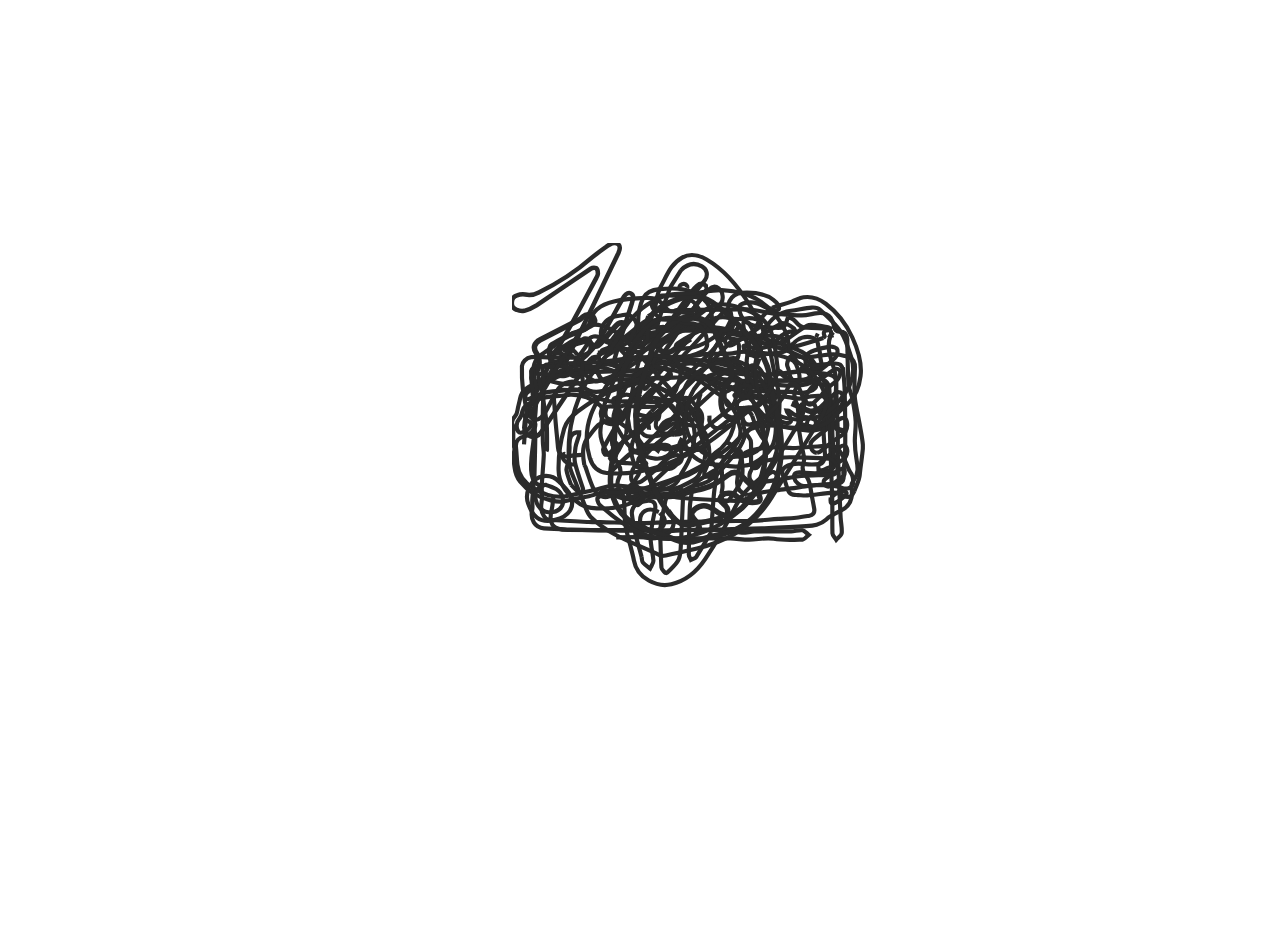
==== index.html @ 622ec126 "apostrophe errors fixed" ====
<html>

<head>
	<link rel="stylesheet" type="text/css" href="main_new.css">
	<link rel="stylesheet" type="text/css" href="pages.css">
	<link rel="stylesheet" type="text/css" href="animate.css">
	<script src="jquery-3.3.1.min.js"></script>
	<script src="jquery.drawsvg.js"></script>
	<script src="main.js"></script>
</head>


<body>

<div class='text-box' >


	<div class='text-wrapper'>

		<div id='paint-box' class=''>
			
		

			<div class='image-gallery'>
				<div class="nav-icon4">
				  <span></span>
				  <span></span>
				  <span></span>
				</div>


				<div class='text-header'>
					<h1>Fine Arts</h1>
					<h2>Don't forget where you came from</h2>
					<h3><span class='tag'>ART</span></h3>
				</div>
				<div class='text-body'>

					<p>Juicy colors, sculptural paint, lively strokes.</p>

					<p>My relationship with this strange, gooey medium is mashed out of Sunday mornings in Houston's Chinatown, lone nights in my kitchen "painting" corner, and crazy afternoons photographing my friends at school. 
					<br>
					I seek to provide visceral, yet visual representations of the female's position--particularly, its relation to a woman's outward expression of herself. My paintings explore both the intimacies of womanhood (embedded in dreams, body consciousness) as well as the strengths (cast in a fierce gaze outwards or modest glance elsewhere).
					<br>

				</div>

				<div class='image-wrapper'>
					<img class='img-large' src='./img/Slipping.jpg'>
					<img class='img-large' src='./img/dollhouse.jpg'>
					<img class='img-large' src='./img/inrest.jpeg'>
					<img class='img-large' src='./img/blanketed.jpeg'>
				</div>
			</div>
		</div>


		<div id='vinci-box' class=''>
			

			<div class='image-gallery'>
				<div class="nav-icon4">
				  <span></span>
				  <span></span>
				  <span></span>
				</div>

				<div class='text-header'>
					<h1>VINCI VR</h1>
					<h3><span class='tag'>ENTREPRENEURIAL</span><span class='tag'>CODE</span><span class='tag'>BRANDING</span></h3>
				</div>
				
				<div class='text-body'>

				<h4>THE MISSION</h4>
				<p>600 years ago, Leonardo da Vinci revolutionized communication with his brilliant notebooks. They were filled with fascinating machines, like the world's first helicopter. But it took us hundreds of years to realize his vision because understanding these complex ideas through a flat, 2-dimensional medium is difficult, even for our best scientists. Fast forward 600 years – our world is getting more complicated, but we’re still communicating like da Vinci did.</p>
				<p>
				Inspired by his mastery of observation and representation, the VINCI team - Eagle Wu, Tiffany Yue, and Brendan Luu - came together to explore the previously impossible and build the next great communication tool in a new dimension -- through Virtual Reality. </p>

				<h4>CURRENT WORK</h4>
				<p>
				VINCI is tackling a critical application of communication that affects millions of people, yet falls short due to the constraints of our 2D mediums: training. By crafting immersive and realistic training experiences in VR, we hope to save lives and better prepare people for a complex world. We are currently working with the US Natick Army Research Center, MassChallenge, and Select International.
				</p>

				<p>Read more at www.vinci-vr.com.</p>

				</div>

				<div class='image-wrapper'>
					<img class='img-large' src='./img/vinci-3.jpg'>
					<img class='img-large' src='./img/vinci-1.png'>
					<img class='img-large' src='./img/vinci-2.png'>
					<img class='img-large' src='./img/vinci-6.png'>
					<img class='img-large' src='./img/vinci-5.jpg'>
					<img class='img-large' src='./img/vinci-4.jpg'>
				</div>
			</div>
		</div>

		<div id='tle-box' class=''>
			
			<div class='image-gallery'>
				<div class="nav-icon4">
				  <span></span>
				  <span></span>
				  <span></span>
				</div>

				<div class='text-header'>
				<h1>The Locust Experiment</h1>
				<h3><span class='tag'>ENTREPRENEURIAL</span><span class='tag'>CODE</span><span class='tag'>DESIGN</span><span class='tag'>BRANDING</span></h3>
				</div>
				<div class='text-body'><p>Born out of chance encounters on Locust Walk, hours of Facebook and Instagram stalking, awkward coffee chats, and aggressive iMessaging, The Locust Experiment aims to investigate the hidden art scene on University of Pennsylvania's campus. We discovered 23 creatives who put forth past and new work to Issue I, which came to life in the form of an art book. Our Inaugural Launch Party was held Wednesday, April 26. Artists, writers, and musicians came together to meet, sip the sangria, and browse the book. We printed and sold 80 copies.
				</p>
				<p>
					Fall 2017 marks the beginning of a new chapter. This semester, we'll be investigating interdisciplinary works: particularly in zines and techno-artistic projects via a series of 'Design Sprints'. 
				</p>
				<p>
					The Locust Experiment was founded by Bianca Jimenez, Tiffany Yue, and Carlie Ostrom. An odd trio of visual studies, engineering, and business, we were united by a hankering for creating <b>something</b> unlikely and fresh. 
				</p>
				<br>
				<br>

				<p>Special thanks to The University of Pennsylvania for Year of Media grant, The Collctve, and the residents of 4033 Pine Street.</p>




				</div>

				<div class='image-wrapper'>
					<img class='img-large' src='./img/gif.gif' style="background-color: #ffe1e5;">
					<img class='img-large' src='./img/tle-1.jpeg'>
					<img class='img-large' src='./img/tle-2.jpg'>
					<img class='img-large' src='./img/tle-3.jpg'>
					<img class='img-large' src='./img/tle-4.jpg'>
					<img class='img-large' src='./img/tle-5.jpg'>
					<img class='img-large' src='./img/tle-6.jpg'>
					<img class='img-large' src='./img/tle-7.jpg'>
				</div>
			</div>

		</div>

		<div id='funk-box' class=''>
			


			<div class='image-gallery'>
				<div class="nav-icon4">
				  <span></span>
				  <span></span>
				  <span></span>
				</div>
				<div class='text-header'>
					<h1>Strictly Funk</h1>
					<h2>A Funk show isn't just a dance; it's an experience.</h2>
					<h3><span class='tag'>ART</span> <span class='tag'>DESIGN</span> <span class='tag'>BRANDING</span></h3>
				</div>

				
				<div class='text-body'>
					<h4>MY ROLE</h4>
					<p>As the Fall 2016 Creative Director of Strictly Funk Dance Company, I photographed the Meet the Company photoshoot and produced, alongside Araba Ankuma and Chaz Smith, photo and video content and social media collateral for our biannual show.</p>
					<p>In line with Strictly Funk tradition, each of our biannual shows includes two short films, one before and after our full-company Opener piece. While the first is more conceptual and the second a company introduction, both films are large projects that are meant to
					engage the audience and convey the show theme.</p>
				</div>

				<div class='image-wrapper'>
					<img class='img-large' src='./img/sf-0.png'>
					<img class='img-large' src='./img/sf-1.jpg'>
					<img class='img-large' src='./img/sf-2.jpg'>
					<img class='img-large' src='./img/sf-3.jpg'>
					<img class='img-large' src='./img/sf-4.jpg'>
					<img class='img-large' src='./img/sf-5.png'>

				</div>
			</div>
			
		</div>

		<div id='code-box' class=''>
			
		
			<div class='image-gallery'>
				<div class="nav-icon4">
				  <span></span>
				  <span></span>
				  <span></span>
				</div>

				<div class='text-header'>
					<h1>CodeBud</h1>
					<h3><span class='tag'>CODE</span> <span class='tag'>DESIGN</span> <span class='tag'>BRANDING</span></h3>
					<h4>Best Design Award - Major League Hackathon</h4>
				</div>

				
				<div class='text-body'>
					<h4>INSPIRATION</h4>
					<p>
					Shotgunning too many redbulls while you hack? Not leaving your desk and getting awful cramps? We know that feel -- we are the same way! But it's not healthy, and we can't sacrifice our health for our hacks. Taking smart breaks actually increases productivity and we really should hop on that train. We wanted to make it easy for you super-focused power hackers (and us) to be able to practice smart health during hackathons too, so we made Code Bud.
					</p>

					<h4>WHAT IT DOES</h4>
					<p>Our hardware hack is a small desktop buddy who will inspire you to take breaks, eat, and stay hydrated through your hackathon projects. It catches a your attention when it is time to walk, or drink, or eat, and punishes those who try to avoid these tasks. During time between breaks, a hacker can use the Code Bud as a quick way to relieve stress through quick interactions designed not to break a hacker's focus.</p>
					<p>We also developed a demo for the online component. Your Code Bud will one day be able to relax and interact with other Code Buds at a hackathon.  When you enter the vicinity of other Code Bud owners, you will be able to access an online "chat room" ( much like Club Penguin! ) where your Code Bud can happily watch you code away. Perhaps you'll even get to play games with other users (another great way to take a coding break!). This online demo was coded with Javascript, HTML and CSS and uses custom designed SVGs to display the variously colored Code Buds!</p>

					<h4>INSIDE THE BRAINS OF AN ARDUINO</h4>
					<p>Our Arduino is working overtime! The steadfast Uno keeps an animation going on our OLED screen, breathing life to Code Bud using smart bitmap animations, while it displays relevant text on the RGB text LCD. It monitors three buttons for user input and a photoresistor for when people give it pats! It also feeds a buzzer so our little Buddy can have a voice of its own, not to mention its sweet arm, which waves to grab your attention and to give sweet finger high-fives!</p>

					<h4>THE TEAM</h4>
					<p>Myself and great friend and colleague Antonio Menarde (you can check out his fantastic work at https://amenarde.github.io/)</p>

					
				</div>



				<div class='image-wrapper'>
					<img class='img-large' src='./img/code-1.jpg'>
					<img class='img-large' src='./img/code-2.jpg'>
					<img class='img-large' src='./img/code-3.jpg'>
					<img class='img-large' src='./img/code-4.png'>
					<img class='img-large' src='./img/code-5.jpeg'>

				</div>
			</div>
	
		</div>

		<div id='co-box' class=''>
			
		
			<div class='image-gallery'>

				<div class="nav-icon4">
				  <span></span>
				  <span></span>
				  <span></span>
				</div>

				<div class='text-header'>
					<h1>The Collctve</h1>
					<h2>A diverse network of creatives, risk-takers, innovators, and collaborators coast to coast.</h2>
					<h3><span class='tag'>CODE</span> <span class='tag'>DESIGN</span> <span class='tag'>BRANDING</span></h3>
				</div>

				
				<div class='text-body'>
					<h4>REBRAND</h4>
					<p>Once primarily a DJ and Producer group, The Collctve underwent a major change to encompass all visual and performing arts - the mission being to provide a space for driven creatives to produce dope work. As experienced designers, the members of The Locust Experiment were brought onboard to advise strategy and rebranding. Early on, I worked in collaboration with Matthew Mizbani (co-president), Aayush Sanghrajka (co-president), Carlie Ostrom, and Bianca Jimenez to form the new visual identity. Shortly afterwards, I worked with Matthew Mizbani to design and program the new website. We are currently building a user backend to support the newest class of Fall 2017, predicted to include over 60 new members.</p>

					<h4>NIGHT</h4>
					<p>
					NIGHT was a project undertaken by The Collctve in 2017 during Penn's 6-day New Student Orientation. Equal parts guidebook, time capsule, and NSO newsletter, NIGHT is a cultural exploration of the formative social experiences every Penn Freshman undergoes during NSO. My role on the project included designing the newsletter layout, as well as contributing to content and implementing the changes daily. The project yielded over 1.6 unique viewers and 2.6 page visits.
					</p>

					<p>Read more at www.thecollctve.com</p>
				</div>


				<div class='image-wrapper'>
					<img class='img-large' src='./img/landing.png'>
					<img class='img-large' src='./img/mobilenav-1.gif'>
					<img class='img-large' src='./img/co-2.png'>
					<img class='img-large' src='./img/co-3.png'>
				</div>
			</div>
			
		</div>

		<div id='bredcrumb-box' class=''>
			
		

			<div class='image-gallery'>
				<div class="nav-icon4">
				  <span></span>
				  <span></span>
				  <span></span>
				</div>

				<div class='text-header'>
					<h1>brEdcrumb</h1>
					<h2>An EdTech app to level the college app playing field.</h2>
					<h3><span class='tag'>ENTREPRENEURSHIP</span> <span class='tag'>DESIGN</span> <span class='tag'>BRANDING</span></h3>
				</div>

				
				<div class='text-body'>

					<h4>THE STARTUP</h4>
					<p>In the summer of 2016, I had the opportunity to work at brEDcrumb, a brainchild of Wharton MBA candidate Scott Elfenbein, alongside a motivated, diverse team of Penn graduates and graduate students. brEDcrumb's mission was to provide facilitate college access to underrepresented students.</p>

					<p>

					By undermatching, we mean that students with the credentials to attend prestiguous universities don't -- because they don't realize that they are capable, and that they can receive financial support. These students then miss out on the plethora of opportunity that college offers a network of fellow students, professors and alumni, as well as new perspectives and career choices. As a Brand Management and Product Design intern at a relatively small company, I was responsible for a number of tasks, from white papers, pamphlets, business cards and copy to potential UX/UI design for the product. </p>

					<h4>UX/PRODUCT MANAGEMENT</h4>
					<p>
					The largest challenge lay in discovering how, exactly, we would manage two groups of people who led busy, involved lives. After all, our company did not provide a profitable service to our game-changers, or the Mentors. They were participate in brEdcrumb on a volunteer basis. Our job was to simplify and make explicit exactly what these mentor's responsibilities were, while keeping the students engaged during our pilot program. </p>

					<p>
					Our approach: to drive home the concept of a "pathway." Our brEdcrumb pathway would guide the mentors and students through the program, illustrated by our new graphics. This theme would be further demonstrated through the web app, and be held up by the new Brand Guide (soon available online).</p>

					<h4>UI DESIGN</h4>
					<p>
					My independent project was to create wireframes for the web app. For this task, I used Sketch, which enabled quick prototyping and allowed me to draft and layout several iterations of the web app navigation. We hope to eventually integrate the Google Drive Live API as well as Twilio for efficient interactions between mentor and guide.</p>

					<h4>CUSTOM ICONS</h4>
					<p>
					To further distinguish our company from existing college app aid groups like Strive for College, I developed assets that would be iconic and playful to the high school students, yet mature enough for the older mentors. 
					</p>
					
				</div>


				<div class='image-wrapper'>
					<img class='img-large' src='./img/bc-pathway.png'>
					<img class='img-large' src='./img/bc-writingcenter.png'>
					<img class='img-large' src='./img/bc-doc.png'>
				</div>
			</div>
			
		</div>

		<div id='windows-box' class=''>
			
		

			<div class='image-gallery'>
				<div class="nav-icon4">
				  <span></span>
				  <span></span>
				  <span></span>
				</div>
				<div class='text-header'>
					<h1>Golden Windows</h1>
					<h2>A Java Swing Game Project.</h2>
					<h3><span class='tag'>CODE</span> <span class='tag'>DESIGN</span></h3>
				</div>

				
				<div class='text-body'>

					<p>Coming soon. Coming soon. Coming soon. Coming soon. Coming soon. Coming soon. Coming soon. Coming soon. Coming soon. Coming soon. Coming soon. Coming soon. Coming soon. Coming soon. Coming soon. Coming soon. Coming soon. Coming soon. Coming soon. Coming soon. Coming soon. Coming soon. Coming soon. Coming soon. Coming soon. Coming soon. Coming soon. Coming soon. Coming soon. Coming soon. Coming soon. Coming soon. Coming soon. Coming soon. Coming soon. Coming soon. Coming soon. Coming soon. Coming soon. Coming soon. Coming soon. Coming soon. Coming soon. Coming soon. Coming soon. Coming soon. Coming soon. Coming soon. Coming soon. Coming soon. Coming soon. Coming soon. Coming soon. Coming soon. Coming soon. Coming soon. Coming soon. Coming soon. Coming soon. Coming soon. Coming soon. Coming soon. Coming soon. Coming soon. Coming soon. Coming soon. Coming soon. Coming soon. Coming soon. Coming soon. Coming soon. Coming soon. Coming soon. Coming soon. </p>

					<!--
					<p>This game is inspired by the children's story "House with the Golden Windows" and the game design for iPhone game Alto's Adventure. Designed in Adobe Illustrator, written in Java, and implementing the Swing library, it served as the final project for my Intro to Data Structures Class. 
					<br><br>
					In this game, you are a young child navigating a dangerous, 3-valleyed land to reach the other side, where you spy a house with golden windows. To beat the game, you must use the arrow keys to run and jump your way around platforms and enemies through the three valleys (levels). At the third level, you have the option to enter your username and check to see if you've scored in the top 10!
					<br><br>
					I had great fun designing an ambient, pastel-palleted world for the player to explore. Created from scratch in Adobe Illustrator and Inspired by iPhone game Alto's Adventure. To be done: sprites for the characters and enemies, so that we can evolve from rudimentary geometry!</p>

					-->
				</div>


				<div class='image-wrapper'>
				</div>
			</div>
			
		</div>

		<div id='egg-box' class=''>
			
		
			<div class='image-gallery'>

				<div class="nav-icon4">
				  <span></span>
				  <span></span>
				  <span></span>
				</div>
				<div class='text-header'>
					<h1>Egg</h1>
					<h2>Poor puns ahead.</h2>
					<h3><span class='tag'>ART</span> <span class='tag'>DESIGN</span> <span class='tag'>*SELF* BRANDING</span></h3>
				</div>

				
				<div class='text-body'>
					<p>Some eggselent works around a recurring theme. Some eggselent works around a recurring theme. Some eggselent works around a recurring theme. Some eggselent works around a recurring theme. Some eggselent works around a recurring theme. Some eggselent works around a recurring theme. Some eggselent works around a recurring theme. Some eggselent works around a recurring theme. Some eggselent works around a recurring theme. Some eggselent works around a recurring theme. Some eggselent works around a recurring theme. Some eggselent works around a recurring theme. Some eggselent works around a recurring theme. Some eggselent works around a recurring theme. Some eggselent works around a recurring theme. Some eggselent works around a recurring theme. Some eggselent works around a recurring theme. Some eggselent works around a recurring theme.</p>
				</div>


				<div class='image-wrapper'>
					<img class='img-large' src='./img/egg-1.png'>
					<img class='img-large' src='./img/egg-2.png'> 
				</div>
			</div>
			
		</div>

		<div id='cliq-box' class=''>
			


			<div class='image-gallery'>

				<div class="nav-icon4">
				  <span></span>
				  <span></span>
				  <span></span>
				</div>

				<div class='text-header'>
					<h1>Cliq</h1>

					<h2>"I've lost and replaced three pairs of Apple headphones in the last month."</h2>
					<h3><span class='tag'>DESIGN</span> <span class='tag'>BRANDING</span></h3>
				</div>

				
				<div class='text-body'>
					<p>This offhanded, fairly relatable comment led our team to investigate behavior and usage around the ubiquitous Apple headphones.</p>

					<p>We began by observing an apartment of Penn students interact with their headphones throughout the day. This led us to identify two issues. First, any single pair of headphones is all too easily confused as somebody else's. The same visual simplicity that makes them so beautiful drives many headaches' worth of lost headphones. Secondly, the wires, when not stored away properly, generates frustration by tangling and delaying the next great listening experience.</p>

					<p>We wanted to tackle these two problems together. From the problem identification, we knew that we had to incorporate an accessory that both differentiated headphones and offered a detangling or wire keeper solution. Additional survey-based research led us to discover that students did not want to carry around an extra accessory when the function was purely utilitarian. Furthermore, the Apple headphones' strong branding posed an interesting aesthetic issue - how could we augment but not distract from the character of the design?</p>
				</div>
				<!--
				<div class='scroll-hide scroll-inactive'>

				
					
					<img class='img-large-new' src='./img/product-2.jpg'>
					<img class='img-large-new' src='./img/product-3.jpg'>
					<img class='img-large-new' src='./img/product-1.jpg'>
					<div class='img-large-new image-title-box'>
						<div class='image-title-text'>Process Images</div>
					</div>
					<img class='img-large-new' src='./img/cliq-sketch-0.JPG'>
					<img class='img-large-new' src='./img/cliq-sketch-1.png'>
					<img class='img-large-new' src='./img/cliq-sketch-2.png'>
					<img class='img-large-new' src='./img/cliq-sketch-3.png'>
					


				</div>
				-->

				<div class='image-wrapper'>
					
				</div>
			</div>
			
		</div>

		<div id='about-box' class=''>
			
		
			<div class='image-gallery'>
				<div class="nav-icon4">
				  <span></span>
				  <span></span>
				  <span></span>
				</div>

				<div class='text-header'>
					<h1>About</h1>
					<h2>TIFFANY YUE, 岳宗瑤</h2>
				</div>
				<div class='text-body'>
					
					<p>Hi, I'm a student at the University of Pennsylvania, currently pursuing an MSE in Integrated Product Design and BSE in Computer Science. I'm interested in how craft will emerge from/collide with/fold into tech, kinda learning by observation and work. In the past, I've worked on branding, Virtual Reality applications, and product design. In my free time I like to dance to music by musical artists with missing vowels and scribble rough representations of the students in front of me in lecture. Talk to me about digitizing our world or an all-black clothing company.</p>
					<br><br>
					<p>
					<a href='https://www.medium.com/@tiffanyyue' target='_blank'>LinkedIn</a>
					<a href='resume.pdf' target='_blank'>Resume</a>
					<a href='mailto:tyue@seas.upenn.edu' target='_blank'>Email</a>
					</p>
				</div>


				<div class='image-wrapper'>
					<img class='img-large' src='./img/about-3.jpg'> 
					<img class='img-large' src='./img/about-1.jpg'>
					<img class='img-large' src='./img/about-2.jpg'> 
				</div>
			</div>

		</div>

	</div>

</div>

<div id='content'>
	<div id='icon-wrapper'>

		<svg class="logo start" id="about" xmlns="http://www.w3.org/2000/svg" viewBox="0 0 43.43 59.84"><title>logo</title>
		<g stroke="#2b2b2b" stroke-width="1"  fill="#2b2b2b">
		<path class="cls-1" d="M36.71,37.15a3.08,3.08,0,0,1-3.1-4.52,1.18,1.18,0,0,0-.13-1.12,1.4,1.4,0,0,0-1.25-.06A4.22,4.22,0,0,0,31,32.73q-4.76,7.1-9.49,14.21a11.77,11.77,0,0,1-1,1.33,1.83,1.83,0,0,1-2.07.69A2,2,0,0,1,17,47a8.09,8.09,0,0,1,.51-2.72,135,135,0,0,1,8.92-18.38c2.26-4,4.39-8.1,6.58-12.16a1.81,1.81,0,0,0,.31-.87c0-.43-.1-1-.38-1.22a1.38,1.38,0,0,0-1.22.14c-4,2.69-8,5.44-12,8.12A9.86,9.86,0,0,1,17,21.11a2.9,2.9,0,0,1-1.7-.23,1.55,1.55,0,0,1-1.05-1.6A1.63,1.63,0,0,1,15.4,17.7a3.66,3.66,0,0,1,1.81-.2,4.54,4.54,0,0,0,3-.46,53.51,53.51,0,0,0,11.9-7.83c1-.82,2-1.54,3.06-2.3a4.73,4.73,0,0,1,.7-.46c.66-.33,1.39-.61,2-.05s.25,1.28,0,1.89q-4.51,9.34-9,18.66c-.9,1.85-1.81,3.69-2.67,5.56a4,4,0,0,0-.14,1.21,3.55,3.55,0,0,0,1.3-.18,18.27,18.27,0,0,0,6.18-5.87c1.85-2.91,3.44-6,5.1-9,.62-1.14,1.32-1.71,2-1.4s.6,1,.18,2.27c-1.25,3.84-2.47,7.7-3.62,11.57a2.57,2.57,0,0,0,.18,2.07c.6.68,1.44,0,2.12-.32,4.26-2.23,7.3-5.75,10-9.59Q51.67,20.1,54,17a8.76,8.76,0,0,1,1.39-1.5,1.24,1.24,0,0,1,1.78,0c.61.58.16,1.06-.17,1.55-5.6,8.24-11.24,16.45-16.76,24.75-1.93,2.9-3.55,6-5.3,9a2.4,2.4,0,0,0-.42,1,1.54,1.54,0,0,0,.36,1.11c.17.15.78,0,1-.23,1.69-1.38,3.34-2.79,5-4.22,2.61-2.27,5.19-4.56,7.8-6.83a7,7,0,0,1,.82-.62c1.62-1,2.52-.84,3.54.8,1.33,2.14,2.65,4.29,4,6.42.51.81,1,1.63.43,2.59a2.68,2.68,0,0,1-2.64,1.05c-1.61-.08-3.22-.35-4.84-.38-2,0-4.1.09-6.15.18a7.05,7.05,0,0,0-4.55,2.15q-5.68,5.34-11.33,10.71a5.09,5.09,0,0,1-1.35,1.12,2.38,2.38,0,0,1-1.8.16,2.18,2.18,0,0,1-.88-1.67,5.48,5.48,0,0,1,.81-2.43c4.32-7.21,8.68-14.4,13-21.59.13-.21.26-.43.37-.65C39,37.84,38.53,37.15,36.71,37.15ZM50.38,48.53c1.29,0,2-.44,2-1.42a2,2,0,0,0-1.89-1.93,3.29,3.29,0,0,0-3,1.26c-.7.87-.37,1.73.72,1.89C49,48.43,49.67,48.46,50.38,48.53Z" transform="translate(-14.28 -6.08)"/>
		</svg>

		<svg class="icon start" id="paint" xmlns="http://www.w3.org/2000/svg" viewBox="0 0 1296 1296"><title>paint_low</title>
		<g stroke="#2b2b2b" stroke-width="20"  fill="#2b2b2b">
		<path class="cls-1" d="M843.46,435.74c3,6.89,5,12.79,7,18.7-4.71,1.35-11.09,5.32-13.84,3.58-8.69-5.52-19.77-11.71-23.15-20.3-9.59-24.36-8.11-24.07-35.31-19.1-16.3,3-33.13,3.75-49.74,4-15.72.26-17.25,7.94-12.64,19.94,5.89,15.33,24.51,27.28,47.9,24.87,11.94-1.23,27.56,5.45,37.07,13.68,32.61,28.23,70.83,39.94,112.31,44.71,7.42.85,16,.64,21.78,4.4,6.77,4.41,16.48,14.07,15.21,18.87-2.08,7.83-11.08,15.4-19,19.54-5,2.61-13.78-.1-20.16-2.39-37.87-13.6-75.53-27.78-113.26-41.76-13.15-4.87-26.43-9.41-39.44-14.62-19.79-7.94-40.09-15-58.95-24.78-63.23-32.85-130.65-51.67-199.94-67-51.39-11.35-98.59.73-147,12.48-38.16,9.26-73.56,23.35-105.42,47-5.73,4.26-18.53,1.39-27.11-1.28-8-2.48-15.45-13.93-21.74-12.89-14.08,2.32-30.06,6.9-40.21,16.12A102.18,102.18,0,0,1,105,505c-9.27,1.56-22.72-4.58-29.85-11.68-9.13-9.1,1.58-17,8.3-23.85,16-16.32,19.45-52.44,4.73-72.19-13.54-18.16-8.6-37.83,13.71-49.17q70.28-35.72,140.37-71.84c5-2.57,9.09-6.91,13.38-10.68,15.19-13.3,37.91-7,41.89,12.67,1,4.71-3.33,13.44-7.64,15.73-18.26,9.72-34.47,21.63-56,27.62-31.74,8.82-60.56,28.49-90,44.62-4.28,2.34-6.57,10.44-7.52,16.25a70.23,70.23,0,0,0,0,23.63c1.55,8.44,3.91,22.4,8.53,23.56,15,3.78,28.88-3.37,37.84-16.31,4.93-7.13-5.68-18.36-16-18.37-3.62,0-7.24-1.75-10.86-2.7,2-3,3.87-8.58,6-8.68,32.72-1.43,51.38-40.82,87.86-32.4,3.76.87,8.91-5.57,13.17-5.26,5.36.39,13.4,2.89,15.19,6.81,10.05,21.95,26.94,24.93,42,7,17.77-21.17,36.12-41.87,54.59-62.43,3.67-4.08,8.64-8.21,13.72-9.5,5.84-1.48,12.47.16,18.76.45-1.92,4.58-2.94,9.89-5.92,13.62-13.16,16.45-27.42,32-40.09,48.84-3.94,5.22-4.14,13.27-6.06,20,6.73.22,15.06,3,19.84.09,8.64-5.32,14.69-14.64,22.66-21.28,20-16.66,40.37-32.86,60.78-49,8.85-7,17.46-15,27.5-19.59,5.84-2.7,14.32.33,21.62.77-2.38,6.75-2.89,15.43-7.49,19.88-11.31,11-24.5,20-36.92,29.76-6.47,5.11-14.24,9.27-18.93,15.69-3.83,5.25-4,13.2-5.73,20,7.69,1.84,17.35,7.52,22.68,4.78,14.76-7.59,27.7-18.72,41.39-28.39,8.66-6.12,17.13-12.56,26.15-18.11,20.45-12.58,40.81-25.42,62.08-36.47,5-2.59,13.44,1.48,20.3,2.49-2.82,6.91-3.68,16.6-8.82,20.24C580,327.29,556.23,340.81,533.65,356c-14.34,9.63-13,23,2.11,31.29,22.8,12.57,32.6,7.92,53.91-7.31,37.12-26.54,76.87-49.43,116-73,5-3,13.12-.83,19.8-1-3.12,5.9-4.88,13.4-9.6,17.42C698.09,338.49,679.25,352.44,661,367a91.24,91.24,0,0,0-11.2,11.16c-6.47,7.35-17.34,15.22-7.41,25,3,3,17.07-1.44,23.39-6.11,26-19.17,50.73-40,76.41-59.57a37.8,37.8,0,0,1,19-7.34c3.79-.3,11.87,6.51,11.44,7.69-2.8,7.59-6.15,15.77-11.72,21.38-9.82,9.89-21.48,17.95-32.09,27.1-2.43,2.09-3.73,5.49-5.55,8.29,3.34,1.49,6.74,4.38,10,4.24C755.13,398,777,397,798.85,395c18.66-1.69,30.71,3.76,34.09,24,.94,5.63,6.24,10.54,10.52,16.77M217.13,399.13l-9.89,2.45,1.49,5C212.19,404.74,215.65,402.93,217.13,399.13Z"/><path class="cls-1" d="M317.07,886.94c28.53,10.88,55.83,21.54,83.74,30.23,9,2.81,20.88,3.41,29.29-.11,26.76-11.19,53.18-5.14,80.36-4.37,36.17,1,72.79,5.06,108.79-10.09,28.6-12,61.46-13.84,90.31-25.45,24.25-9.76,46.44-25.77,67.67-41.52,16-11.85,33.1-13.42,47.58,1,16.81,16.75,33.93,33.2,50.15,50.5a84.2,84.2,0,0,1,15.31,23.23c6.84,15.52,1.36,21.89-15.61,23.27-25.47,2.08-47.26-2.79-66.46-21.77-13.68-13.52-38.47-13.87-50.51-4.34-9.4,7.45-13.28,15.92-2.49,25.82,6.79,6.23,15.51,11.93,19,19.81,3.79,8.6,2.52,19.42,3.45,29.28-9-2.09-18.88-2.5-26.82-6.64-14.75-7.69-27.5-19.56-42.64-26.05-21.26-9.12-48.53.7-59.2,19.41-2.3,4-2,11.31.09,15.68,3.17,6.68,9.29,11.9,13.49,18.19,4.74,7.1,14.19,18.28,12.11,21.44-8.38,12.7-22.74,16.89-36.53,8.77-10.14-6-22.41-13.76-26.38-23.68-10.9-27.27-31-32.49-55.75-28.36-27.83,4.65-54.11-1.15-80.49-8.19-24.79-6.61-48.47-12.58-74.4.51-11.17,5.64-28.85,2.79-42.14-1.1-24-7-44.92-18.09-63.63-37.88-23.83-25.22-55.74-42.67-83.19-64.69C200,860.12,189.49,848,180.09,835.62c-2.59-3.42.1-16.36,2.82-17.22,7.68-2.45,18.38-4,24.79-.39,23.15,13,45,28.44,67.42,42.74C288.63,869.35,302.42,877.56,317.07,886.94Z"/><path class="cls-1" d="M1006.72,577.24c21.88,9.24,41.34,19.67,61.9,27.08,7.57,2.73,19.28.86,26.31-3.47,10.09-6.21,16.73-5.22,23.37,3,15.55,19.19,30.76,38.65,46.22,57.91,2.46,3.06,5.09,6.51,8.44,8.22,5.37,2.76,11.41,4.22,17.17,6.23-1.77-5-4.37-9.9-5.11-15.06-1.16-8.08-1.06-16.34-1.5-24.52,7.15,3.42,17,5,20.9,10.64,8.29,11.86,15.81,25.28,19.4,39.16,4.58,17.7-18.81,29.25-39.62,18.33-26.65-14-52-30.45-78-45.75-22.23-13.11-44.56-26.07-66.81-39.14-19.61-11.52-39.33-22.88-58.65-34.89-3.66-2.27-5.64-7.25-8.4-11,4.5-1.24,9.23-4,13.45-3.36C992.33,571.59,998.46,574.91,1006.72,577.24Z"/><path class="cls-1" d="M960.22,461.47c7.43,6.11,14.19,10.86,20.22,16.42,8.61,8,16.75,16.43,24.87,24.89,1.09,1.14.93,3.48,1.35,5.26a32.77,32.77,0,0,1-5.56-1.8c-43.69-23.12-94.48-32.76-131.42-68.48-6.43-6.22-10-15.44-14.86-23.27,8.3,1.48,17.45,1.2,24.74,4.74C906.45,432.3,932.72,446.63,960.22,461.47Z"/><path class="cls-1" d="M206.25,512.92c-3.27-1.29-7-3.28-7.51-5.91-.93-4.65-1-10.12.8-14.33.67-1.59,10.14-2,10.83-.58,2.05,4.16,2.29,9.52,2,14.35C212.33,508.36,209.06,510.11,206.25,512.92Z"/><path class="cls-1" d="M1057.19,560.42a68.31,68.31,0,0,1-14.84-1.58l1.66-5C1048.73,555.68,1053.45,557.55,1057.19,560.42Z"/></svg>

		<svg class="icon start" id="vinci" data-name="Layer 1" xmlns="http://www.w3.org/2000/svg" viewBox="0 -300 1296 1296"><defs></defs><title>vinci_low</title>
		<g stroke="#2b2b2b" stroke-width="15"  fill="#2b2b2b">
		<path class="cls-1" d="M400.69,927.75c-18.07,5.94-35.34,12-53,16.38-17.25,4.26-34.94,6.65-52.4,10.08-15.88,3.12-31.58,8.09-47.59,9.29-12.24.92-25-1.8-37.21-4.58-44-10.06-81.43-31.34-109.81-67-11.72-14.74-18-31.88-20.22-50.6-1.49-12.86-4.27-25.66-4.55-38.53-.21-9.58,3.53-19.21,3.83-28.87.19-6.17-3.7-12.4-4-18.68-.64-14.86.08-29.78-.31-44.65-.23-8.69.29-18.07-2.77-25.86C67.9,672.65,73.86,665,80.8,657.93c6.58-6.74,8.86-13.83,9.94-23.16,1.71-14.75,7.1-29,9.7-43.74,5.12-28.88,26.56-40.13,50.37-50.69,19.08-8.46,36.76-20,55.16-30,37.17-20.21,77.61-30.91,118.45-40.34,3.89-.9,8.23.35,12.25-.21,11.54-1.61,21.45-4.34,29.44-15.38,7.64-10.55,19.19-18.95,30.44-26.06,20.94-13.24,45.31-22,63.89-37.79,30.37-25.78,67.85-34.62,102.65-49.59,13.51-5.81,30.09-4.63,45.32-6.21,6.08-.63,12.28.05,18.42-.13,25.47-.76,51-2.65,76.4-2.19,37.44.69,75.08,1,112.19,5.33,28,3.24,55.33,12.23,82.86,19.07,31.9,7.94,63.89,15.63,95.47,24.72,31,8.93,62,18.18,92.16,29.67,30.62,11.68,59.94,26.67,76.37,57.64,4.05,7.64,5.9,16.44,9.83,24.16a325.43,325.43,0,0,0,17.3,29.7c17.75,27.29,25.26,58.64,33.61,89.23,4.34,15.92,1.65,33.79-7.39,49.32a28.49,28.49,0,0,0-4,11.77c-1.16,16.57-7.24,24.35-24.63,27.79-15.65,3.1-31.78,8.13-47.25,6.86-31.4-2.58-62.72-7.69-93.65-13.86-39-7.78-77-7.9-114.18,7.61-15,6.23-20.56,19.39-25.34,33.34-7.73,22.57-20.44,42.13-36,60.08-18.75,21.63-36.65,44-55.79,65.3-22.57,25.1-50,41.36-84.51,45.38-11.21,1.3-22.24,7.56-32.48,13.15-18.4,10-37.5,15.93-58.59,16-14,.05-28,2.05-42,2.13-11.13.06-22.27-1.37-33.39-2.3-18.58-1.56-37.14-3.45-55.73-4.85-24.45-1.84-48.16-11-73.14-7.41-11.21,1.59-22.4,3.27-34.22,5.52M764,812.81c.82-5.4,2-10.77,2.4-16.2,1.53-19.12-3.16-37.16-9.54-55-4.61-12.86-10.68-25.83-11.81-39.11-.93-11-4.46-11.1-13.29-11.82-12.95-1.05-27.07-2.29-38.17-8.2C674,672.1,664.14,652.13,656,632.36c-6.86-16.68-18.84-23.7-36.21-17.35-25.63,9.35-52.17,7.06-78.5,7.11-13.58,0-27.17-2-40.76-2.13-9.85-.07-17.42,4.43-19.31,15.24-1.07,6.12-1.33,12.49-3.22,18.34-5.69,17.6-19.9,29.66-48.17,30.73-29.26,1.11-45.39-29.72-36.69-50.69,3.66-8.83-.51-13.08-5.14-17-30.78-25.93-66.42-39.34-106.79-38.42-12.87.29-25.65,4.2-38.52,4.49-33,.74-65,5.26-95.06,19.89-16.64,8.1-35.76,14.75-39.4,35.58-2.07,11.84-4.63,21.5-13.3,30.41-9,9.2-9.23,30.7-2,41.41,1.93,2.83,6.77,5.7,9.86,5.31,6.66-.85,14.15-2.37,19.29-6.26,6.79-5.13,14.31-12,16.61-19.61,2.46-8.13-4.9-14.83-13.14-18.47-2.09-.92-4.52-2.58-5.36-4.52A41,41,0,0,1,117.52,655c-.11-.93,2.15-3,3.44-3.09,14.3-1.14,30.89,15.85,33.61,30.39,3.79,20.3-21.31,42.58-37.68,45.5-19.32,3.46-34,17.11-31.64,39.65,2.17,21,2.85,42.1,5.15,63.06,4.12,37.53,26.47,65.12,56.34,83.59,38.08,23.55,79.66,39.75,126.84,28,32.08-8,64.8-13.43,96.92-21.29,27.08-6.63,53.43-17.41,81.88-15.56,19.94,1.3,39.74,4.77,59.61,7.18,14.06,1.71,28.17,3.07,42.21,5,9.61,1.29,19.18,4.8,28.68,4.53,21.88-.63,43.78-2.29,65.52-4.88a116.8,116.8,0,0,0,31.95-8.69A470.49,470.49,0,0,0,726,885.12,49.13,49.13,0,0,0,741.55,871c4.26-6.08,6.58-13.58,9.33-20.63,4.54-11.64,8.74-23.41,13.08-37.59M622.58,484.58c-17.6-.95-33.25,4.67-49.27,11.7-14.51,6.38-30.69,9.2-46.34,12.6-4.59,1-10.44-3.15-14.81-1.86-15.94,4.71-31.33,2.61-46.37-2.42-16.15-5.4-31.57-13.12-47.9-17.78C402,482.27,385.17,477.23,369,478c-20.56,1-41,6.93-61.24,11.78a450.42,450.42,0,0,0-103.13,38.87c-17.13,8.91-35.09,16.23-52.35,24.91-12.78,6.42-26.81,12.1-32.8,26.49-1.7,4.09.72,9.89,1.25,14.91,4-.49,8.23-.18,11.81-1.61,12-4.77,23.69-10.07,35.44-15.33,39.78-17.79,83.61-9.38,124.8-18.92,8.62-2,19.47,5.24,29.2,8.5,15.1,5.07,30.93,8.79,45,15.95,27.65,14.06,55.77,22.51,87.24,19.35,16.23-1.63,32.75-.22,49.14-.31,10.05-.06,20.12-.73,30.15-.46,21.65.6,43.82,4.9,64.8,1.57,21.67-3.44,42.79-9.49,65.11-8.65a56.61,56.61,0,0,0,20.88-2.85c13.1-4.72,24.42-1.93,33.32,7.49,9.7,10.27,17,22.84,26.88,32.9,13.39,13.63,13.07,28.7,10,45.8-1.56,8.8-1.12,19.44,2.5,27.39,9.16,20.12,20.42,39.46,22.84,61.78,1.62,15,3.24,30.7.51,45.27-2.88,15.36-11.41,29.58-16.47,44.64-1.67,5-.25,11-.24,16.55,5.84-.74,13.36.57,17.19-2.6a232.1,232.1,0,0,0,31.43-31.06c21.73-26.41,42.53-53.59,63.62-80.53,11.52-14.71,17.81-32.08,17.72-50.17-.07-12.59-6.42-25-9.12-37.75-8.08-38-30.52-66.18-60.55-89-15.08-11.45-32.06-20.5-46.63-32.51-29.77-24.54-63.17-41.93-99.68-53.33-17.17-5.36-35.06-8.41-55.08-12.51m464.68,44.26c21.39,2,40.7-3.42,59.18-14.47,10-6,12.33-11.81,9.38-23.08-7.06-27-27-42.32-49.61-52.9-29.46-13.78-59.3-26.95-92-33.14C991.72,401,970.61,390,948.61,383c-23.91-7.66-47.81-16-72.35-20.89a734.47,734.47,0,0,0-91.9-12.34c-37.09-2.54-74.4-1.65-111.59-3-30.06-1.08-59.57,2.34-89.12,7.36-33.52,5.7-64.85,17-93.78,34.64-26.22,16-52.13,32.5-77.85,49.27-4.76,3.1-8.74,8.08-11.79,13-6.47,10.42-3.76,14.15,8.29,16.53,12.68,2.51,26.85,3.9,37.18,10.66,27,17.66,55.68,12.77,84.78,11.65,17.15-.66,30.42-9.85,45.49-15.08,23.88-8.28,47.78-14.48,73.69-15.64,24.85-1.12,49.21-10,74.82-6.66,23.07,3,46.72,3,69.32,7.93,43.1,9.45,85.1,23.29,129.09,29.56,26.34,3.76,51.7,13,73.84,29.15,4.76,3.48,10.93,6.57,16.63,6.93,23.78,1.52,47.63,1.93,73.91,2.75m-49.17,145.06c7.23,2.32,14.34,5.69,21.75,6.57,4.78.57,12.61-1.11,14.34-4.33,2.19-4.07.8-11.24-1.25-16.16-2.91-7-7.89-13.11-11.82-19.69-.88-1.47-1.08-3.34-1.59-5,2.22.12,4.92-.54,6.57.49a155.69,155.69,0,0,1,17.1,12.11c6.1,5.07,11.1,5.81,19,2,8.24-4,8.68-9.29,8.49-16.33-.14-5.32-1.1-11,.37-15.86.9-3,5.42-6.36,8.76-6.91,7-1.16,14.32-.44,21.5-.76,8.29-.37,18.19-1.44,20.48,8.49,4.26,18.48,19,27.34,31.64,38.24,2.21,1.91,6.92,2.58,9.67,1.6,1.87-.67,3.36-5.26,3.28-8-.46-15-.49-30.06-2.64-44.82-1.42-9.73-5.29-21-17.07-22.15-12.9-1.29-26.22-.46-39.15,1.13-14.51,1.79-28.79,7.79-43.18,7.81-26.63,0-52.37-12.14-79.72-7-5.28,1-10.9.19-16.37.13-13.17-.15-26.46.68-39.48-.81-14.77-1.69-29-7-43.51,2.46-6,3.94-14.6,4.34-22.13,5.65C887.48,595.4,876.5,610.79,882,623c7.63,16.91,15.45,33.74,23,50.67,5.06,11.28,13.73,14.46,26.11,11.54,21.74-5.14,43.64-9.7,65.65-13.52,9.68-1.68,12.06-8,12.86-15.56s1.3-16.16-10.14-16.58c-7.53-.27-5.13-2.94-1.89-6.33,6.16-6.46,19.07-4.48,24.25,5.16,5.89,11,10.07,22.84,16.22,35.54M777.48,474.74c-2.12-.82-4.18-2.14-6.36-2.38-16.08-1.79-32.55-1.79-48.19-5.42-16.65-3.86-31.17,1.77-46.31,5.54-2.36.59-4.08,3.76-6.1,5.74,2.28,1.3,4.46,3.48,6.86,3.77,27.28,3.34,50.93,15.8,73.38,30.29,26.94,17.4,52.64,36.74,79.69,54,4.38,2.79,14.35,1,19.38-2.22,18.14-11.8,34.95-25.16,58.32-25.72,9.27-.22,18.82-3.62,27.54-7.25,10.36-4.31,10.73-14.26.69-19.16-7.75-3.78-16.69-7.35-25-7.23-24.7.36-46.88-9.23-70-15.11-20.4-5.18-40.92-9.89-63.85-14.81M898,553.42c-8.87,8.87-17.8,17.67-26.42,26.77-.45.47,1.7,4.92,2.63,4.91,3,0,5.95-1.14,8.87-2,28.14-8.54,55.43-20.22,86.09-17.6,23.29,2,46.75,1.88,70.14,2.68,2.86.1,5.73,0,8.59,0,9.14,0,18.33-.61,27.4.15,12.87,1.07,25.84,5.31,38.43,4.24,17-1.45,34.83-3.46,47.94-17.21,6.53-6.85,6.23-16.34-2-20.08-4.09-1.85-10.43-1.69-14.62.14-22.63,9.91-46.35,11.45-70.46,10.58-14.4-.52-28.78-1.5-43.16-2.43-10.31-.67-20.58-2-30.89-2.32-9-.28-18.79-1.73-26.95,1.08-23.85,8.21-48.08,11.72-75.57,11.1m-220,62.7c-.82,2.93-2.94,6.21-2.25,8.73,4.91,18,10.22,36.43,29.82,43.7,6.27,2.33,16,1.9,21.35-1.55,6.45-4.14,8-13.33,3-21-5.74-8.73-11.51-17.54-18.22-25.51-12.82-15.23-15.33-15.44-33.67-4.38m-226.2,9.83c-12.3-5.37-24.61-7.62-38.17-4-8.07,2.17-8.29.8-4.61,8.12.62,1.22-.45,3.31-.77,5-2.86,15.11,1.65,29,14.09,32.19,7.46,1.92,16.31.88,24-1,10.6-2.65,16.77-11.88,17.07-21.81.17-5.64-6.68-11.48-11.6-18.46m713,51.63c-.28-1.92,0-4.24-1-5.7-3.73-5.52-36.87-15.7-42.18-12.32-6.38,4.07-11.61,8.86-11.32,18.38.3,10,7.31,7.58,12.31,9,8.41,2.44,16.88,4.78,25.46,6.5C1158.87,695.65,1166.54,689.12,1164.71,677.58Z" transform="translate(-70.94 -332.31)"/><path class="cls-1" d="M535.91,785.15a91,91,0,0,1,11.45-2.07c-1.87,3.66-3.17,7.81-5.76,10.85-2.72,3.2-7.2,4.89-10,8.06s-6.47,9.8-5.77,10.43c4.18,3.73,9.41,6.36,14.53,8.88,1.65.81,4.23-.42,6,.25,3,1.12,7.93,2.85,8.06,4.62.24,3.22-1.5,8-4.05,9.78-14.36,9.83-32.58,6.77-39.21-8.92-7.19-17-10.87-35.66-14.84-53.87-.83-3.82,2.66-10,6-13.07,10.86-10.17,37.83-9.45,47.2.86,2.1,2.31,2.53,6.14,3.73,9.27-2.84-.68-5.75-1.15-8.51-2.07-5.38-1.79-11.07-6-15.91-5.16-5.47,1-10.14,6.43-15.16,9.93,3.68,4.69,6.8,10.07,11.32,13.74C526.95,788.22,531.79,786.17,535.91,785.15Z" transform="translate(-70.94 -332.31)"/><path class="cls-1" d="M296.2,828.17c-16.21,6.43-44.79-12.29-43-27.84.43-3.63,3.17-12,11.41-7.36,2.35,1.31,5.07,2.43,6.73,4.39,15.37,18.07,15.27,18.1,25.48-3.76,1.93-4.13,3.82-8.51,6.78-11.84,2.09-2.35,6-3.12,9-4.6,1.27,3.54,4.28,7.53,3.52,10.56C312.52,802.24,309.33,817.25,296.2,828.17Z" transform="translate(-70.94 -332.31)"/><path class="cls-1" d="M444.33,821.41c-6.58-2.89-13.33-4.61-17-8.94-6.07-7.23-10.35-16-14.94-24.4-1.28-2.33-1-5.52-1.43-8.32,3.33.77,7.41.58,9.84,2.49,7.85,6.18,14.9,13.38,22.68,19.66,2.7,2.18,6.64,2.82,10,4.16-.15-3,.1-6.15-.52-9.09-2.76-13.18,9.13-30.62,20.6-29.43,1.87.19,5.23,4.46,4.89,5-9.63,16.13-19.62,32-29.69,47.91C448.35,821.2,446.67,821.12,444.33,821.41Z" transform="translate(-70.94 -332.31)"/><path class="cls-1" d="M355.82,809.12c0-5.32-.21-9.42.08-13.48.15-2.09,1.18-4.13,1.81-6.19,2.65,1.34,7,2.15,7.63,4.12a104,104,0,0,1,4.84,23.64c.2,2.89-4,6.07-6.13,9.12-2.75-2.88-6-5.45-8.05-8.75C354.91,815.82,355.82,812.8,355.82,809.12Z" transform="translate(-70.94 -332.31)"/><path class="cls-1" d="M945.28,613c9.52,8.16,18.41,14.77,31,7.57,1.84-1.05,6.54,1.24,8.81,3.24,1.18,1,1,5.91-.38,7.18-6.82,6.43-13.34,14.47-21.62,17.76-12.69,5-32.56-12.65-31.89-26.75C931.6,613.49,937.45,611.83,945.28,613Z" transform="translate(-70.94 -332.31)"/></svg>

		<svg class="icon start" id="tle" data-name="Layer 1" xmlns="http://www.w3.org/2000/svg" viewBox="0 0 1296 1296"><defs></defs>
		<title>tle_low</title>
		<g stroke="#2b2b2b" stroke-width="15"  fill="#2b2b2b">
		<path class="cls-1" d="M411.34,687.14c1.31-15.44,2.18-29,4-42.37,3.61-26,7.16-52,11.87-77.82,7.34-40.17,14.41-80.46,23.88-120.15,7.91-33.17,19.61-65.43,28.65-98.35,5.7-20.76,8.53-42.33,14.68-62.93,4.83-16.18,14.26-31,19-47.19,7.8-26.46,8.07-56.65,21.26-79.68,21.67-37.87,35.1-83,77.82-106.28,31.34-17.06,59.17-9.6,87.92,7.11C768.71,99.1,815.92,158.69,856,224.11c23.45,38.28,45.1,78.55,60.71,120.47,13.84,37.17,18.38,77.83,26.72,117,6.82,32,16.14,63.9,18.91,96.3,2.64,30.86-1.61,62.33-3.15,93.52-1,20.48-4.08,41-3.6,61.4,1.48,63.62-30.3,110.43-77.42,146.86-31,24-55.34,52.06-72.27,86.1-33,66.44-69.2,130.93-110.52,192.55-29.87,44.54-67.39,77.8-121.55,90.32-49.42,11.42-122.88-18.59-135.06-86.42-3.14-17.49-8.29-34.61-12.53-51.9-6.28-25.63-14.82-51-18.25-77-3.9-29.54-2.07-59.81-5.1-89.52-1.25-12.22-6-26.08-13.89-35.16-12.18-14.1-11.18-28.39-4.6-41.8,9.6-19.58,9.3-35.87-4.3-53.44-10.79-14-10.39-27.75,1.26-44,12.9-18,20.22-40,30-62.24m325.2-161.61q-45.62,41.68-91.27,83.34c-11.8,10.73-24,21-35.69,31.87-23.29,21.68-46.24,43.7-69.5,65.41-14.54,13.57-30.93,25.49-43.74,40.49-23.94,28-61.39,45.36-66.91,88.71-1.47,11.53-1.63,20.3,7.11,23.75,8.45,3.33,21.83,4.19,28.68-.38,18.43-12.3,35-27.61,51.43-42.62,14.47-13.18,26.69-29,41.89-41.18,74.32-59.52,149.6-117.85,223.71-177.62,10.15-8.18,19.38-21.23,22.4-33.64,4.63-19,4-39.41,4.52-59.25.16-5.8-2.17-16.05-5.07-16.71-7.39-1.66-17.66-1.73-23.32,2.35-14.44,10.43-27,23.47-44.25,35.47M539.45,667.44c6.88-5.57,14.38-10.54,20.51-16.84,9.8-10.08,17.77-22.09,28.14-31.47q70-63.26,141-125.36C744.74,480,760.24,465.42,778,455c35.41-20.65,42.86-52.31,38.57-88.72-.77-6.59-10.37-13.1-17.29-17.39-2-1.24-9.64,4.65-13.4,8.52-39.94,41.11-79.08,83-119.52,123.6-37.63,37.77-76.47,74.33-115,111.26-23.8,22.84-47.66,45.63-72,67.92-17.88,16.39-36.8,31.34-44.83,56-4.19,12.85-8.54,25.43,3.55,34.66,12.9,9.84,20.46-2.87,28.21-10.52,23.82-23.51,47.39-47.28,73-72.92M502,606.34c16.72-18,32.8-36.72,50.28-54,55.26-54.59,111.19-108.5,166.47-163.07a154,154,0,0,0,23.47-29.65c15.16-25.11,30.67-50.25,42.81-76.85,4.9-10.74,6.38-28.75.49-37.3-7.73-11.23-20.17-2-28.51,7.22q-57.68,63.87-115.67,127.47c-7.52,8.24-16.42,15.27-23.52,23.83-36,43.44-71.55,87.28-107.45,130.82-20.24,24.55-40.82,48.8-61.28,73.16-8.48,10.1-7.64,18.24,2.64,27.43,10.73,9.59,17.66,1.71,24.41-3.66,8.69-6.9,16-15.55,25.85-25.42M610.4,289c-22.09,23.41-44.77,46.3-66.06,70.42-12.78,14.48-21.34,33.15-35.45,45.87-22.21,20-29.71,45.43-34.21,72.65-2,11.93-1.63,24.35-1.29,36.52s4.74,15.23,13.54,4.51c13.3-16.19,26.56-32.42,40.34-48.2Q624.47,359.49,722,248.52c9.08-10.32,20-19.06,29-29.41,12.34-14.15,9.1-43.86-6.73-55.94-12.37-9.44-25.6-5.62-35.75,4.5-9.34,9.31-16.91,20.4-25.21,30.75C659.67,227.94,636,257.5,610.4,289m106.43,752.88c3.28-45.82,6-91.7,10.1-137.44,2.18-24.21,7-48.17,10.26-72.3.52-3.86,0-8.83-2.11-11.69-1.15-1.53-7.56-.83-10.36.88-18.36,11.23-36.69,22.55-54.41,34.76-13.42,9.24-23.5,20.4-23.88,39-.39,18.75-5.53,37.38-6.2,56.15-2,56.67-3.15,113.37-3.83,170.07-.08,6.35,4.9,12.77,7.53,19.15,6.52-3.24,15.75-4.75,19.11-10,18.08-28.34,34.7-57.61,53.8-88.53M640,748.24c-14.14,10.2-29.2,19.36-42.25,30.81-31.48,27.65-62.3,56.08-92.66,85-4.93,4.69-6.14,13.3-9.08,20.1,8.88.39,17.77,1.13,26.64,1,2.73-.05,5.39-2.61,8.12-4,24.5-12.11,47.86-28.92,73.78-35.24,42.38-10.33,74.71-33.41,103.7-63.56,8.38-8.72,14.28-20.73,24-27.08,33.27-21.72,54-52,64.36-89.37,2.16-7.78.93-19.81-3.9-25.46-7.84-9.18-15.91-.25-23.07,5.6-10.67,8.71-22,16.63-32.82,25.17-31.68,25-63.25,50.05-96.83,77.07M616.32,898C611,883.79,600.9,881.15,588.08,887c-18.92,8.58-32.8,19.41-36.48,43.38-6.25,40.7-20.37,80.1-18.21,122.23,2,38.78,2.23,77.66,4.64,116.42.39,6.21,7.82,12.21,12.62,17.77,1.21,1.4,6.09,1.92,7.15.81,14.47-15.16,32.79-28.63,41.53-46.7,8.3-17.16,7.76-39.15,8.86-59.14,3.3-59.89,5.5-119.84,8.12-183.7M608.43,97.85Q590.7,125.93,573,154a43.56,43.56,0,0,0-3.94,8.2c-10.57,29.08-21.39,58.09-31.45,87.35-5.94,17.27-11.8,34.75-15.18,52.61-1,5.29,5.56,13.4,10.75,17.67,1.68,1.38,11.26-4.28,15.09-8.61,7.38-8.33,11.87-19.54,20-26.85,26.84-24.14,54.15-46.74,72.44-79.59,14.51-26.06,37.67-47.15,54.37-72.19,11.65-17.46,6.61-38.61-11.4-48.68-24.74-13.83-51.31-9.86-75.24,13.91M466.53,1130.6c1.39,6.65.74,15,4.61,19.56,7.21,8.46,17,14.67,25.79,21.82,4.32-9.42,12.78-19.12,12.19-28.22-1.83-28.05-11-56-10-83.75,1.2-33.34,9.09-66.58,15.75-99.53,4.3-21.29-2.8-33-24.14-32.7-6.69.09-13.31,2.78-20,3.69-23.45,3.15-41.73,21.84-39.15,44.37,3,26.43,8.37,52.7,14.44,78.64,5.69,24.33,13.64,48.14,20.6,76.12m461.19-575.5c-3.94-20.63-5.82-42-12.49-61.67-5.18-15.29-14.78-29.92-25.49-42.15-6-6.81-19.37-12.56-27.24-10.49-6.26,1.65-10.8,15.47-13.21,24.64-3,11.46-1.85,24-4.59,35.53-5.93,25-1.33,45.91,17.7,64.44,8,7.81,12.92,19.27,17.85,29.73,8.51,18,15.28,36.94,24.21,54.76,2.86,5.7,10.23,9.14,15.54,13.62,3.89-6.55,10.65-12.89,11.13-19.68,1.47-20.85.87-41.88.35-62.83-.18-7.34-2.45-14.63-3.76-25.89M754.28,902c0,4.58-.87,9.38.2,13.7,1.67,6.77,4.65,13.22,7.07,19.81,6.58-3.09,15.83-4.39,19.28-9.57,17-25.46,39.4-50.2,46.41-78.54,7.33-29.62-.13-63.08-2.75-94.73-.32-3.86-10.71-9.84-16.39-9.78-21.12.22-55.14,39.6-53.87,60.24,1.49,24.32,3.05,48.65,3.75,73,.21,7.27-2.39,14.62-3.71,25.87M864.65,622.11c-2.31-3.63-3.93-8.08-7.07-10.71-8-6.72-17.88-18.87-24.94-17.58-15.94,2.91-2.24,16.35-2.81,24.86-2.1,31.21,5.54,60.28,25.71,85.37,3.19,4,4.84,10.22,4.94,15.46.49,25.75-.8,51.57.65,77.24.75,13.28,16.93,18.75,24.76,8.31,12.8-17.06,25.27-35.29,32.89-55,3.81-9.84.76-27.85-6.37-35.41-24.2-25.66-37.51-56.07-47.77-92.59M841,346.18c5.26,16.13,8.92,33.05,16.44,48.05,3.75,7.48,14.85,16.3,22.07,15.83,10.44-.67,19-10.47,16.56-23.64-2-10.79-3.48-22.16-8.09-31.91-10.88-23-22.9-45.56-36-67.39-2.29-3.83-11.92-3.27-18.16-4.74-.35,5.39-1.65,10.93-.86,16.15,2.21,14.64,5.28,29.14,8,47.65M880.42,425l4.89,5.91,3-7.8C885.67,422.44,883,421.76,880.42,425Z"/><path class="cls-1" d="M600.55,166.83c1.82-6.41,2.46-12.36,5.75-14.92,4-3.09,10.59-5.23,15.29-4.21,4.06.88,10.23,7.23,9.76,10.29-.71,4.66-5.71,11.06-10.06,12.18C614.92,171.82,607.51,169.46,600.55,166.83Z"/></svg>

		<svg class="icon start" id="funk" data-name="Layer 1" xmlns="http://www.w3.org/2000/svg" viewBox="0 0 1296 1296"><defs></defs><title>funk_low</title>
		<g stroke="#2b2b2b" stroke-width="15"  fill="#2b2b2b">
		<path class="cls-1" d="M167.48,359.82c19.76-27.67,48-36.12,78.14-41.34,18.78-3.25,30.58-12.46,34.51-33.73,7.8-42.24,39.14-63.33,86.46-74.45,39.38-9.25,79.11-11.21,118.48-12.79,21.86-.88,47.22,8,62.74,29.13,10.42,14.21,21.48,25.82,41.16,15.47,2-1.05,5-.11,7.59-.15C679.28,240.7,762,238,844.7,238.88c29.3.3,58.51,9.11,87.77,14,1.2.2,2.39.46,3.6.55,35.34,2.57,70.66,6.29,106,7.17,16.75.42,33.67-4.4,50.45-7.21,21.06-3.52,41.73-3.26,55,16.06,6.82,9.91,10.84,22.62,13,34.62,2.08,11.66,6.83,15,18,14.75,17.47-.4,27.08,9.36,28.44,27,.29,3.81,0,7.66.06,11.49,1.26,50.56,1.35,101.19,4.46,151.64,1.11,17.93,10.91,35.14,14.37,53.14,5.06,26.28,9.81,52.86,11.27,79.5,1.31,23.82-3.14,47.89-2.94,71.84a393.94,393.94,0,0,0,5.46,60.9c4.69,28.33,10.61,55.46-10.66,81.12-6.37,7.68-7.52,22.43-6.1,33.3,4.52,34.73-6.33,57.58-36.47,73.43-19,10-39.64,18.77-55,33-21.43,19.9-47.06,22.22-72.53,24.21-53.1,4.15-106.39,6-159.64,8-50.12,1.87-100.27,3-150.42,3.89q-129.48,2.3-259,3.8-77,.82-153.92,0c-46.1-.58-92.19-2.23-138.27-3.75-27.58-.91-55.18-2-82.7-3.89-32.64-2.25-50.45-32.58-42.1-67.72,2.51-10.57-.57-22.34.1-33.49,1.1-18.44,3.09-36.84,4.9-55.24.35-3.54,2.21-7,2.31-10.48,1.41-53.11,3-106.22,3.7-159.35.2-16.06-4-32.22-3.25-48.21,1.34-30.29,6.69-60.48,6.75-90.72a451.44,451.44,0,0,0-7.67-84.85c-6.25-32.87-.73-55.12,27.1-75.87,19.31-14.39,39.75-27.26,60.65-41.77M959.85,993.14c21.18-1.28,42.42-2,63.53-4,15.88-1.53,31.64-4.55,47.38-7.32,13.63-2.4,19.29-11.75,17.29-24.57-3.72-23.82-9.38-47.35-12.75-71.22-2.49-17.61-5.49-34.46-17.83-48.24-12.08-13.48-14.25-28-8.11-45.6,3.18-9.1,2.49-20.68.24-30.38-11.41-49.14-20.56-98.37-19.2-149.21.33-12.49-.75-26.73-6.49-37.3-11.86-21.86-9.61-40.55,2.78-60.9,16-26.29,6.23-52.91-4.27-77.83-3.63-8.63-14-17.09-23.16-20.2-22-7.46-44.73-14.24-67.67-16.69-42.86-4.58-86-14.67-129.22-4.21C762,405.21,721,392.8,680.14,402c-31.74,7.16-65.32,6.75-98.14,8.43-60.43,3.1-121,4.45-181.34,8.15-31.73,1.95-63.16,8.68-94.88,10.82C266,432.12,226,432.11,186.06,433.7c-16.1.64-32.29,4.41-48.18,3.24-20.43-1.51-30.86,7.79-27,27.77,1.73,9,3.88,18.11,3.69,27.12-.76,37.37-2.83,74.72-3.48,112.09s-.51,74.5,0,111.75c.24,16.09,4,32.21,3.33,48.2-1.51,36-5.3,71.93-7.14,107.94-1.08,21.23,2.81,43.14-1.1,63.68-3.46,18.19-.12,33.12,8.57,47.37,3.75,6.15,11.86,13,18.46,13.53,47.39,3.62,94.88,5.85,142.36,8.13,14.23.68,28.53-.18,42.79.16,48.64,1.14,97.27,3.3,145.9,3.51,33.52.15,67-2.8,100.59-3.46,81.19-1.59,162.39-2.72,243.59-3.89,19.59-.28,39.24.88,58.76-.26,29.64-1.73,59.19-4.89,92.61-7.45M431,265c-12-12.81-25.79-5.62-39.26-3.91-28.3,3.6-53.45,9.89-66.93,40.37-13,29.34,1.28,57.85,32.91,59.44,3.38.17,6.7,1.62,10,2.47-2.61,3-4.65,7.26-7.93,8.69-10.79,4.73-22.22,8-33,12.77-3.44,1.53-5.54,6.06-8.25,9.22,4.28.38,8.57,1.11,12.83,1,1.44,0,2.62-3,4.23-3.44,33.86-8.27,67.48-20.4,102.12-1.61,6,3.23,15.53,3.35,22.16,1.12,31.31-10.49,62.89-20.73,92.89-34.32,14-6.34,23.19-23.16,37.15-29.81,28.66-13.65,59.11-23.53,88.69-35.27,4-1.6,7.36-5,11-7.59-3.69-2.54-7.06-6.2-11.14-7.36-7.52-2.14-15.71-2-23.18-4.22-35.76-10.86-78.84,2.75-102.58,31.07a84.1,84.1,0,0,1-28.88,22.23c-16.62,7.46-34.59,12.07-52.21,17.07-10.37,2.95-21.12,5.41-31.83,6.09-9.45.61-13.52-5.27-9.22-14.54a122.52,122.52,0,0,1,9.46-17.12c13.3-19.69,11.86-35.19-9.11-52.33m366,55.57c-6.17,3.61-14.54,5.8-18,11.17-5.47,8.48-19,15.13-9.07,29.62,9.26,13.53,20.17,7.53,28.91,2.68,14.21-7.88,26.59-19,40.27-27.9,15.49-10.12,32-18.78,47.14-29.31,4.87-3.38,8.67-10.36,9.82-16.31.8-4.14-2.89-12.63-6.06-13.45-13.79-3.56-28.86-8.92-42.09-6.4-23,4.38-44.92,5.37-67.38-1-27.78-7.86-71.44,2.1-81,23.13-9.76,21.56-28,25.29-45.41,33.87a451.91,451.91,0,0,0-58.25,34.88c-5.16,3.59-12.38,16.79,3.14,18,43.85,3.41,83.81-8.46,119.76-34.29,23.48-16.87,47.3-33.39,72-48.43,7.41-4.52,19.39-16.84,26.48-.57,1.86,4.28-8.32,14-13.31,20.92-.8,1.12-3.33,1-7,3.36m300.85,435c3.91-1.35,8.5-1.8,11.61-4.2,24.25-18.69,46.56-40.62,72.81-55.75,19.85-11.44,26.16-25.4,24.4-45.25-.64-7.22-4.18-17.58-9.43-20s-15.34,1.59-21.39,5.64c-12.22,8.18-23,18.43-34.6,27.6-19.67,15.59-40.38,30-58.92,46.81-14.52,13.18-6.43,40.82,15.51,45.19m1.92-289.35c21.4-17.57,43.86-34.06,63.62-53.32,6.61-6.44,9.64-20.59,7.85-30-.94-4.92-16.35-10.86-24.42-9.86a269.53,269.53,0,0,0-59.1,13.8c-30.07,11-34,19.22-30,49.92.76,5.91,1.77,12,3.93,17.47,2.93,7.44,5.9,19.14,11,20.42,7.4,1.85,16.72-4,27.14-8.45m21.08-124.56c1.81-1.81,5.5-4.52,5.14-5.28-7.81-16.2-1.39-22.32,14.93-22.8,1.68,0,3.23-4.72,4.84-7.24-2.57-1-5.05-2.4-7.71-2.93-13.6-2.7-27.15-6-40.9-7.46-11.29-1.17-25.17-4-33.82,1-26,15-50.3,32.9-74.39,50.84-5.69,4.23-8.54,12.82-11.4,19.92-.73,1.8,3.54,8.09,5.47,8.08,11.11-.09,22.64.14,33.25-2.68,34.41-9.14,68.48-19.56,104.59-31.41m-30.66,321.93c5.7-3.15,12.06-5.5,17-9.57,20.49-17,39.33-36.2,61.12-51.21,18.88-13,26.41-28.71,23.12-50.12-.83-5.43-4.89-13.08-9.22-14.57-5.41-1.86-14.71-.63-18.77,3.11-32,29.52-63.74,59.44-94.15,90.6-5.61,5.75-8.59,18.84-6.18,26.46,3.24,10.26,14.52,12.34,27.11,5.31m23-115c5-6.24,9.24-13.23,15-18.57a465.53,465.53,0,0,1,36.88-31.08c12.54-9.35,22-33.27,13.32-41.57-12.19-11.67-22,0-31.41,6.95-19.58,14.47-39.87,28.16-58.14,44.15-10.85,9.5-19.24,22.22-27.19,34.5s-8.06,26.62,3.73,35.85c12.57,9.84,20.24-3.27,28.22-10.75,6-5.67,11.77-11.7,19.55-19.48M990.51,291.8c-6.45-1.22-14.64-5.58-19.05-3.14-26.52,14.68-52.75,30.09-77.66,47.31-5.44,3.76-5.14,15.84-7.49,24.08,7.11.24,14.23.56,21.34.71,5.73.12,12,1.53,17.08-.28,12.15-4.33,27.06-7.29,34.86-16.11C974.23,327.83,989.9,318,1012,318.46c2.38.05,4.81-2.14,7.21-3.29-1.51-2.68-2.44-6.05-4.64-7.92a107.15,107.15,0,0,0-24.1-15.46M1140,809.18c13.41-7.66,26.27-16.63,40.38-22.67,17.7-7.57,29-23.21,26.36-40.9-2.56-16.9-12.21-21.38-26.28-11.17-17.3,12.55-34,25.9-50.79,39.17-8.74,6.91-18.77,13.18-24.88,22-3.7,5.37-1,15.15-1.2,22.95,5.6-.44,11.45,0,16.73-1.55,5.57-1.64,10.59-5.17,19.68-7.88M235.51,402.94c7.61,0,15.43,1.13,22.79-.24,14.39-2.67,25.13-11.7,24.59-26.65s-13.48-21.57-26.18-18.54c-21,5-41.24,13.51-61.62,21-1.76.65-2.17,5-3.21,7.59,2.34.49,5.45,2.2,6.89,1.28,18-11.43,26.2,1.49,36.73,15.52m916,429.24c-9.31,6.76-19.48,12.67-27.48,20.73-2.82,2.85-2.5,12.62.28,16.24,3.36,4.38,13.24,9.38,16.18,7.53a494,494,0,0,0,54.47-39.12c3.91-3.27,3-13.34,2.51-20.14-.12-1.72-8.1-5.18-10.86-4-11.4,4.82-22.18,11.11-35.1,18.77M490.37,263.05c-2.47,9-6.36,18-6.62,27.09-.09,3,9,8.2,14.34,8.91,11.7,1.54,24.21.16,27.35-14.09,1.6-7.24,1.7-17.8-2.44-22.67-8.28-9.73-20.12-8.56-32.64.76m657.27,653.44c-3.11,19.81.39,25.06,16.91,18.41,14-5.62,26.14-16.93,37.29-27.61,3.66-3.51,5.51-12.5-7.76-14.47-21.22-3.15-30.18,13.76-46.44,23.67M1157.22,332l-6.07-5.43-4.47,6.38A21.39,21.39,0,0,0,1157.22,332Z"/><path class="cls-1" d="M606.3,837c-11,37.19-40.61,47.59-72.44,52.31-35.51,5.27-64.64,23.13-94.12,41.24-6.48,4-13.76,6.84-20.92,9.53-43.29,16.23-88.66,18.31-133.58,13.73-19-1.93-39.48-11.93-54.52-24.15-34.94-28.37-62.05-61.62-63-111.63A492.66,492.66,0,0,1,187.88,668.3c7.78-26.43,27.15-46.08,48.34-61.76C267.51,583.38,300,561.11,334.29,543c25.29-13.36,54.31-19.76,81.83-28.76,10.18-3.33,21.76-3.39,31.09-8.12,32.84-16.67,58.42,1,85.18,15.59,52.87,28.87,91.46,70.09,116.77,125.31,10.5,22.9,10.18,44.45,5.78,67.1-4.09,21.06-7.93,42.59-15.77,62.38-8.24,20.8-21.08,39.78-32.87,60.51M260.42,799.6c1.28,2,3,3.89,3.77,6.09,9,25,16.26,50.76,27.34,74.78,12.61,27.34,36.46,41,58.41,31.5,31.58-13.65,66.07-21.9,89.32-52.54,26.06-34.36,36.65-72.09,35.09-113.57-.43-11.5-7.11-24.49-14.73-33.63-14.57-17.49-30.47-34.48-48.3-48.51-41.16-32.4-54.94-35.67-96.71-10.88-14.34,8.51-23,26.32-34.94,39.23-28.35,30.65-26.43,66.63-19.25,107.55M605.34,646.3c-5.44-25.59-21.18-44.54-39.2-62.34-37.32-36.85-83.79-35.79-116.58,4.52-4,4.94-3.85,19.45.33,23.73,13,13.31,47.18,13.47,63.3,3.95,5.29-3.13,12.05-3.77,18.14-5.55-1,6.91-1.12,14.13-3.35,20.63-1.31,3.8-8,6-8.72,9.68-1.47,7.15-3.27,16.48,0,21.92,8.78,14.55,22.65,9.16,34.53,4,8.14-3.56,14.77-10.47,22.8-14.38,6.64-3.23,12.89-8.33,20.24,3.33s8.35.86,8.51-9.45M212.52,870.5c8.95,8.94,17.43,18.44,27.14,26.47,2.78,2.3,11.07,2.22,13.26-.12,2.74-2.92,3.47-9.81,2.17-14.1-9.3-30.55-21.44-60.41-28.32-91.45-3.86-17.42-.93-36.91,1.75-55,2.22-15.06,8.7-29.47,12.93-44.28.94-3.3.34-7,.45-10.56-3.08.12-6.2,0-9.24.39C209.49,685,205.91,710.67,207,731.37c1,18.8-2,37.9-4.29,56.73-1.23,10-8.13,20.12-6.71,29.3,2.69,17.4,9.52,34.16,16.55,53.1m343-174.38c-5.77,4.49-12.13,8.42-17.14,13.64-4.8,5-3.79,16.43-16.33,12.69-1.32-.39-8,9.56-7.92,14.63.06,3.65,7.25,7.19,11.25,10.77,2.38-4.47,4.85-8.89,7.09-13.42a26.53,26.53,0,0,0,1.38-5.15c.9,1.78,1.33,4.2,2.77,5.22,4.84,3.44,10.57,9.63,15,8.9,12.69-2.08,24.72-7.92,37.36-10.67,17.86-3.9,29.66-15.14,33.26-31.52,2-9-4.07-19.88-7.7-29.46-.28-.75-10.4,1.33-15.37,3.44-14.07,6-27.84,12.63-43.65,20.93m-92-141.8c-8.57-7.25-16.19-13.17-29.26-6.48-6.39,3.28-17.16-3.27-25.17-1.59a200.73,200.73,0,0,0-42.78,14.4c-2.5,1.15-2.9,16.06,0,17.88,8.29,5.23,20.52,11.92,28.05,9.23,23.21-8.3,44.95-20.71,69.17-33.44m84.31,237.61c1.49,6.6,1.92,13.78,5,19.52,1.19,2.21,8.46,1.5,13,1.5,19.41,0,26.47-16.53,34.81-29.09,3.46-5.21,5.27-22.38-9.82-19.95C574.58,766.53,556.9,770.79,547.86,791.94Z"/></svg>

		<svg class="icon start" id="code" data-name="Layer 1" xmlns="http://www.w3.org/2000/svg" viewBox="0 0 1296 1296"><defs></defs><title>code_low</title>
		<g stroke="#2b2b2b" stroke-width="15"  fill="#2b2b2b">
		<path class="cls-1" d="M994.39,265.46c10.41,5.49,21.52,10.71,28.25,19.34,9.64,12.35,18.66,20.28,35.93,19.91,23.4-.5,46.87,3.27,70.34,4.29,15.64.68,23.85,9.55,18.55,22.74-18.85,46.87,2.94,87.61,14.58,130.8,6.7,24.87,4.7,52.2,5.81,78.45q3,71.36,5,142.76c.67,25.79-.71,51.64.28,77.4q4.34,114.07,10,228.1c.88,18.49,5.62,37.15,3.82,55.27-.84,8.54-12.94,16-19.93,23.89-4.66-7.62-13.09-15.12-13.35-22.89-1.35-40.74.35-81.58-.83-122.33-2.7-92.7-6.83-185.35-9.61-278-1.11-37.16-.12-74.39-.2-111.58-.06-26.87-12.76-44.53-38.49-43.95-65.25,1.47-130.41,7.31-195.66,8.9-39.22,1-78.61-1.95-117.82-4.65-29.49-2-58.74-8.07-88.23-9.46-36-1.7-72.16-1.34-108.21-.22-89.65,2.77-179.33,5.44-268.88,10.3-38,2.06-75.68,11.68-113.73,13.67-22.52,1.18-46-3.89-68.06-9.82-15.72-4.23-12.53-18.89-6.34-30,6.5-11.62,14-23.06,22.93-32.88,15.85-17.41,27.15-14.42,33.46,7.5,8.59,29.86,12.77,31.22,44.62,26.42,24-3.62,48.48-4.23,72.79-5.27,47.57-2,95.16-4,142.76-4.94,40.13-.81,46.36-5.12,60-43.53,1.41-3.95,11.14-8.35,15.71-7.22,55.78,13.71,108.8,5.56,159.24-19.93,6.84-3.46,13.72-15,13.64-22.66-.42-42.1-18.54-81.13-72-77.28-13.3,1-27-7.51-40.8-9-23.17-2.53-47-6.4-69.74-3.29s-29.81,23.91-31.44,45.1c-.64,8.27,2.1,17.51-.73,24.72s-10.69,12.12-16.34,18.06c-4.33-4.62-11.69-8.75-12.53-13.94-8.3-51.28-10.74-102.48,12.44-151.1,11.81-24.78,39.33-31.35,60.11-33.13,53.93-4.62,109.79-5.74,155,33.49,19.24,16.68,31.61,36.41,32.54,64.28.8,23.88,9,47.53,14.38,71.17.42,1.85,4.93,4.37,6.91,3.9,2.9-.69,7.6-4,7.44-5.83-1.41-16.1,7.08-18.2,20.93-19.26,27.62-2.11,31.52-12.89,22.56-39.54-6.93-20.61-20.18-40.83-8.52-65.12,9.72-20.26,25.1-28.6,46.06-29.71,39.64-2.1,78.5-.12,111.91,25.09a71.1,71.1,0,0,1,17,17.71c2.84,4.43,4.68,14.56,2.54,16.14-5.23,3.85-13.73,6.94-19.63,5.4A116.58,116.58,0,0,1,907.13,229c-19-12.34-39.38-17.86-61.33-14.27-9.53,1.56-24.78,6.45-26,12.26-2.41,11.34.25,26,6,36.44,21.35,38.53,61.3,36,97.58,40.73a57.74,57.74,0,0,0,7.49,0c15.82,0,33.84,4.59,46.69-1.58,8.89-4.27,10.64-23.4,16.83-37.13M775.85,339.14c-12.05,7.06-27.57,11.49-35.35,21.78-11.84,15.67-17.71,35.74-27.29,53.29-7.21,13.2-2.46,19.47,6.9,30.57,20.43,24.26,45.36,24.45,72.88,24.6,42.87.23,85.83,5.61,128.55,3.9,47.14-1.88,94.16-8.55,141-14.65,17.53-2.28,36.68-5.63,50.59-15.11,5-3.43-3.19-26.14-5.07-40.09-.55-4.09,1.42-9.14-.34-12.33-8.91-16.11.72-40.62-24.46-49.64-25.84-9.25-53.11-.09-70.76,21.56-10.37,12.72-25.2,26.94-40.09,29.84-36.17,7-73.52,8.28-110.46,11-12.51.91-30.18-21-28.36-33.66.1-.73,5.75-1.9,7.92-.9,43.62,20,84.24,3.42,124.79-10.62,5-1.74,7.92-9.69,11.8-14.76-4.72-1.59-9.4-3.33-14.18-4.73-6-1.74-12-4.38-18-4.54-23.53-.61-47.57-3.45-70.5.25-31.63,5.09-62,23.16-99.6,4.26M658.47,256.72c15-2.56,21-9.69,11.17-23.6-5.92-8.34-11.36-18.67-19.69-23.37-34.28-19.34-72.19-23.75-110.7-20.1-20.41,1.94-38.72,21.86-35.32,36.77,4.93,21.56,23.41,17.2,39,17.85,18.67.78,37.48.66,55.93,3.13C618.06,250,636.94,255.17,658.47,256.72Z"/><path class="cls-1" d="M149,913.57c-1.77,15.92-2.28,29.65-5.51,42.7-13.71,55.39,1.29,76.69,57,77,83.24.53,166.49-.34,249.73.36,34.28.29,68.54,4.07,102.82,4.41,21.77.22,43.55-4,65.36-4.42,43.56-.76,87.18-1.39,130.7.21,26.18,1,52.12,7.44,78.32,9.08,15,.94,30.21-4.07,45.35-4.3,44.11-.65,88.24.15,132.35-.46,13.48-.19,27.22-5.49,40.28-3.89,8.11,1,15.17,10.58,22.7,16.31-7.33,5.93-14.49,16.66-22,17-34.54,1.32-68.78,3.72-103.9-2.77-28.29-5.23-58.86,3-88.43,3.24-22.61.15-45.22-4.2-67.86-4.41-69.09-.63-138.19.36-207.27-.45-43.44-.51-86.87-4.7-130.29-4.44-82,.49-164,3.4-246,4.37a363.55,363.55,0,0,1-62.79-5.1c-19.54-3.21-32.93-14.16-30.45-36.92,3.38-31.08,8.19-62.11,9.5-93.28.94-22.51-5.9-45.5-3.87-67.78,4.71-51.53,14.59-102.6,18.74-154.16,3.13-38.87-.33-78.24,1.2-117.3.45-11.67,7.81-23.06,12-34.58,5.8,11.75,17.26,23.9,16.46,35.19-4.79,68.13-13.89,136-18.4,204.1-2.14,32.36,2.73,65.17,4.29,97.78C149.25,897.73,149,904.41,149,913.57Z"/><path class="cls-1" d="M499.88,897.33c37.56,7.91,73.62,17.45,110.23,20.6,64.93,5.58,130.16,8.17,195.32,10.32,45.68,1.51,93.46-34.11,108.48-77.81,1.75-5.09,2-12,5.6-14.88,6.42-5.23,16.08-12.49,22-10.75,6.89,2,15.13,12.38,15.91,19.84a326.39,326.39,0,0,1,.34,62.23c-1.63,18.77-15.35,26-32.54,21.26-14.9-4.11-25,2-37.9,7.59C863.38,946,837.24,957.27,812,957.34c-65.94.17-132-4.4-197.82-9.22-39.61-2.9-80-5.77-118-16.14-32.86-9-62.85-28.48-94.06-43.41-25.1-12-47.52-3.25-69.53,8.81-3.41,1.87-6.36,5.06-10,6-8.58,2.25-17.42,3.52-26.16,5.18.8-9.74-1.32-21.08,3-28.93,13.06-24,29.59-45.2,54.53-59.2,14.37-8.07,28.7-2.22,33.68,6,20.73,34.23,57.93,40.3,88.78,57.17C483.83,887.69,491.21,891.92,499.88,897.33Z"/><path class="cls-1" d="M473.66,633.84c20.16,14.52,24.08,31.77,15.21,53.17-8.24,19.88-13,41.33-22.53,60.48-4.48,9-16.53,14.26-25.16,21.21-5.82-8.26-13.63-15.78-17-24.94-6.18-16.64-13.32-34.24-13.38-51.46-.06-16.93,3.57-38.31,14.23-49.45C433.86,633.6,455.29,636.39,473.66,633.84Z"/><path class="cls-1" d="M313.82,394.08c-17.53,1.66-32.56,4.35-47.6,4.48-5.75,0-11.55-5.75-17.33-8.88,4.43-5.46,7.85-13.92,13.49-15.84,18.23-6.2,37.14-10.68,56.06-14.49a264.46,264.46,0,0,1,42.58-5c14-.5,28.42-.37,42.07,2.4,6,1.21,10.47,9.66,15.63,14.82-6.41,2.5-12.62,6-19.26,7.33C371.81,384.34,344,389.09,313.82,394.08Z"/><path class="cls-1" d="M827.05,690c-2.86,12-4.31,25.29-11.63,33-14.53,15.34-39.23,16.47-52.47-1.91-12.59-17.48-12.86-43.44.89-52.33,18.45-11.93,42.92-6.1,55,12.87C820.58,684.42,823.45,686.44,827.05,690Z"/></svg>

		<svg class="icon start" id="co" data-name="Layer 1" xmlns="http://www.w3.org/2000/svg" viewBox="0 0 1296 1296"><defs></defs><title>co_low</title>
		<g stroke="#2b2b2b" stroke-width="15"  fill="#2b2b2b">
		<path class="cls-1" d="M620,526.33c18-44,52.82-68.45,93.54-86.28a89.44,89.44,0,0,1,22.72-6.17c20.32-3,40.72-5.58,61.16-7.66,17.81-1.81,33.35,5.66,48.22,14.17,36.29,20.77,55.31,55.1,71.59,91.67,6,13.41,14.3,25.81,19.83,39.38,5.11,12.54,10.3,25.84,11.25,39.11,1.82,25.59,2.84,51.61.13,77-2.48,23.28-8.18,46.23-26.1,64.79-16.69,17.29-34.44,32.53-56,42.74-7.73,3.66-16.95,4.17-25.5,6.07-28.35,6.3-56.42,4-84.58-1.89-9.09-1.9-18.71-1.35-28.09-1.79-46.23-2.18-79.85-24.2-101.81-64.6-2.73-5-4.93-10.43-8.23-15-2.39-3.34-6.2-5.67-9.38-8.45-2,4.5-5.94,9.21-5.48,13.45a225.38,225.38,0,0,0,6.93,35.78c4.84,17.57.48,31.12-16.88,38.57-15.42,6.62-32,10.72-48.33,15-11.78,3.08-24,6.31-36,6.3-9.92,0-20.05-4-29.71-7.38-15.81-5.46-30.93-13.4-47.06-17.27-12.83-3.08-27.1.1-40.08-2.62-22.81-4.79-39.72-18.07-51.63-39.08C328,730,317.73,707,318.08,681.87c.33-23.69,5.55-47.32,8.82-71,1.25-9,1.75-18.48,4.81-26.93,7.22-20,17.49-38.92,23.3-59.22,6.22-21.74,16-40.9,32.41-55.7,11.51-10.4,25.83-17.71,39-26.26,10.36-6.73,20.49-13.93,31.37-19.72,20-10.67,41.63-17.76,64.29-18,15.91-.15,32.13,2.46,47.71,6,19.55,4.49,33.92,25.76,36.67,45,3.86,27-9,49.71-16.41,73.76-3,9.69-12.2,9.74-20.61,6.9-10.82-3.66-21.62-7.48-32.13-11.93-15.24-6.44-28.85-4-40.25,7.44-13,13-26.76,25.77-37,40.8-5.8,8.51-5.93,21.28-7.33,32.3-2.89,22.83-2.26,45.16,7.44,67,10.36,23.32,29,27.39,51,23.8,17.17-2.79,34.48-5.34,51.82-6.33,13.23-.76,25.11-2.51,31.77-15.34,1.56-3,1.44-7.28,1-10.86-3.48-31.11-8.2-62.06,6.48-92.15,7-14.25,11.48-29.68,17.75-45.26m168.18-60.07c-14.13.53-28.44-.14-42.33,2-13,2-26.26,5.21-38.07,10.74-61.64,28.87-86.68,111.48-82.83,164,1.94,26.48,9.27,55.09,28.67,76.58,16.92,18.74,31.31,41.67,59.67,45.31,21.3,2.74,42.67,6,64.07,6.51,18.25.43,36.59-4.11,54.87-3.93,19,.19,33.56-9.45,48.43-18.09,21.83-12.69,29.83-35.09,36.24-58,9.26-33.06,9.41-67.38-2-98.54-11.8-32.32-30-62.88-49-91.84-17.18-26.21-40.37-46.75-77.8-34.7M447.3,712.58c-5.13-7.07-10.29-14.12-15.39-21.22-10.94-15.25-9.62-33.45-13.39-50.61-5.55-25.28-.7-49.41,5.14-72.24,7-27.34,28.38-48.78,50.37-65.2,20.95-15.64,47.4-20.63,74.66-12.39,10.31,3.12,19.46-4.18,22.89-12.78,1.92-4.8-2.23-16.56-6.68-18.61-26-12-53.79-22-81.67-8.19-15.81,7.83-29.73,20.23-43.06,32.19C411,509.71,393.82,543.86,380,579.85c-5.12,13.33-12.35,26.57-13.88,40.38-3.16,28.48,15.55,49.75,28.65,72.7,17.77,31.14,38.09,58.78,74.45,71,29.77,10,58.61,21.21,89.1,2.88,9.24-5.55,16.37-12.08,13.31-23.6-2.87-10.78-8.9-17.53-22.25-16.25-19.3,1.86-38.82,1.41-58.2,2.59-16.67,1-30.81-3.79-43.87-17M361.76,730.4c5.29,6.43,10.52,12.91,16.08,19.09.19.22,4.42-2.15,5.6-4,6.92-11.1-.07-18.34-7.71-25-5.09-4.44-10.63-8.36-16-12.52A135,135,0,0,0,361.76,730.4Z"/><path class="cls-1" d="M1232.71,892.5c-3.82,7.22-6.42,15.16-11.86,18.54-8.81,5.48-18.13,3.65-28-2.29-9.52-5.75-21.71-10.86-32.37-10.22-32.68,1.94-65.15,7.19-97.78,10.24-10.85,1-22-.7-33-1.21-4-.19-7.93-.59-11.9-.78-21.25-1.05-24.71-16.68-30-33.79-3.78-12.13-7.25-24.5-12.5-36-6.11-13.4-4-22.62,8.64-30.65,22.6-14.43,46.79-13.53,72.14-10.28,17.13,2.2,34.88,1.5,52.15-.08,10-.91,19.46-18.84,18.73-31.52-2.09-36.24-5.64-72.44-6.23-108.7-.33-20.45,4.12-41,6.26-61.46,2.4-23.07,5.14-46.13,6.43-69.27.23-4.18-5-11.22-9.14-12.64-14.71-5-30-8.35-45.19-11.93a161.85,161.85,0,0,0-24.48-4.27,122.71,122.71,0,0,0-22.93.78c-15.37,1.71-29.94-5.87-32.58-25-1.18-8.59-2.58-17.7-6.47-25.24-6.33-12.27-.07-22.29,4.66-31.61,4.82-9.48,16.11-9.78,25.27-7.3,32.95,8.94,64.72,1.76,97.23-3.52,25.68-4.17,52.35-5.81,78.17,2.28,5.84,1.83,11.73,3.6,17.38,5.94,16.52,6.85,20,20.12,19.4,36.72-1.22,33.73-3.2,67.63-1.07,101.22,1.72,27.17,9,54,13.84,80.95,1.79,9.93,3.94,19.79,5.59,29.74,3.6,21.73,8.24,43.39,10,65.28,1.15,14.15-1.69,28.68-3.31,43-2.44,21.65-6.07,43.19-7.89,64.88-1.74,20.75-12,38.21-19.23,58.21m-40.2-432.22c-5.4-22.19-12.24-28-34.71-26.39-32.34,2.38-64.63,5.56-96.87,9-5.85.63-11.57,4-16.94,6.88-2.09,1.11-4.79,5.05-4.21,6.38,1.05,2.4,4.21,5.08,6.77,5.41,18.37,2.34,36.84,3.88,55.21,6.15,14.05,1.74,28.33,3,41.93,6.66,11.38,3.07,23.22,9.59,23.34,23.25.19,21.73-1.35,43.55-3.36,65.22-3.19,34.33-9.63,68.51-10.5,102.86-.84,33.06,3.51,66.26,5.86,99.38.51,7.15,2.24,14.21,3.36,21.31,1.74,11.1-6.75,30.78-19.34,35.34-34.48,12.49-69.65,6.48-104.44,4-17.3-1.26-25.76,4.19-22.51,20.79,2.77,14.1,21.31,29.58,35.72,28.78,14.2-.78,28.31-2.94,42.5-4.07,25.62-2,51.24-4.19,76.9-5.42,12.45-.6,20.55-6.08,22.35-17.87,1.33-8.72-1.24-18-.5-26.86,1.36-16.27,5.21-32.4,5.67-48.66,1.11-39,1.26-78.09,1-117.13q-.38-64.37-2.28-128.72C1196.83,505.34,1194.3,484.15,1192.51,460.27Z"/><path class="cls-1" d="M43.22,725.19c2.35-31.34,3.36-61.55,7.51-91.32,5.23-37.44-7.41-72.32-11.57-108.4a596.8,596.8,0,0,1-3.38-82.31c.3-12.72,15-30.12,33.75-32.33,38.95-4.57,77.49,5.68,116.4,1.53,14.48-1.54,29.32.57,44,.63s28.76,12.31,24.68,25.56c-6.41,20.8-.3,40.44.28,60.57.59,20.49-7.93,30.34-27.87,30.65-14.23.22-28.47-.78-42.71-.89-23.68-.18-35.53,12.13-33.28,35,2.6,26.46,3.66,53.07,5.9,79.57,2.62,31,6.08,62,8.66,93,2.05,24.7,18.69,35.84,42.37,30.78,17.66-3.78,36.15-4,54.31-5,8-.46,19.19,12.84,19.08,23.67-.14,14.37-2.94,28.71-3.09,43.09-.18,17.76,1.5,35.53,1.66,53.3,0,4.84-1,11.06-4.06,14.32-14.28,15.28-34.06,14.37-51.82,12.12-18.6-2.35-36.91-5.44-55.82-5.39-23.76.06-47.61-3-71.27-1.79-12.57.64-22.51-2.23-33.23-7.43-12.32-6-17.86-16.57-20.17-28.33-3.7-18.83-7.54-38.1-7.26-57.13.41-27.4,4.47-54.74,6.93-83.43M123.74,750c.81-1.87,2.33-3.75,2.33-5.62,0-27.17.76-54.39-.62-81.5-1.08-21.34-4.32-42.62-7.55-63.78-3.95-25.84-8.61-51.59-13.51-77.27-2.49-13-6.75-25.76-9.11-38.82-1.61-8.91,4.33-13.12,12.57-12.14,19.06,2.26,38,6.47,57.06,7.62,16.74,1,34.69,3.39,48-11.94,5.67-6.55,5.14-13.15-1.9-16a84.81,84.81,0,0,0-28.77-5.93c-17.37-.5-34.8,1.46-52.19,1.18-13-.21-26.41-4.77-38.91-2.78-8.47,1.35-22.37,10.72-22.33,16.43.22,31.61,3.49,63.25,6.72,94.78,1.58,15.46,7.1,30.63,7.67,46,.76,20.89-1.39,41.9-2.54,62.84-.93,17-1.62,34-3.46,50.94C72.81,754.26,63.12,794,71,835c3.91,20.42,12.37,33.45,30.85,37.45,6.06,1.31,12.91-1.69,19.37-1.52,22.73.59,45.44,1.66,68.16,2.66,2.88.13,5.71,1.24,8.59,1.39,10.41.51,21.57,3.37,31.08.61,16.37-4.75,23.63-30.56,14.25-47.56-3.18-5.76-9.53-13.24-14.93-13.69a464,464,0,0,0-62.47-.64c-16.1.86-26.86-6.05-34.94-18.52-2.68-4.14-6.27-12.06-4.6-13.92,7.15-8,5.23-14.34-.24-21.6C124.69,757.82,124.56,755,123.74,750Z"/><path class="cls-1" d="M685,667.13c-3.47-8.33-6.12-16.07-9.06-23.7-12.15-31.55-9.83-63.61.78-94.35,3.64-10.56,16.44-18.43,26-26.39C720,508.28,742,508,762.87,504.34c29.28-5.15,50.46,4.7,68.85,29.12,13,17.22,25,33.88,31.35,54.45,13.89,45.26-8.46,68.65-44.4,86.55a358.72,358.72,0,0,1-51.13,20.36c-9.39,3-20,2.34-30,3-2.84.19-5.77-1.14-8.65-1.11-25.59.25-33-4.65-43.84-29.58m25.48-45.4c.1,2.65.8,5.44.2,7.92-4,16.54,15.6,39.44,32.12,37.29,23.69-3.08,45.64-11.66,65.67-24,16.07-9.91,28-24,25.75-45.09-3.53-33.52-36.07-52.92-68.21-41.76-15.9,5.52-27.14,16.13-38.64,27.61C717.18,593.85,709.56,604.15,710.49,621.73Z"/></svg>


		<svg class="icon start" id="bredcrumb" data-name="Layer 1" xmlns="http://www.w3.org/2000/svg" viewBox="0 0 1296 1296"><defs></defs><title>bredcrumb_low</title>
		<g stroke="#2b2b2b" stroke-width="15"  fill="#2b2b2b">
		<path class="cls-1" d="M936.87,232.74c24.09-7.84,47.3-14.25,70.18-21.64,14.36-4.64,27.83-13.42,42.42-15.66,29.56-4.54,56.32,5.56,80,23.29,42.66,32,74,74.07,95.76,121.49,19.85,43.28,35.84,89.48,29.58,138.83-4.48,35.39-14,69.41-41.43,95.2-23,21.59-46.54,42.59-68.71,65-20.5,20.7-47.18,24.24-73.06,25.59-32,1.67-65.5,2.89-96-4.88-25.44-6.48-51-22.54-70.33-40.85-37.05-35.08-56.33-79.84-60.09-132.27-3.73-52,.15-103.18,18.19-150.94,14.74-39,34-78.3,73.52-103.13M874.46,442.49c2.73,26.15,3.64,52.65,8.63,78.35,6.93,35.69,26,65.81,55.32,87.07,50.26,36.46,106.49,29.06,162.42,17.33,32.33-6.78,52.92-31.07,73.8-53.59,41.23-44.46,66.88-94.89,47.36-157.35-9.94-31.82-19-65.5-36.79-92.85-19.51-29.92-47.9-54.4-74.26-79.31-7.41-7-21.56-10.57-32.15-9.74-25.07,2-49.73,8.57-74.78,11.37-54.93,6.15-85.39,42.95-103.95,88.61C886.53,365.69,882.64,402.92,874.46,442.49Z"/><path class="cls-1" d="M65.14,875.29c21.32-44.5,74.35-46.64,104.54-16,12.62,12.81,26.93,25.09,35.67,40.36,30.43,53.17-6.4,86.22-49.75,97.12-60,15.08-82.86-18.16-97.06-57.52a73.23,73.23,0,0,1,6.61-64m54.23-5.12c-7.44,3.34-16,5.34-22.11,10.28-20.38,16.32-15.15,39-7.49,57.59,5.08,12.34,19.27,26.63,31.65,29.22,43,9,69.35-15.72,60.38-52C175.15,888.49,148,878.89,119.36,870.17Z"/><path class="cls-1" d="M564.44,963.28c32.62,44,17.8,81.4-33.72,95.72-29.92,8.32-56.86,3.69-79.62-13.6-35.95-27.29-29.71-87.73,8.95-114,18.55-12.58,38.38-15.91,56.34-3,15.65,11.24,39.79,11.09,48.05,34.84m-35.81,5.12c-3.52-1.36-7.11-2.55-10.54-4.12-29.53-13.53-57.63,4.1-57,35.8.41,20.4,38.43,40.78,63.05,33.8,19.32-5.47,31.33-28.5,22.57-45.57C543.2,981.42,536.13,976.35,528.63,968.4Z"/><path class="cls-1" d="M768.05,714.65c33.28,11.74,65.36,61.92,61.19,94.59C825.49,838.67,793,855.78,752.48,849c-32.36-5.42-55.23-27.75-68.84-57.5-8.59-18.78,3.53-49.71,23-57.83,19.11-8,39.54-12.81,61.44-19m-16.37,34.79c-5.62,2.89-11.37,5.56-16.84,8.72a26.6,26.6,0,0,0-10.6,35.36c5.53,10.49,19.87,19,32,22.56,11.91,3.52,27,4.31,35.13-12C802.92,781.05,785.28,753.86,751.68,749.44Z"/><path class="cls-1" d="M1091.37,329.94c46.77,19.09,61.8,56.85,65.37,101.49,1.23,15.39,5,31.95,1,46.12-12.06,43-54.22,65.86-94.35,69.06-26.48,2.11-51.38.78-73.93-19.51-19.13-17.21-22.37-40.33-33.23-60.52-21.29-39.59-5.9-75,12.68-109.38,13.41-24.83,70.19-43.14,100.93-34.4,6.65,1.89,13,4.74,21.57,7.15m-79.81,32.74c-32.45,34.57-41.79,68.19-14.69,117.35,23.24,42.17,73.09,51.81,108.08,18.45,24.86-23.7,31.73-71.33,14.85-105.17-3.68-7.37-7-16.36-13.14-20.81C1078.54,352.29,1048.07,346.6,1011.56,362.68Z"/></svg>

		<svg class="icon start" id="windows" data-name="Layer 1" xmlns="http://www.w3.org/2000/svg" viewBox="0 0 1296 1296"><defs></defs><title>windows_low</title>
		<g stroke="#2b2b2b" stroke-width="15"  fill="#2b2b2b">
		<path class="cls-1" d="M352.22,308.43c36.92,17.34,62.44,46.59,88.73,74.39,29.72,31.43,57.19,65,86.46,96.85C555.55,510.31,586,539,605.47,576.55c3.15,6.06,7.72,12.37,7.92,18.69s-3.21,13.61-7.26,18.71c-1.34,1.69-11.46-.41-14.34-3.65-15.37-17.25-28.52-36.6-44.7-53-23.84-24.16-41.78-55.47-76.42-67.24-4.09-1.39-9.47-.62-13.82.64-23.09,6.66-46.17,13.43-69,20.89-21.14,6.9-41.56,16.5-63.08,21.64-23.7,5.66-46.87,3.9-66.45-15-32.21-31.12-77-22.52-99.33,18.38-12.88,23.6-24.87,47.69-37.95,71.18a79,79,0,0,1-15.66,19.33c-9.36,8.56-21.8,12.81-32.11,4.53-9.75-7.83-4.57-19.44.63-28.9,14.64-26.64,29.24-53.3,44.41-79.63,20.67-35.88,41.3-71.8,63.08-107,9.57-15.46,22.93-28.55,32.78-43.87,11.13-17.32,17.83-38,30.79-53.54,20.87-25.12,49.58-30.09,80.57-20.37,8.7,2.73,17.2,6.11,26.71,10.12M425.29,437c0-2.46.89-5.4-.13-7.31-21.61-40.3-53.28-70.17-95.88-86.7-28.55-11.08-49.28-8.62-53.63,8.4-6,23.56-23,37.41-35.36,55.35-3.65,5.28-7.72,10.29-11.21,15.67-8.53,13.11-3.93,27.24,9.25,35.18,13.45,8.1,25.77,18.06,38.63,27.15s24.75,18.19,43,10.11c25.95-11.5,53.74-18.88,79.49-30.76C409.23,459.55,415.54,447.47,425.29,437Z"/><path class="cls-1" d="M846.12,907.76c-25.09-8.14-38-24.27-35.54-50.06,2.72-28.33,7-57,15.37-84.13,7.19-23.3,30.67-28.41,52.59-31.23,23.55-3,47.2-6.4,70.88-7.13,21.21-.66,42.56,3.48,63.78,3,28.75-.7,57.41-4.68,86.16-5.67,25.78-.89,54.61-10.53,75.6,10.39,12.53,12.49,18.76,31.47,27.14,47.89,5.95,11.65,8.53,25.77,16.64,35.37,10.41,12.32,9.92,25.32,9.16,38.87-.74,13.25-20.61,24-37.47,17.31-31.2-12.29-63.35-12.06-95.39-10.17-30.55,1.8-60.89,7.32-91.32,11.23-17.55,2.25-35.12,4.37-52.63,6.86q-38.34,5.47-76.61,11.44a272.51,272.51,0,0,0-28.35,6.09m184.06-136c-16.84,0-33.82-1.41-50.47.36-20.79,2.21-41.26,7.39-62,10.66C890.12,787.18,867,796.49,857,826.23c-6.63,19.6,2.24,39.88,19.49,37.87,26.81-3.12,53.52-7.29,80.2-11.44,28.86-4.49,57.48-11.34,86.49-13.79,37.1-3.14,74.54-2.25,111.71-4.83,6.23-.43,16.14-9.14,16.78-14.86,1-8.92-2.54-19.94-7.84-27.48-5-7.13-14.46-14.88-22.5-15.52C1105.59,773.38,1069.7,773,1030.17,771.8Z"/><path class="cls-1" d="M906.24,557.22c-6.07,30.86-29.12,34.84-52.8,36.8-13.45,1.11-27.24-1.22-40.56.47-40.63,5.16-51.07-25.33-46.89-53.55,4.84-32.64,21.37-58.89,50.31-76.16,25-14.9,59.8-4.88,72.82,22,10.38,21.46,19.46,43.72,17.12,70.43M828.55,511c-2.16,2.16-5.39,3.95-6.28,6.54-3.07,9-8.42,18.88-6.66,27.1.94,4.38,14.49,7.4,22.7,8.57,11.33,1.61,17.15-5.57,20-16.31C863.33,517.43,855.24,509.13,828.55,511Z"/><path class="cls-1" d="M657.44,724.63c-12.37-17.77-4-32.15,6.36-44.66,9.37-11.36,19-23.09,38.32-16,16.39,6,13.15,15.68,7.21,24.82a203.33,203.33,0,0,1-30.07,36.91C675.62,729.18,665.51,725.81,657.44,724.63Z"/><path class="cls-1" d="M514.08,964.18c2.19-16.24,7.69-27.82,24.2-29.69,4.58-.52,11.73-2.36,13.29-.28,2.57,3.42,2.94,9.92,1.71,14.43-2.21,8.11-5.1,16.6-10,23.24-3.66,5-12,11.1-16.27,9.84C521.62,980.12,518.29,971.58,514.08,964.18Z"/><path class="cls-1" d="M588.07,838.39c-7.4-2.3-17.43-4.19-17.68-7-.84-9.31-.64-20.38,3.88-28,3.81-6.41,13.81-10,21.79-12.73,4.67-1.59,12.5-4.78,8,9.17C599.93,813,600.35,827.47,588.07,838.39Z"/></svg>

		<svg class="icon start" id="egg" xmlns="http://www.w3.org/2000/svg" viewBox="0 0 1296 1296">
		<title>egg_low</title>
		<g stroke="#2b2b2b" stroke-width="20"  fill="#2b2b2b">
		<path class="cls-1" d="M370.87,657.73c6.69-53.21,16-103.39,19.39-154,4-60.06,45.72-102.82,64.6-155.61,15.92-44.53,37-85.91,75.54-113.24C554.94,217.49,584.86,206,614,197c69-21.43,117.34,19.69,162.68,61.51,35,32.25,69.74,66.06,97.66,104.25,29.07,39.75,52.54,83.41,55.89,136.3,2.39,37.75,14.84,75,23.66,112.2,29.83,126.09,20.69,247.38-61.69,351.3-36.22,45.7-89,77.53-150.26,88.51a394.41,394.41,0,0,0-66.63,17.67c-28.9,10.66-55.13,13.46-85.3.19-42.46-18.68-89-28.13-131.16-47.4-61.32-28-94.83-82.13-103.35-146.21-5.31-39.91,6.25-82,9.59-123.14,2.47-30.48,3.91-61,5.81-94.41M761,988.09c22.79-11.4,50.25-18,67.54-35,65.27-64.15,89.84-145.22,82.7-235.27-2.21-28-11.42-55.62-19.76-82.71-4.35-14.14-11.24-35.17-21.42-38.21-20.32-6.06-42.05-1.68-55.66,22.31-9.84,17.35-39.77,12.9-50.56-4.93-18.29-30.21-13.92-79.42,10-105.92,20.49-22.7,25-45.55,9.41-74.07-18-33-36.64-66.92-46.91-102.75-19.6-68.4-109.29-81.8-154.89-44.92-34.92,28.24-69.76,58.89-80.48,108.47-9.06,41.89-27.54,81.67-38.41,123.28C454,551.27,445.91,585.58,446,619.25c.16,49.53,3.63,99.18,21.14,147.29,30.14,82.84,55.21,168.12,122.09,230.82,11.32,10.61,31.13,19.67,45.64,17.94,41.48-4.95,82.25-15.82,126.14-27.21m-330.35-57c7.79,3.6,19.63,12.23,22.61,9.84,8.61-6.92,20.66-20.24,18.62-27.47-4-14.38-14.88-28.46-26.66-38.08-3.67-3-27.23,7.84-28,14C415.82,901.77,423.76,915.26,430.67,931.13Z"/>
		</svg>

		<svg class="icon start" id="cliq" data-name="Layer 1" xmlns="http://www.w3.org/2000/svg" viewBox="0 0 1296 1296"><defs></defs><title>cliq_low</title>
		<g stroke="#2b2b2b" stroke-width="15"  fill="#2b2b2b">
		<path class="cls-1" d="M321.38,429c56.44-71,89-157.55,166.11-208,39-25.49,79.82-41.53,129.8-38.7,45.37,2.57,91.71-14,137.29-12.42,105.17,3.7,185.47,52,230.7,149.68,9.22,19.91,7.7,44.64,15.92,65.23,7.13,17.88,17.35,39.83,32.65,48.16,48.47,26.4,77.35,68.36,95,116.43,7.22,19.62.33,50.56-11.09,69.88-59.05,99.91-122.25,197.37-182.85,296.39-62.33,101.85-155.47,157.58-269,183.85-37.31,8.63-74.64,17.17-112.08,25.21-6.73,1.45-15.22,2.62-20.91-.16-86-42-180.64-69.23-250.37-139.38-13.78-13.86-18.43-37-26.63-56.16-8.7-20.34-17-40.86-24.76-61.58C222,843,208.26,818.78,206,793.62c-9.16-101.33,12.39-197.76,58.95-287.77,14-27.05,36-50,56.44-76.89m636.72,31.73c-7.91-47.4-8.64-97.57-25.54-141.51C910.78,262.56,855.79,243,799.68,227c-46.42-13.18-82.27-7-118.63,26.06-16.85,15.32-49.56,29.65-68.32,23.57-79.87-25.9-126.59,17-167.73,72-25.1,33.58-43.25,72.26-66.45,107.37-63.7,96.37-138.39,187.84-98.61,317.74,10.68,34.89,30.66,51.39,61.18,54.28,124.9,11.84,237.16-32.54,340.57-93.83C752.91,692,812.58,630.78,880.33,582.09c41.91-30.12,62.24-69.84,77.76-121.4M797.33,723c-67.25,56.69-142.52,101.62-225,129.73-72.79,24.81-146.86,51.4-227.09,44.81-12-1-26.45,11.11-37.13,20.24-2.83,2.42,1.38,19.36,7,24.47,88.65,80.16,181.56,145.11,312.86,115.83C752,1030.43,843.77,963.67,907.51,855c40.62-69.24,82.82-137.56,124.72-206,25.31-41.36,24.3-82.38,2.23-124.68-11.61-22.26-31.15-26.49-39.65-5.6C956.85,612,864,650.39,797.33,723Z"/></svg>

	</div>

<p class="" id="welcome-hello">TIFFANY YUE</p>
<!--<p class="" id="about">ABOUT</p>-->

<p class="" id="words">CMON'. SHOW ME SOME WORDS!</p>

</div>

</body>

</html>
---- main_new.css ----
@font-face {
	font-family: 'Helvetica';
	src: url(HelveticaNeue.ttf);
}

@font-face {
	font-family: 'Didot';
	src: url(GFSDidot-Regular.ttf);
}

body {
	font-family: Helvetica;
	width: 100%;
	height: 100%;
	color: #2b2b2b;
	margin: 0px;
	overflow: hidden;
	z-index: -1;
}

svg {
	opacity: 0;
}

#welcome-hello {
	position: absolute;
	text-align: center;
	vertical-align: center;
	left: 40%;
	top: 80%;
	font-size: 1em;
	letter-spacing: .4em;
	transition: all .2s ease-in-out; 
	height: 30px;
	width: 20%;
	opacity: 0;
}

#about-old {
	position: absolute;
	text-align: center;
	vertical-align: center;
	left: 40%;
	top: 80%;
	font-size: 1rem;
	letter-spacing: .4rem;
	transition: all .2s ease-in-out; 
	height: 40px;
	width: 20%;
	opacity: 0;
}

#about {
	position: absolute;
	transition: all .2s ease-in-out; 
}

#about:hover {
	cursor: pointer;
	transform: translate(0px, -15px);
}

#words {
	opacity: 0;
	position: relative;
	top: 90%;
	margin:auto;
	text-align:center;
	letter-spacing: .4rem;
	cursor:pointer;
}

.grid {
	opacity:1;
	transition: color 0.5s ease;
}

.negative-grid {
	opacity:0.5;
}


.x {
	position: fixed;
	left: 2.5%;
	top: 5%;
	width: 2.5%;
	height: auto;
	transition: all .2s ease-in-out; 
	z-index: 3;

}

.x:hover {
	cursor: pointer;
	transform: rotate(45deg);
	transform: scale(1.2);
}

.text-box {
	position: absolute;
	width: 100%;
	height: 100%;
	z-index: -1;
	opacity: 0;
	background-color: black;
	color: white;

}

/*
.text-box.shown {
	z-index: 3;

	-webkit-animation: 'fade' .5s ease forwards;
    animation: 'fade' .5s ease forwards;
    overflow: auto;
}
*/

.shown {
	z-index: 2;
	opacity: 1;

	-webkit-animation: 'fade' .5s ease forwards;
	animation: 'fade' .5s ease forwards;
	overflow: hidden;
}

.text-box.hidden {

	z-index: 0;
	opacity: 1;

	-webkit-animation: 'fadeout' .5s ease forwards;
	animation: 'fadeout' .5s ease forwards;
}

#welcome-hello.hidden {
	opacity: 1;

	-webkit-animation: 'fadeout' .5s ease forwards;
	animation: 'fadeout' .5s ease forwards;
}

#about.hidden {
	opacity: 1;

	-webkit-animation: 'fadeout' .5s ease forwards;
	animation: 'fadeout' .5s ease forwards;
}

@-webkit-keyframes fade {
	0% { opacity: 0; }
	100% { opacity: 1; }
}

@keyframes fade {
	0% { opacity: 0; }
	100% { opacity: 1; }
}

@-webkit-keyframes fadeout {
	0% { opacity: 1; }
	100% { opacity: 0; }
}

@keyframes fadeout {
	0% { opacity: 1; }
	100% { opacity: 0; }
}

#content {
	width: 100%;
	height: 100%;
	z-index: 0;
	background-color: white;
}

#icon-wrapper {
	z-index: 0;
	height: auto;
	width: auto;
	cursor: pointer;
}

.logo {
	position: absolute;
	height: 30%;
	top: 32%;
}

.icon {
	z-index: 0;
	position: absolute;
	height: 40%;
	top: 27%;
}

.icon:hover {

}

.start {
	position: absolute;
	left: 40%;
}

.grid {
	top: 27%;
	transition: all .2s ease-in-out; 
}

.col-logo {
	-webkit-animation: 'col-logo' 0.8s ease-out forwards;
	/*-webkit-animation-delay: 2s;*/
	animation: 'col-logo' 0.8s ease-out forwards;
	/*animation-delay: 2s;*/
}

.col-1 {
	-webkit-animation: 'col-1' 0.8s ease-out forwards;
	/*-webkit-animation-delay: 2s;*/
	animation: 'col-1' 0.8s ease-out forwards;
	/*animation-delay: 2s;*/
}

.col-2 {
	-webkit-animation: 'col-2' 0.8s ease-out forwards;
	/*-webkit-animation-delay: 2s;*/
	animation: 'col-2' 0.8s ease-out forwards;
	/*animation-delay: 2s;*/
}

.col-3 {
	-webkit-animation: 'col-3' 0.8s ease-out forwards;
	/*-webkit-animation-delay: 2s;*/
	animation: 'col-3' 0.8s ease-out forwards;
	/*animation-delay: 2s;*/
}

.col-4 {
	-webkit-animation: 'col-4' 0.8s ease-out forwards;
	/*-webkit-animation-delay: 2s;*/
	animation: 'col-4' 0.8s ease-out forwards;
	/*animation-delay: 2s;*/
}

.col-5 {
	-webkit-animation: 'col-5' 0.8s ease-out forwards;
	/*-webkit-animation-delay: 2s;*/
	animation: 'col-5' 0.8s ease-out forwards;
	/*animation-delay: 2s;*/
}

.col-6 {
	-webkit-animation: 'col-6' 0.8s ease-out forwards;
	/*-webkit-animation-delay: 2s;*/
	animation: 'col-6' 0.8s ease-out forwards;
	/*animation-delay: 2s;*/
}

.col-7 {
	-webkit-animation: 'col-7' 0.8s ease-out forwards;
	/*-webkit-animation-delay: 2s;*/
	animation: 'col-7' 0.8s ease-out forwards;
	/*animation-delay: 2s;*/
}

.col-8 {
	-webkit-animation: 'col-8' 0.8s ease-out forwards;
	/*-webkit-animation-delay: 2s;*/
	animation: 'col-8' 0.8s ease-out forwards;
	/*animation-delay: 2s;*/
}

.col-9 {
	-webkit-animation: 'col-9' 0.8s ease-out forwards;
	/*-webkit-animation-delay: 2s;*/
	animation: 'col-9' 0.8s ease-out forwards;
	/*animation-delay: 2s;*/
}

.col-10 {
	-webkit-animation: 'col-10' 0.8s ease-out forwards;
	/*-webkit-animation-delay: 2s;*/
	animation: 'col-10' 0.8s ease-out forwards;
	/*animation-delay: 2s;*/
}

@-webkit-keyframes col-logo {
	0% {}
	100% { height: 12%; left: 47%; top: 10%; }
}


@keyframes col-logo {
	0% {}
	100% { height: 12%; left: 47%; top: 10%; }
}


@-webkit-keyframes col-1 {
	0% {}
	100% { 	height: 16%; left: 15%; top: 31%; }
}

@-webkit-keyframes col-2 {
	0% {}
	100% { height: 16%; left: 31%; top: 31%; }
}


@-webkit-keyframes col-3 {
	0% {}
	100% { height: 16%; left: 45%; top: 31%; }
}


@-webkit-keyframes col-4 {
	0% {}
	100% { height: 16%; left: 59%; top: 31%; }
}

@-webkit-keyframes col-5 {
	0% {}
	100% { height: 16%; left: 7%; top: 31%; }
}


@keyframes col-1 {
	0% {}
	100% { height: 16%; left: 15%; top: 31%; }
}

@keyframes col-2 {
	0% {}
	100% { height: 16%; left: 31%; top: 31%; }
}


@keyframes col-3 {
	0% {}
	100% { height: 16%; left: 45%; top: 31%; }
}


@keyframes col-4 {
	0% {}
	100% { height: 16%; left: 59%; top: 31%; }
}

@keyframes col-5 {
	0% {}
	100% { height: 16%; left: 74%; top: 31%; }
}

@-webkit-keyframes col-6 {
	0% {}
	100% { 	height: 16%; left: 15%; top: 50%; }
}

@-webkit-keyframes col-7 {
	0% {}
	100% { height: 16%; left: 31%; top: 50%; }
}


@-webkit-keyframes col-8 {
	0% {}
	100% { height: 16%; left: 45%; top: 50%; }
}


@-webkit-keyframes col-9 {
	0% {}
	100% { height: 16%; left: 59%; top: 50%; }
}

@-webkit-keyframes col-10 {
	0% {}
	100% { height: 16%; left: 74%; top: 50%; }
}


@keyframes col-6 {
	0% {}
	100% {height: 16%; left: 15%; top: 50%; }
}

@keyframes col-7 {
	0% {}
	100% {height: 16%; left: 31%; top: 50%; }
}


@keyframes col-8 {
	0% {}
	100% {height: 16%; left: 45%; top: 50%; }
}

@keyframes col-9 {
	0% {}
	100% {height: 16%; left: 59%; top: 50%; }
}

@keyframes col-10 {
	0% {}
	100% {height: 16%; left: 74%; top: 50%; }
}

#paint {
	/*left: 10%;*/
}

#tle {

}

#funk {

}

#code {

}

#co {

}

#bredcrumb {

}

#windows {

}

#egg {

}

#cliq {

}
/*
.cls-1{fill:#2b2b2b;}
*/
.cls-1{fill:none;}

.cls-white{fill:black;}

/* X ICON */

/* Icon 4 */

.nav-icon4 {

	position: fixed;
	left: 2.5%;
	top: 12%;
	
	z-index: 3;
	width: 30px;
    height: 45px;

	margin: 50px auto;
	-webkit-transform: rotate(0deg);
	-moz-transform: rotate(0deg);
	-o-transform: rotate(0deg);
	transform: rotate(0deg);
	-webkit-transition: .5s ease-in-out;
	-moz-transition: .5s ease-in-out;
	-o-transition: .5s ease-in-out;
	transition: .5s ease-in-out;
	cursor: pointer;
}

.nav-icon4 span {
	display: block;
	position: absolute;
	height: 3px;
	width: 100%;
	background: white;
	border-radius: 0px;
	opacity: 1;
	left: 0;
	-webkit-transform: rotate(0deg);
	-moz-transform: rotate(0deg);
	-o-transform: rotate(0deg);
	transform: rotate(0deg);
	-webkit-transition: .25s ease-in-out;
	-moz-transition: .25s ease-in-out;
	-o-transition: .25s ease-in-out;
	transition: .25s ease-in-out;
}

.nav-icon4 span:nth-child(1) {
	-webkit-transform: rotate(45deg);
  -moz-transform: rotate(45deg);
  -o-transform: rotate(45deg);
  transform: rotate(45deg);
}

.nav-icon4 span:nth-child(2) {
	width: 0%;
	opacity: 0;
}

.nav-icon4 span:nth-child(3) {
	-webkit-transform: rotate(-45deg);
  -moz-transform: rotate(-45deg);
  -o-transform: rotate(-45deg);
  transform: rotate(-45deg);

}

.nav-icon4 span:nth-child(1):hover {
	-webkit-transform: rotate(35deg);
  -moz-transform: rotate(35deg);
  -o-transform: rotate(35deg);
  transform: rotate(35deg);
}

.nav-icon4 span:nth-child(2):hover {
	width: 0%;
	opacity: 0;
}

.nav-icon4 span:nth-child(3):hover {
	-webkit-transform: rotate(-35deg);
  -moz-transform: rotate(-35deg);
  -o-transform: rotate(-35deg);
  transform: rotate(-35deg);

}

.nav-icon4.open span:nth-child(1) {
	-webkit-transform: rotate(0deg);
  -moz-transform: rotate(0deg);
  -o-transform: rotate(0deg);
  transform: rotate(0deg);
}

.nav-icon4.open span:nth-child(2) {
	width: 0%;
	opacity: 0;
}

.nav-icon4.open span:nth-child(3) {
	-webkit-transform: rotate(0deg);
  -moz-transform: rotate(0deg);
  -o-transform: rotate(0deg);
  transform: rotate(0deg);
}
---- pages.css ----
/* Layout of the page */

.text-wrapper {
	color: white;
	width: 100%;
	position: absolute;
	font-family: 'Helvetica';
	height: 100%;
	top: 5%;
	overflow: hidden;

}

.text-header {
	position: relative;
	width: 65%;
	height: 100%;
	/* margin-left: 22%; */
	left: 22%;
	z-index: 1;
	top: 10%;
}

.tag {
	margin-right: 15px;
}

.text-body {
	position: absolute;
	top: 24%;
	left: 22%;
	width: 60%;
	margin-top: 0px;
	/* margin-left: 19%; */
	height: 61%;
	overflow-y: scroll;
	z-index: 1;
	/* top: 33%; */
	/* border: 1px solid; */
	/* padding-left: 40px; */
	/* padding-right: 20px; */
}

.image-gallery {
	position: relative;
	overflow-x: scroll;
	overflow-y: hidden;
	left: 0;
	top: 2%;
	height: 100%;
	width: 100%;
	z-index: 4;
}

.gallery-shown {
	position: absolute;
	background-color: rgba(255, 255, 255, 1) !important;
	-webkit-animation: 'show-gal' 0.8s ease-out forwards;
    /*-webkit-animation-delay: 2s;*/
    animation: 'show-gal' 0.8s ease-out forwards;
    /*animation-delay: 2s;*/
}

@-webkit-keyframes show-gal {
	0% {}
    100% { background-color: rgba(255, 255, 255, .6) !important; left: 0%;}
}


@keyframes show-gal {
	0% {}
    100% { background-color: rgba(255, 255, 255, .6) !important; left: 0%;}
}

.image-wrapper {
	letter-spacing: .02em;
	width: 1800%;
	overflow-x:scroll;
	margin-left: 95%;
	margin-top: 15%;
}

.image-gallery::-webkit-scrollbar {
    width: .9em;
    outline: 2px solid black;
}

.image-gallery::-webkit-scrollbar-thumb {
  background-color: rgb(0, 0, 0);
  border: 2px solid black;
}

.scroll-arrow {
	position: fixed;
	font-size: 0.85rem;
	top: 52%;
	left: 92%;
	letter-spacing: .2rem;
	font-family: 'HelveticaNeue';
	font-style: italic;
	z-index: 5;
}

.scroll-hide {
	position: fixed;
	height: 102%;
	width: 100%;
	left: 95%;
	top: -1%;
	border: 2px solid black;
	background-color: rgba(255, 255, 255, .6);
	/* background: -webkit-linear-gradient(left, rgba(255, 255, 255,0), rgba(255, 255, 255,1)); */ /* For Safari 5.1 to 6.0 */
	background: -o-linear-gradient(right, rgba(255, 255, 255,0), rgba(255, 255, 255,1)); /* For Opera 11.1 to 12.0 */
	background: -moz-linear-gradient(right, rgba(255, 255, 255,0), rgba(255, 255, 255,1)); /* For Firefox 3.6 to 15 */
	/* background: linear-gradient(to right, rgba(255, 255, 255,0), rgba(255, 255, 255,1)); */ /* Standard syntax (must be last) */
	transition: all .5s ease-in-out; 
	z-index: 1;
	overflow-y: scroll;
}

.scroll-inactive:hover {
	cursor: pointer;
	transform: translateX(-5%);
}

.scroll-hide:hover {
	
}


.image-title-box {
	height: 57vh;
	background-color: #ffd1bd;
	width: 45vh;
}

.image-title-text {
	font-family: 'HelveticaNeue';
	font-style: italic;
	position: relative;
	left: 31%;
	top: 7%;
	font-size: 5em;
}

.text-body::-webkit-scrollbar {
    width: .9em;
    outline: 2px solid black;
}

.text-body::-webkit-scrollbar-thumb {
  background-color: rgb(0, 0, 0);
  border: 2px solid black;
}

/* styles */

.img-large {
	display: block;
	float: left;
	margin-right: 83px;
	height: 57vh;
}

.img-large-new {
	position: relative;
    margin: auto;
    height: 60vh;
    display: block;
    margin-top: 10%;
}

.img-medium {
	display: block;
	float: left;
	margin-right: 30px;
	height: 57vh;
}

.img-small {
	width: 30%;
	height: auto;
}

.text-box h1 {
	margin-top: 0px;
	font-size: 1rem;
	text-transform: uppercase;
	letter-spacing: .4rem;
	font-family: 'HelveticaNeue';
}

.text-box h2 {
	margin-top: 0px;
	letter-spacing: 0rem;
    font-size: 1rem;
    font-style: italic;
    margin-left: 0%;
}

.text-box h3 {
	margin-top: 0px;
	font-family: 'HelveticaNeue';
    text-transform: uppercase;
    letter-spacing: .05rem;
    font-size: 0.6rem;
    color: gray;
}

.text-box h4 {
	margin-top: 0px;
	font-size: .95rem;
    font-family: 'HelveticaNeue';
    letter-spacing: .3em;
}

.text-box p {
	margin-top: 0px;
	font-size: 2rem;
	line-height: 3.3rem;
	font-family: HelveticaNeue;
	letter-spacing: 0.03rem;
}

a {
	letter-spacing: .4rem;
	color: gray;
	font-family: 'HelveticaNeue';
	font-size: 1rem;
	text-transform: uppercase;
	font-weight: bold;
}

a:visited {
	text-decoration: underline;
}


/*  Definitions for page panels  */

#paint-box {
	position: absolute;
	left: 0px;
	z-index: -1;
	opacity: 0;
	overflow: hidden;
	height: 100%;
	width: 100%;
}

#paint-box.shown {
	z-index: 3;
	-webkit-animation: 'fade' .5s ease forwards;
    animation: 'fade' .5s ease forwards;
}

#paint-box.hidden {
	opacity: 1;
	z-index:-1;
	-webkit-animation: 'fadeout' .5s ease forwards;
    animation: 'fadeout' .5s ease forwards;
}


#tle-box {
	position: absolute;
	left: 0px;
	z-index: -1;
	opacity: 0;
	width: 100%;
	height: 100%;
}

#tle-box.shown {
	z-index: 3;
	-webkit-animation: 'fade' .5s ease forwards;
    animation: 'fade' .5s ease forwards;
}

#tle-box.hidden {
	opacity: 1;
	z-index:-1;
	-webkit-animation: 'fadeout' .5s ease forwards;
    animation: 'fadeout' .5s ease forwards;
}


#vinci-box {
	position: absolute;
	left: 0px;
	z-index: -1;
	opacity: 0;
	height: 100%;
}

#vinci-box.shown {
	z-index: 3;
	-webkit-animation: 'fade' .5s ease forwards;
    animation: 'fade' .5s ease forwards;
}

#vinci-box.hidden {
	opacity: 1;
	z-index:-1;
	-webkit-animation: 'fadeout' .5s ease forwards;
    animation: 'fadeout' .5s ease forwards;
}


#funk-box {
	position: absolute;
	left: 0px;
	z-index: -1;
	opacity: 0;
	height: 100%;
	width: 100%;
}

#funk-box.shown {
	z-index: 3;
	-webkit-animation: 'fade' .5s ease forwards;
    animation: 'fade' .5s ease forwards;
}

#funk-box.hidden {
	opacity: 1;
	z-index:-1;
	-webkit-animation: 'fadeout' .5s ease forwards;
    animation: 'fadeout' .5s ease forwards;
}


#code-box {
	position: absolute;
	left: 0px;
	z-index: -1;
	opacity: 0;
	height: 100%;
}

#code-box.shown {
	z-index: 3;
	-webkit-animation: 'fade' .5s ease forwards;
    animation: 'fade' .5s ease forwards;
}

#code-box.hidden {
	opacity: 1;
	z-index:-1;
	-webkit-animation: 'fadeout' .5s ease forwards;
    animation: 'fadeout' .5s ease forwards;
}

#about-box {
	position: absolute;
	left: 0px;
	z-index: -1;
	opacity: 0;
}

#about-box.shown {
	z-index: 3;
	height: 100vh;
	width: 100vw;
	position: absolute;
	top: 0px;
	-webkit-animation: 'fade' .5s ease forwards;
	animation: 'fade' .5s ease forwards;
}

#about-box.hidden {
	opacity: 1;
	z-index:-1;
	-webkit-animation: 'fadeout' .5s ease forwards;
    animation: 'fadeout' .5s ease forwards;
}

/* row 2 */

#co-box {
	position: absolute;
	left: 0px;
	z-index: -1;
	opacity: 0;
	overflow: hidden;
	width: 100%;
	height: 100%;
}

#co-box.shown {
	z-index: 3;
	-webkit-animation: 'fade' .5s ease forwards;
    animation: 'fade' .5s ease forwards;
}

#co-box.hidden {
	opacity: 1;
	z-index:-1;
	-webkit-animation: 'fadeout' .5s ease forwards;
    animation: 'fadeout' .5s ease forwards;
}


#bredcrumb-box {
	position: absolute;
	left: 0px;
	z-index: -1;
	opacity: 0;
}

#bredcrumb-box.shown {
	z-index: 3;
	-webkit-animation: 'fade' .5s ease forwards;
    animation: 'fade' .5s ease forwards;
}

#bredcrumb-box.hidden {
	opacity: 1;
	z-index:-1;
	-webkit-animation: 'fadeout' .5s ease forwards;
    animation: 'fadeout' .5s ease forwards;
}


#windows-box {
	position: absolute;
	left: 0px;
	z-index: -1;
	opacity: 0;
	width: 100%;
	height: 100%;
}

#windows-box.shown {
	z-index: 3;
	-webkit-animation: 'fade' .5s ease forwards;
    animation: 'fade' .5s ease forwards;
}

#windows-box.hidden {
	opacity: 1;
	z-index:-1;
	-webkit-animation: 'fadeout' .5s ease forwards;
    animation: 'fadeout' .5s ease forwards;
}


#egg-box {
	position: absolute;
	left: 0px;
	z-index: -1;
	opacity: 0;
	width: 100%;
	height: 100%;
}

#egg-box.shown {
	z-index: 3;
	-webkit-animation: 'fade' .5s ease forwards;
    animation: 'fade' .5s ease forwards;
}

#egg-box.hidden {
	opacity: 1;
	z-index:-1;
	-webkit-animation: 'fadeout' .5s ease forwards;
    animation: 'fadeout' .5s ease forwards;
}


#cliq-box {
	position: absolute;
	left: 0px;
	z-index: -1;
	opacity: 0;
	width: 100%;
	height: 100%;
}

#cliq-box.shown {
	z-index: 3;
	-webkit-animation: 'fade' .5s ease forwards;
    animation: 'fade' .5s ease forwards;
}

#cliq-box.hidden {
	opacity: 1;
	z-index:-1;
	-webkit-animation: 'fadeout' .5s ease forwards;
    animation: 'fadeout' .5s ease forwards;
}
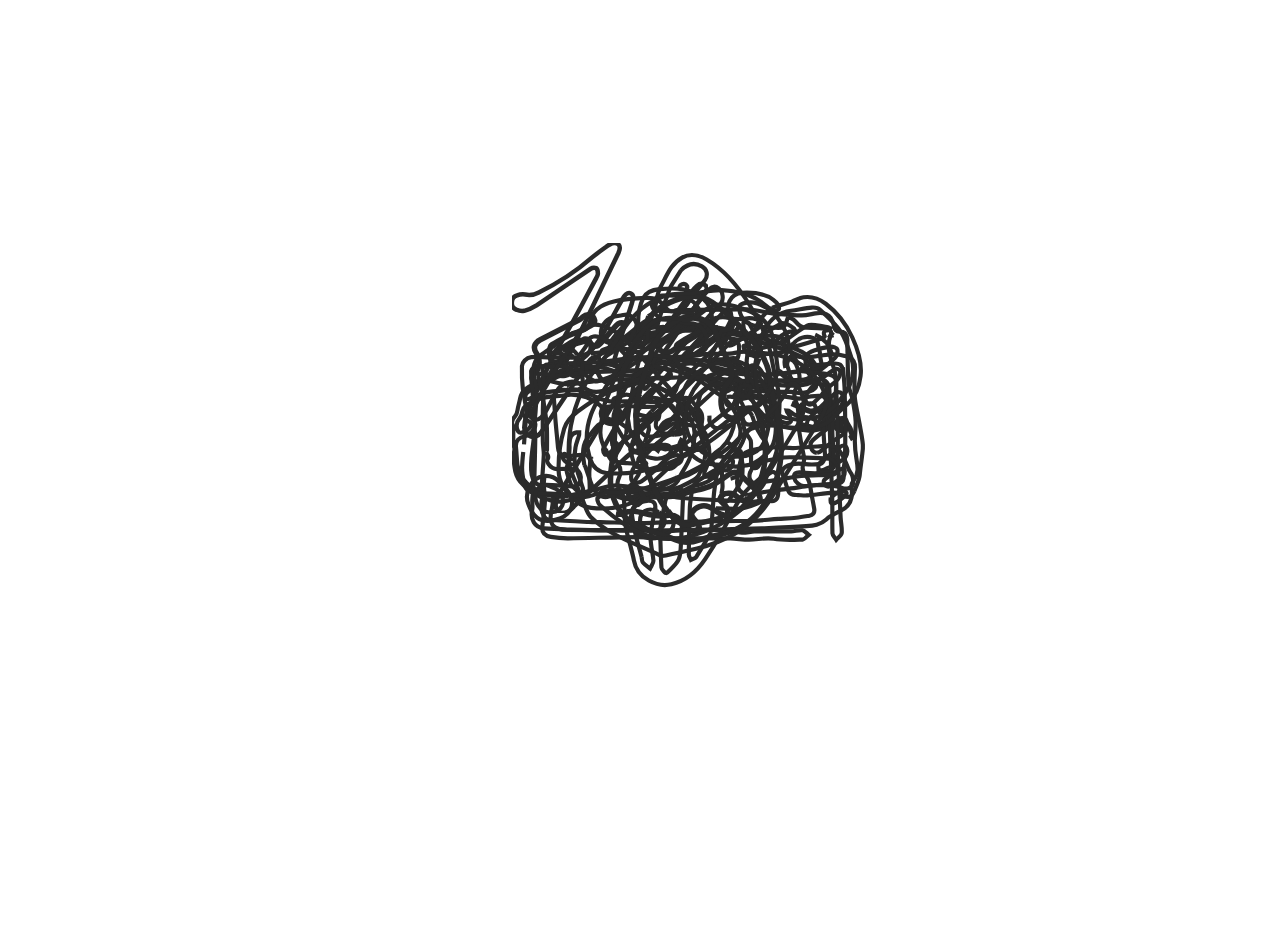
==== commit be74e9d6: "added google analytics, fixed linkedin href" ====
--- a/index.html
+++ b/index.html
@@ -7,6 +7,17 @@
 	<script src="jquery-3.3.1.min.js"></script>
 	<script src="jquery.drawsvg.js"></script>
 	<script src="main.js"></script>
+
+		<!-- Global site tag (gtag.js) - Google Analytics -->
+	<script async src="https://www.googletagmanager.com/gtag/js?id=UA-119526242-1"></script>
+	<script>
+	  window.dataLayer = window.dataLayer || [];
+	  function gtag(){dataLayer.push(arguments);}
+	  gtag('js', new Date());
+
+	  gtag('config', 'UA-119526242-1');
+	</script>
+
 </head>
 
 
@@ -467,7 +478,7 @@
 					<p>Hi, I'm a student at the University of Pennsylvania, currently pursuing an MSE in Integrated Product Design and BSE in Computer Science. I'm interested in how craft will emerge from/collide with/fold into tech, kinda learning by observation and work. In the past, I've worked on branding, Virtual Reality applications, and product design. In my free time I like to dance to music by musical artists with missing vowels and scribble rough representations of the students in front of me in lecture. Talk to me about digitizing our world or an all-black clothing company.</p>
 					<br><br>
 					<p>
-					<a href='https://www.medium.com/@tiffanyyue' target='_blank'>LinkedIn</a>
+					<a href='https://www.linkedin.com/in/tiffany-yue-0b059610a/' target='_blank'>LinkedIn</a>
 					<a href='resume.pdf' target='_blank'>Resume</a>
 					<a href='mailto:tyue@seas.upenn.edu' target='_blank'>Email</a>
 					</p>
--- a/pages.css
+++ b/pages.css
@@ -291,6 +291,7 @@
 	z-index: -1;
 	opacity: 0;
 	height: 100%;
+	width: 100%;
 }
 
 #vinci-box.shown {
@@ -336,6 +337,7 @@
 	z-index: -1;
 	opacity: 0;
 	height: 100%;
+	width: 100%;
 }
 
 #code-box.shown {
@@ -356,6 +358,8 @@
 	left: 0px;
 	z-index: -1;
 	opacity: 0;
+	height: 100%;
+	width: 100%;
 }
 
 #about-box.shown {
@@ -406,6 +410,8 @@
 	left: 0px;
 	z-index: -1;
 	opacity: 0;
+	height: 100%;
+	width: 100%;
 }
 
 #bredcrumb-box.shown {
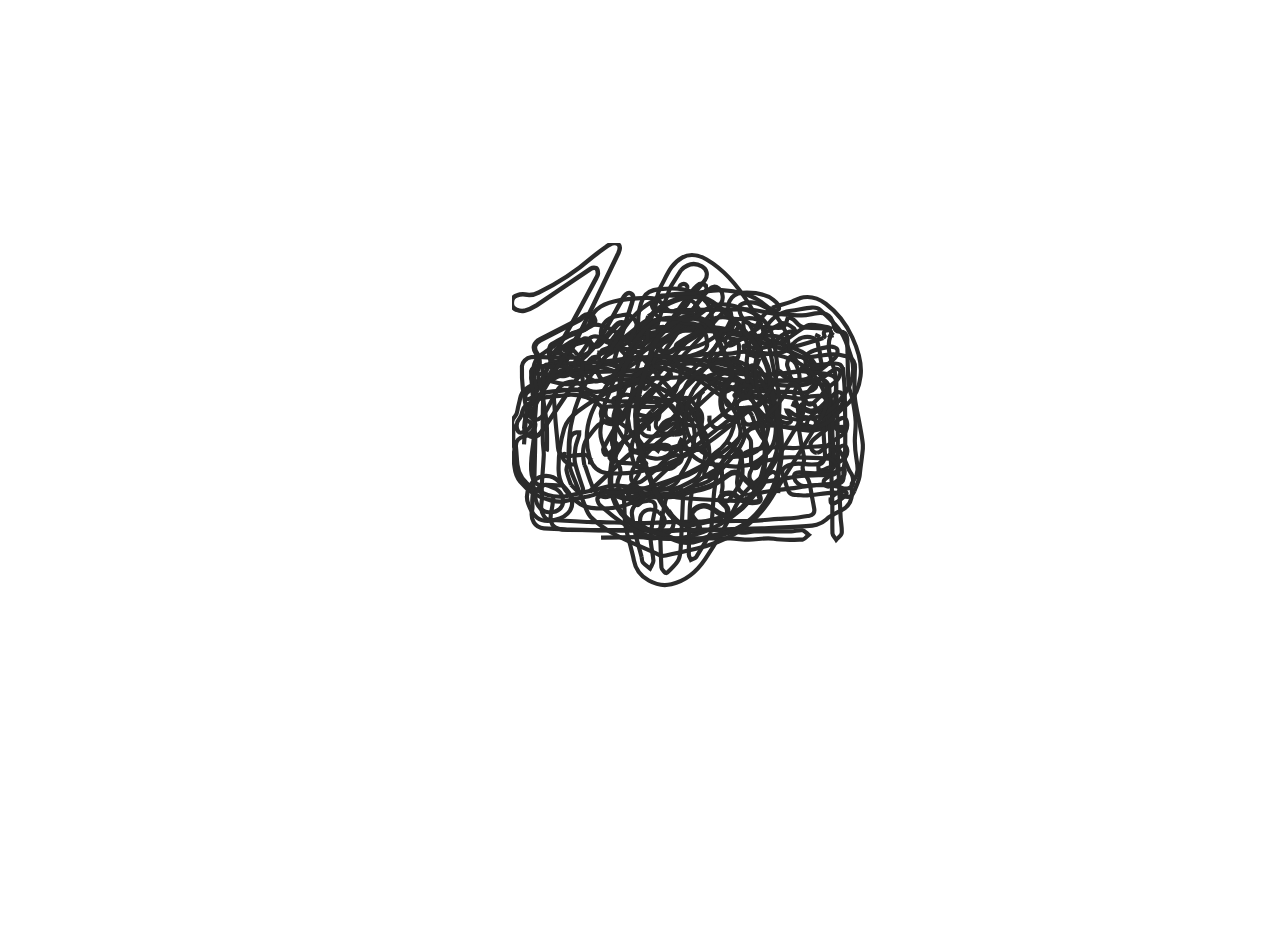
==== commit ccde8248: "fixed analytics" ====
--- a/index.html
+++ b/index.html
@@ -10,13 +10,8 @@
 
 		<!-- Global site tag (gtag.js) - Google Analytics -->
 	<script async src="https://www.googletagmanager.com/gtag/js?id=UA-119526242-1"></script>
-	<script>
-	  window.dataLayer = window.dataLayer || [];
-	  function gtag(){dataLayer.push(arguments);}
-	  gtag('js', new Date());
-
-	  gtag('config', 'UA-119526242-1');
-	</script>
+
+
 
 </head>
 
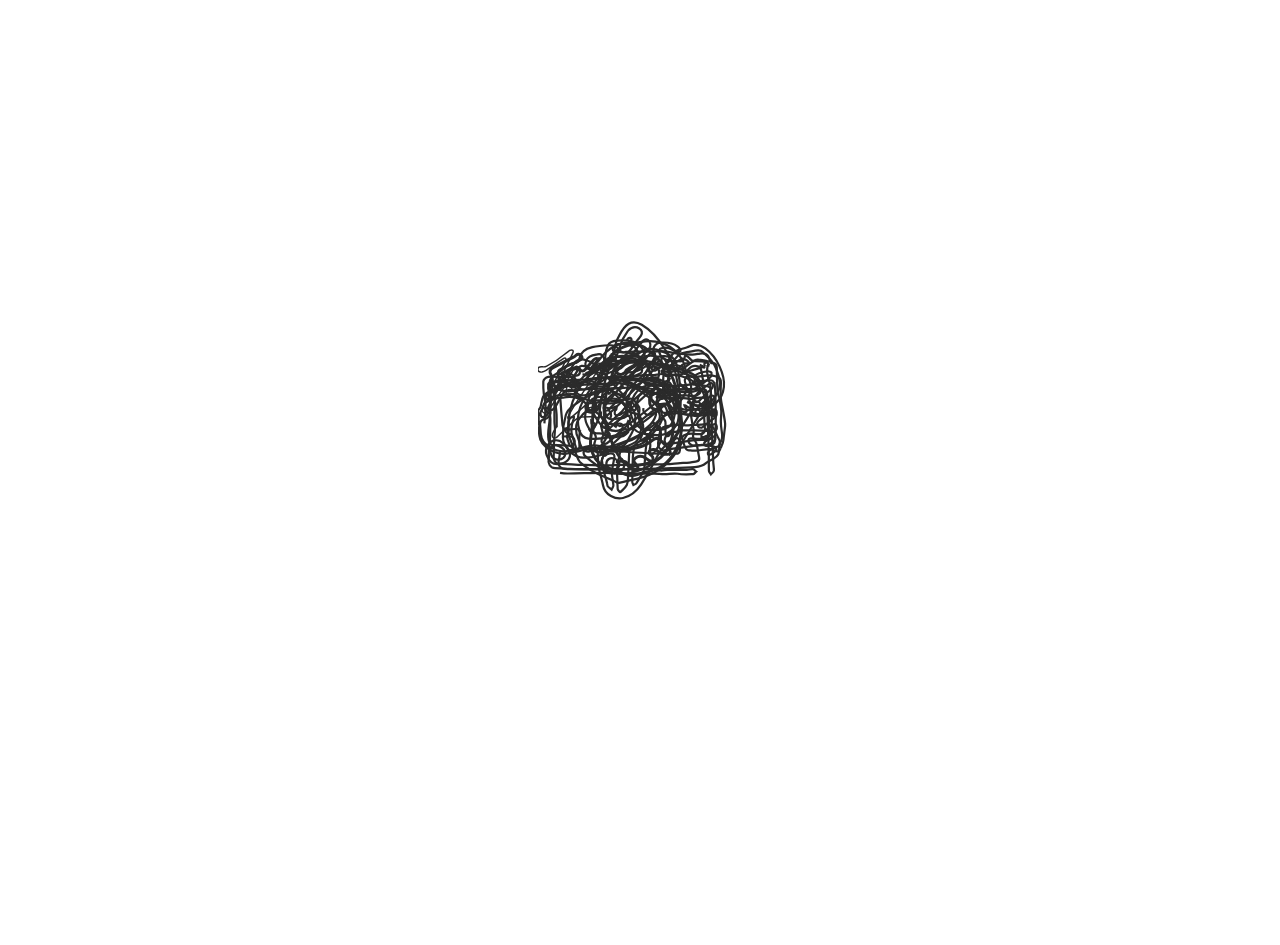
==== commit a0c456d6: "align page" ====
--- a/index.html
+++ b/index.html
@@ -11,7 +11,7 @@
 		<!-- Global site tag (gtag.js) - Google Analytics -->
 	<script async src="https://www.googletagmanager.com/gtag/js?id=UA-119526242-1"></script>
 
-
+	<meta name="viewport" content="width=device-width,initial-scale=1">
 
 </head>
 
@@ -477,6 +477,9 @@
 					<a href='resume.pdf' target='_blank'>Resume</a>
 					<a href='mailto:tyue@seas.upenn.edu' target='_blank'>Email</a>
 					</p>
+					<br><br>
+					<br><br>
+					<br><br>
 				</div>
 
 
--- a/main_new.css
+++ b/main_new.css
@@ -51,8 +51,9 @@
 }
 
 #about {
-	position: absolute;
-	transition: all .2s ease-in-out; 
+	/* position: absolute; */
+	transition: all .2s ease-in-out;
+	    width: 10%;
 }
 
 #about:hover {
@@ -63,8 +64,9 @@
 #words {
 	opacity: 0;
 	position: relative;
-	top: 90%;
+	top: 40%;
 	margin:auto;
+	/* margin-top: 0px; */
 	text-align:center;
 	letter-spacing: .4rem;
 	cursor:pointer;
@@ -179,22 +181,28 @@
 
 #icon-wrapper {
 	z-index: 0;
-	height: auto;
-	width: auto;
+	top: 15%;
+	height: 40%;
+	width: 50%;
 	cursor: pointer;
+	position: relative;
+	margin: auto;
+	left: 17%;
 }
 
 .logo {
-	position: absolute;
-	height: 30%;
+	/* position: absolute; */
+	height: 90%;
 	top: 32%;
+	/* left: 5%; */
 }
 
 .icon {
 	z-index: 0;
-	position: absolute;
-	height: 40%;
-	top: 27%;
+	position: relative;
+	height: 100%;
+	/* top: 27%; */
+	width: 100%;
 }
 
 .icon:hover {
@@ -203,12 +211,15 @@
 
 .start {
 	position: absolute;
-	left: 40%;
+	/* margin-left: auto; */
+	/* margin-right: auto; */
+	left: 0%;
+	width: 30%;
 }
 
 .grid {
 	top: 27%;
-	transition: all .2s ease-in-out; 
+	transition: all .2s ease-in-out;
 }
 
 .col-logo {
@@ -296,117 +307,117 @@
 
 @keyframes col-logo {
 	0% {}
-	100% { height: 12%; left: 47%; top: 10%; }
+	100% {height: 31%;left: 0%;width:30%;top: -18%;}
 }
 
 
 @-webkit-keyframes col-1 {
 	0% {}
-	100% { 	height: 16%; left: 15%; top: 31%; }
+	100% { 	height: 41%; left: 15%; top: 31%; }
 }
 
 @-webkit-keyframes col-2 {
 	0% {}
-	100% { height: 16%; left: 31%; top: 31%; }
+	100% { height: 41%; left: 31%; top: 31%; }
 }
 
 
 @-webkit-keyframes col-3 {
 	0% {}
-	100% { height: 16%; left: 45%; top: 31%; }
+	100% { height: 41%; left: 45%; top: 31%; }
 }
 
 
 @-webkit-keyframes col-4 {
 	0% {}
-	100% { height: 16%; left: 59%; top: 31%; }
+	100% { height: 41%; left: 59%; top: 31%; }
 }
 
 @-webkit-keyframes col-5 {
 	0% {}
-	100% { height: 16%; left: 7%; top: 31%; }
+	100% { height: 41%; left: 7%; top: 31%; }
 }
 
 
 @keyframes col-1 {
 	0% {}
-	100% { height: 16%; left: 15%; top: 31%; }
+	100% {height: 41%;left: -62%;top: 31%;}
 }
 
 @keyframes col-2 {
 	0% {}
-	100% { height: 16%; left: 31%; top: 31%; }
+	100% {height: 41%;left: -28%;top: 31%;}
 }
 
 
 @keyframes col-3 {
 	0% {}
-	100% { height: 16%; left: 45%; top: 31%; }
+	100% {height: 41%;top: 31%;}
 }
 
 
 @keyframes col-4 {
 	0% {}
-	100% { height: 16%; left: 59%; top: 31%; }
+	100% {height: 41%;left: 34%;top: 31%;}
 }
 
 @keyframes col-5 {
 	0% {}
-	100% { height: 16%; left: 74%; top: 31%; }
+	100% {height: 41%;left: 60%;top: 31%;}
 }
 
 @-webkit-keyframes col-6 {
 	0% {}
-	100% { 	height: 16%; left: 15%; top: 50%; }
+	100% { 	height: 41%; left: 15%; top: 50%; }
 }
 
 @-webkit-keyframes col-7 {
 	0% {}
-	100% { height: 16%; left: 31%; top: 50%; }
+	100% { height: 41%; left: 31%; top: 50%; }
 }
 
 
 @-webkit-keyframes col-8 {
 	0% {}
-	100% { height: 16%; left: 45%; top: 50%; }
+	100% { height: 41%; left: 45%; top: 50%; }
 }
 
 
 @-webkit-keyframes col-9 {
 	0% {}
-	100% { height: 16%; left: 59%; top: 50%; }
+	100% { height: 41%; left: 59%; top: 50%; }
 }
 
 @-webkit-keyframes col-10 {
 	0% {}
-	100% { height: 16%; left: 74%; top: 50%; }
+	100% { height: 41%; left: 74%; top: 50%; }
 }
 
 
 @keyframes col-6 {
 	0% {}
-	100% {height: 16%; left: 15%; top: 50%; }
+	100% {height: 41%;left: -30%;top: 75%;}
 }
 
 @keyframes col-7 {
 	0% {}
-	100% {height: 16%; left: 31%; top: 50%; }
+	100% {height: 41%;left: -60%;top: 75%;}
 }
 
 
 @keyframes col-8 {
 	0% {}
-	100% {height: 16%; left: 45%; top: 50%; }
+	100% {height: 41%;left: 0;top: 75%;}
 }
 
 @keyframes col-9 {
 	0% {}
-	100% {height: 16%; left: 59%; top: 50%; }
+	100% {height: 41%;left: 30%;top: 75%;}
 }
 
 @keyframes col-10 {
 	0% {}
-	100% {height: 16%; left: 74%; top: 50%; }
+	100% {height: 41%;left: 60%;top: 75%;}
 }
 
 #paint {
--- a/pages.css
+++ b/pages.css
@@ -38,7 +38,7 @@
 	/* top: 33%; */
 	/* border: 1px solid; */
 	/* padding-left: 40px; */
-	/* padding-right: 20px; */
+	padding-right: 43px;
 }
 
 .image-gallery {
@@ -82,12 +82,11 @@
 
 .image-gallery::-webkit-scrollbar {
     width: .9em;
-    outline: 2px solid black;
 }
 
 .image-gallery::-webkit-scrollbar-thumb {
   background-color: rgb(0, 0, 0);
-  border: 2px solid black;
+  border: 2px solid white;
 }
 
 .scroll-arrow {
@@ -149,7 +148,7 @@
 }
 
 .text-body::-webkit-scrollbar-thumb {
-  background-color: rgb(0, 0, 0);
+  background-color: rgb(100, 100, 110);
   border: 2px solid black;
 }
 
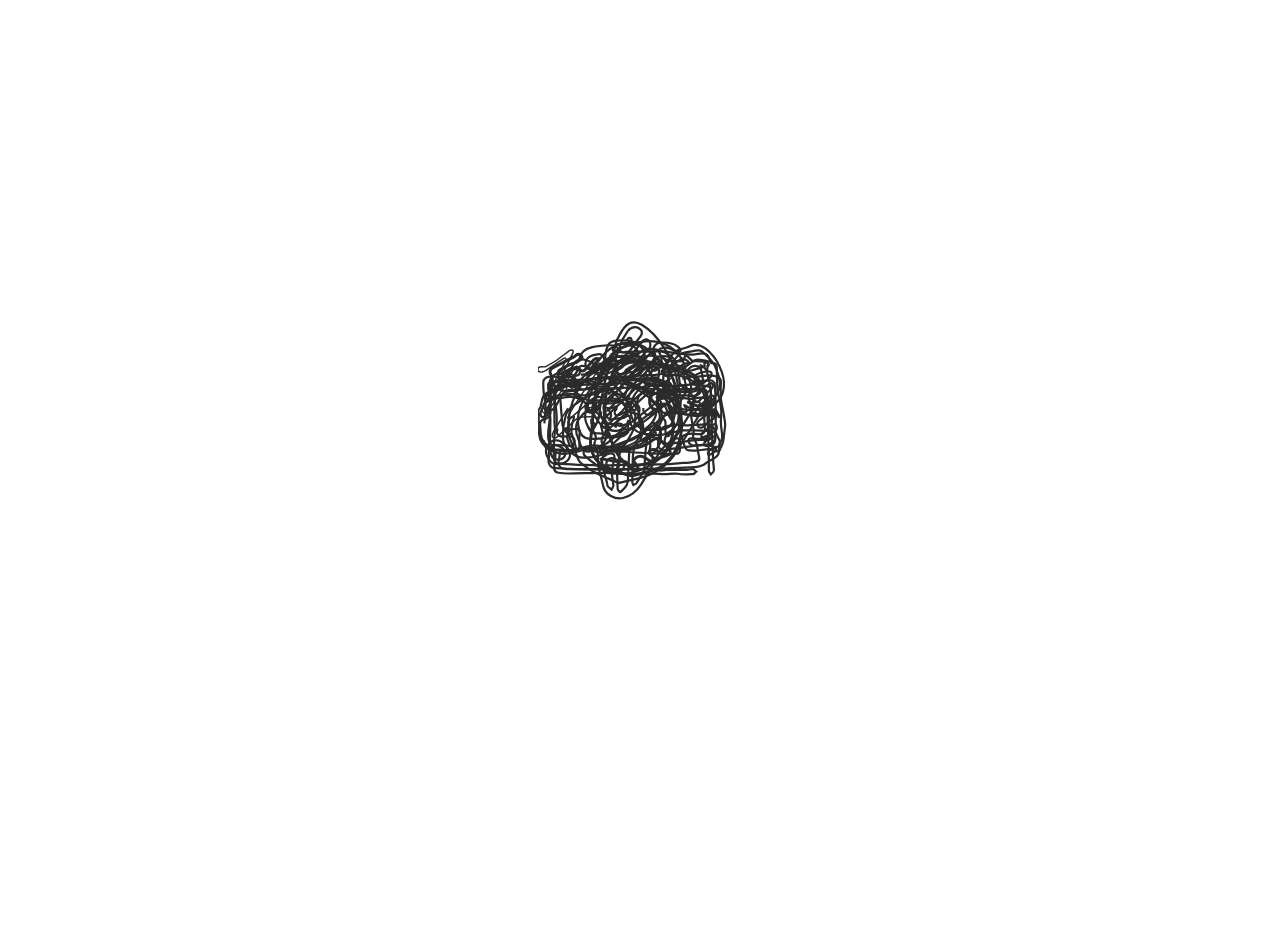
==== commit cbc9c3f6: "." ====
--- a/index.html
+++ b/index.html
@@ -553,7 +553,7 @@
 <p class="" id="welcome-hello">TIFFANY YUE</p>
 <!--<p class="" id="about">ABOUT</p>-->
 
-<p class="" id="words">CMON'. SHOW ME SOME WORDS!</p>
+<p class="" id="words">    </p>
 
 </div>
 
--- a/main_new.css
+++ b/main_new.css
@@ -466,27 +466,7 @@
 
 /* Icon 4 */
 
-.nav-icon4 {
-
-	position: fixed;
-	left: 2.5%;
-	top: 12%;
-	
-	z-index: 3;
-	width: 30px;
-    height: 45px;
-
-	margin: 50px auto;
-	-webkit-transform: rotate(0deg);
-	-moz-transform: rotate(0deg);
-	-o-transform: rotate(0deg);
-	transform: rotate(0deg);
-	-webkit-transition: .5s ease-in-out;
-	-moz-transition: .5s ease-in-out;
-	-o-transition: .5s ease-in-out;
-	transition: .5s ease-in-out;
-	cursor: pointer;
-}
+.nav-icon4 {position: relative;left: 2.5%;top: 0%;z-index: 3;width: 30px;height: 45px;margin: 50px auto;-webkit-transform: rotate(0deg);-moz-transform: rotate(0deg);-o-transform: rotate(0deg);transform: rotate(0deg);-webkit-transition: .5s ease-in-out;-moz-transition: .5s ease-in-out;-o-transition: .5s ease-in-out;transition: .5s ease-in-out;cursor: pointer;}
 
 .nav-icon4 span {
 	display: block;
--- a/pages.css
+++ b/pages.css
@@ -13,12 +13,12 @@
 
 .text-header {
 	position: relative;
-	width: 65%;
-	height: 100%;
+	width: 72%;
+	height: auto;
 	/* margin-left: 22%; */
-	left: 22%;
+	left: 14%;
 	z-index: 1;
-	top: 10%;
+	top: 0%;
 }
 
 .tag {
@@ -26,19 +26,21 @@
 }
 
 .text-body {
-	position: absolute;
-	top: 24%;
-	left: 22%;
-	width: 60%;
+	position: relative;
+	top: 6%;
+	left: 14%;
+	width: 72%;
 	margin-top: 0px;
 	/* margin-left: 19%; */
-	height: 61%;
+	height: 50%;
 	overflow-y: scroll;
 	z-index: 1;
 	/* top: 33%; */
+	/* font-size: 1rem; */
 	/* border: 1px solid; */
 	/* padding-left: 40px; */
-	padding-right: 43px;
+	/* padding-right: 43px; */
+	/* padding-bottom: 10%; */
 }
 
 .image-gallery {
@@ -143,12 +145,12 @@
 }
 
 .text-body::-webkit-scrollbar {
-    width: .9em;
+    width: 0.5em;
     outline: 2px solid black;
 }
 
 .text-body::-webkit-scrollbar-thumb {
-  background-color: rgb(100, 100, 110);
+  background-color: white;
   border: 2px solid black;
 }
 
@@ -192,9 +194,10 @@
 .text-box h2 {
 	margin-top: 0px;
 	letter-spacing: 0rem;
-    font-size: 1rem;
-    font-style: italic;
-    margin-left: 0%;
+	font-size: 1rem;
+	font-style: italic;
+	margin-left: 0%;
+	width: 86%;
 }
 
 .text-box h3 {
@@ -215,8 +218,8 @@
 
 .text-box p {
 	margin-top: 0px;
-	font-size: 2rem;
-	line-height: 3.3rem;
+	font-size: 1.5rem;
+	line-height: 2.4rem;
 	font-family: HelveticaNeue;
 	letter-spacing: 0.03rem;
 }
@@ -429,6 +432,7 @@
 
 #windows-box {
 	position: absolute;
+	/* display: block; */
 	left: 0px;
 	z-index: -1;
 	opacity: 0;
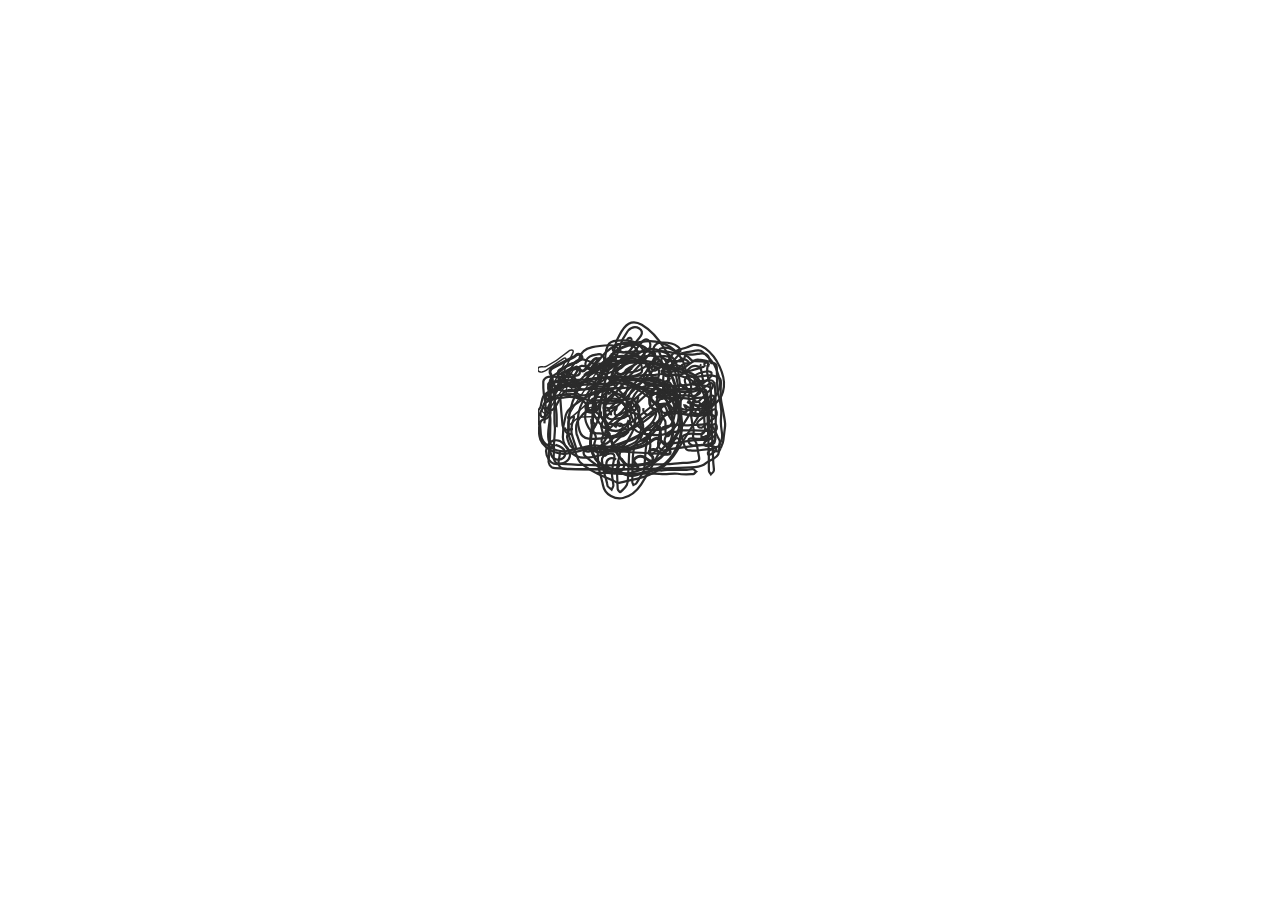
==== commit 0717d23e: "." ====
--- a/index.html
+++ b/index.html
@@ -28,7 +28,9 @@
 		
 
 			<div class='image-gallery'>
-				<div class="nav-icon4">
+
+				<div id="paint-jumpTo"></div>
+				<div class="nav-icon4" id='nav-paint'>
 				  <span></span>
 				  <span></span>
 				  <span></span>
@@ -51,6 +53,8 @@
 
 				</div>
 
+				<a class='backToTop' href='#paint-jumpTo'>top of page</a>
+
 				<div class='image-wrapper'>
 					<img class='img-large' src='./img/Slipping.jpg'>
 					<img class='img-large' src='./img/dollhouse.jpg'>
@@ -65,6 +69,7 @@
 			
 
 			<div class='image-gallery'>
+				<div id="vinci-jumpTo"></div>
 				<div class="nav-icon4">
 				  <span></span>
 				  <span></span>
@@ -91,6 +96,8 @@
 				<p>Read more at www.vinci-vr.com.</p>
 
 				</div>
+
+				<a class='backToTop' href='#vinci-jumpTo'>top of page</a>
 
 				<div class='image-wrapper'>
 					<img class='img-large' src='./img/vinci-3.jpg'>
@@ -104,8 +111,10 @@
 		</div>
 
 		<div id='tle-box' class=''>
-			
-			<div class='image-gallery'>
+
+			
+			<div class='image-gallery'>
+				<div id="tle-jumpTo"></div>
 				<div class="nav-icon4">
 				  <span></span>
 				  <span></span>
@@ -134,6 +143,8 @@
 
 				</div>
 
+				<a class='backToTop' href='#tle-jumpTo'>top of page</a>
+
 				<div class='image-wrapper'>
 					<img class='img-large' src='./img/gif.gif' style="background-color: #ffe1e5;">
 					<img class='img-large' src='./img/tle-1.jpeg'>
@@ -153,6 +164,7 @@
 
 
 			<div class='image-gallery'>
+				<div id="funk-jumpTo"></div>
 				<div class="nav-icon4">
 				  <span></span>
 				  <span></span>
@@ -171,6 +183,8 @@
 					<p>In line with Strictly Funk tradition, each of our biannual shows includes two short films, one before and after our full-company Opener piece. While the first is more conceptual and the second a company introduction, both films are large projects that are meant to
 					engage the audience and convey the show theme.</p>
 				</div>
+
+				<a class='backToTop' href='#funk-jumpTo'>top of page</a>
 
 				<div class='image-wrapper'>
 					<img class='img-large' src='./img/sf-0.png'>
@@ -189,6 +203,7 @@
 			
 		
 			<div class='image-gallery'>
+				<div id="code-jumpTo"></div>
 				<div class="nav-icon4">
 				  <span></span>
 				  <span></span>
@@ -221,7 +236,7 @@
 					
 				</div>
 
-
+				<a class='backToTop' href='#code-jumpTo'>top of page</a>
 
 				<div class='image-wrapper'>
 					<img class='img-large' src='./img/code-1.jpg'>
@@ -239,7 +254,7 @@
 			
 		
 			<div class='image-gallery'>
-
+				<div id="co-jumpTo"></div>
 				<div class="nav-icon4">
 				  <span></span>
 				  <span></span>
@@ -265,8 +280,10 @@
 					<p>Read more at www.thecollctve.com</p>
 				</div>
 
-
-				<div class='image-wrapper'>
+				<a class='backToTop' href='#co-jumpTo'>top of page</a>
+
+
+				<div class='image-wrapper' >
 					<img class='img-large' src='./img/landing.png'>
 					<img class='img-large' src='./img/mobilenav-1.gif'>
 					<img class='img-large' src='./img/co-2.png'>
@@ -281,6 +298,7 @@
 		
 
 			<div class='image-gallery'>
+				<div id="bredcrumb-jumpTo"></div>
 				<div class="nav-icon4">
 				  <span></span>
 				  <span></span>
@@ -321,6 +339,8 @@
 					
 				</div>
 
+				<a class='backToTop' href='#bredcrumb-jumpTo'>top of page</a>
+
 
 				<div class='image-wrapper'>
 					<img class='img-large' src='./img/bc-pathway.png'>
@@ -336,6 +356,7 @@
 		
 
 			<div class='image-gallery'>
+				<div id="windows-jumpTo"></div>
 				<div class="nav-icon4">
 				  <span></span>
 				  <span></span>
@@ -362,6 +383,8 @@
 					-->
 				</div>
 
+				<a class='backToTop' href='#windows-jumpTo'>top of page</a>
+
 
 				<div class='image-wrapper'>
 				</div>
@@ -373,7 +396,7 @@
 			
 		
 			<div class='image-gallery'>
-
+				<div id="egg-jumpTo"></div>
 				<div class="nav-icon4">
 				  <span></span>
 				  <span></span>
@@ -390,6 +413,8 @@
 					<p>Some eggselent works around a recurring theme. Some eggselent works around a recurring theme. Some eggselent works around a recurring theme. Some eggselent works around a recurring theme. Some eggselent works around a recurring theme. Some eggselent works around a recurring theme. Some eggselent works around a recurring theme. Some eggselent works around a recurring theme. Some eggselent works around a recurring theme. Some eggselent works around a recurring theme. Some eggselent works around a recurring theme. Some eggselent works around a recurring theme. Some eggselent works around a recurring theme. Some eggselent works around a recurring theme. Some eggselent works around a recurring theme. Some eggselent works around a recurring theme. Some eggselent works around a recurring theme. Some eggselent works around a recurring theme.</p>
 				</div>
 
+				<a class='backToTop' href='#egg-jumpTo'>top of page</a>
+
 
 				<div class='image-wrapper'>
 					<img class='img-large' src='./img/egg-1.png'>
@@ -404,7 +429,7 @@
 
 
 			<div class='image-gallery'>
-
+				<div id="cliq-jumpTo"></div>
 				<div class="nav-icon4">
 				  <span></span>
 				  <span></span>
@@ -446,7 +471,7 @@
 
 				</div>
 				-->
-
+				<a class='backToTop' href='#cliq-jumpTo'>top of page</a>
 				<div class='image-wrapper'>
 					
 				</div>
@@ -458,6 +483,7 @@
 			
 		
 			<div class='image-gallery'>
+				<div id="about-jumpTo"></div>
 				<div class="nav-icon4">
 				  <span></span>
 				  <span></span>
@@ -481,7 +507,7 @@
 					<br><br>
 					<br><br>
 				</div>
-
+				<a class='backToTop' href='#about-jumpTo'>top of page</a>
 
 				<div class='image-wrapper'>
 					<img class='img-large' src='./img/about-3.jpg'> 
--- a/main_new.css
+++ b/main_new.css
@@ -15,6 +15,7 @@
 	color: #2b2b2b;
 	margin: 0px;
 	overflow: hidden;
+	overflow-x: hidden;
 	z-index: -1;
 }
 
@@ -466,7 +467,7 @@
 
 /* Icon 4 */
 
-.nav-icon4 {position: relative;left: 2.5%;top: 0%;z-index: 3;width: 30px;height: 45px;margin: 50px auto;-webkit-transform: rotate(0deg);-moz-transform: rotate(0deg);-o-transform: rotate(0deg);transform: rotate(0deg);-webkit-transition: .5s ease-in-out;-moz-transition: .5s ease-in-out;-o-transition: .5s ease-in-out;transition: .5s ease-in-out;cursor: pointer;}
+.nav-icon4 {position: relative;left: 2.5%;top: 2%;z-index: 3;width: 30px;height: 45px;margin: 3% auto;-webkit-transform: rotate(0deg);-moz-transform: rotate(0deg);-o-transform: rotate(0deg);transform: rotate(0deg);-webkit-transition: .5s ease-in-out;-moz-transition: .5s ease-in-out;-o-transition: .5s ease-in-out;transition: .5s ease-in-out;cursor: pointer;/* display: inline-block; */}
 
 .nav-icon4 span {
 	display: block;
--- a/pages.css
+++ b/pages.css
@@ -6,9 +6,8 @@
 	position: absolute;
 	font-family: 'Helvetica';
 	height: 100%;
-	top: 5%;
+	top: 0%;
 	overflow: hidden;
-
 }
 
 .text-header {
@@ -19,10 +18,25 @@
 	left: 14%;
 	z-index: 1;
 	top: 0%;
+	display: inline-block;
 }
 
 .tag {
 	margin-right: 15px;
+}
+
+.backToTop {
+	font-family: 'HelveticaNeue';
+	font-style: italic;
+	color: gray;
+	font-size: 0.6rem;
+	position: relative;
+	/* text-align: right; */
+	left: 15%;
+	width: 72%;
+	margin-bottom: 15%;
+	cursor:  pointer;
+	display: block;
 }
 
 .text-body {
@@ -30,10 +44,10 @@
 	top: 6%;
 	left: 14%;
 	width: 72%;
-	margin-top: 0px;
+	margin-top: 3%;
 	/* margin-left: 19%; */
-	height: 50%;
-	overflow-y: scroll;
+	height: auto;
+	/* overflow-y: scroll; */
 	z-index: 1;
 	/* top: 33%; */
 	/* font-size: 1rem; */
@@ -41,14 +55,16 @@
 	/* padding-left: 40px; */
 	/* padding-right: 43px; */
 	/* padding-bottom: 10%; */
+	margin-bottom: 7%;
+	display: inline-block;
 }
 
 .image-gallery {
 	position: relative;
 	overflow-x: scroll;
-	overflow-y: hidden;
+	/* overflow-y: hidden; */
 	left: 0;
-	top: 2%;
+	top: 0%;
 	height: 100%;
 	width: 100%;
 	z-index: 4;
@@ -76,7 +92,7 @@
 
 .image-wrapper {
 	letter-spacing: .02em;
-	width: 1800%;
+	display: none;
 	overflow-x:scroll;
 	margin-left: 95%;
 	margin-top: 15%;
@@ -88,7 +104,7 @@
 
 .image-gallery::-webkit-scrollbar-thumb {
   background-color: rgb(0, 0, 0);
-  border: 2px solid white;
+  border: 0.1rem solid white;
 }
 
 .scroll-arrow {
@@ -194,7 +210,7 @@
 .text-box h2 {
 	margin-top: 0px;
 	letter-spacing: 0rem;
-	font-size: 1rem;
+	font-size: .9rem;
 	font-style: italic;
 	margin-left: 0%;
 	width: 86%;
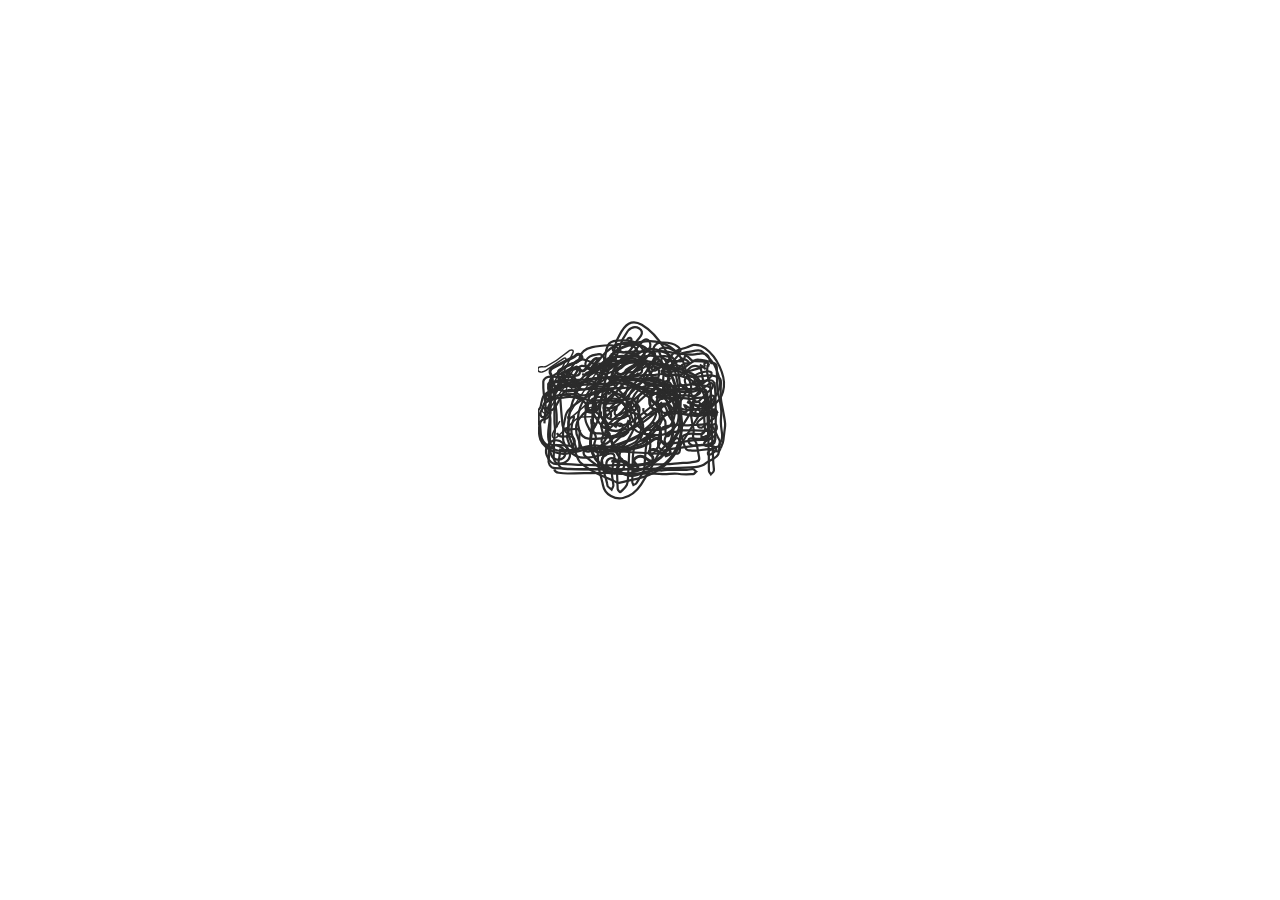
==== commit 6bdb2c9d: "Updated copy and styling" ====
--- a/index.html
+++ b/index.html
@@ -10,7 +10,7 @@
 
 		<!-- Global site tag (gtag.js) - Google Analytics -->
 	<script async src="https://www.googletagmanager.com/gtag/js?id=UA-119526242-1"></script>
-
+	<meta charset="utf-8">
 	<meta name="viewport" content="width=device-width,initial-scale=1">
 
 </head>
@@ -24,8 +24,8 @@
 	<div class='text-wrapper'>
 
 		<div id='paint-box' class=''>
-			
-		
+
+
 
 			<div class='image-gallery'>
 
@@ -46,9 +46,9 @@
 
 					<p>Juicy colors, sculptural paint, lively strokes.</p>
 
-					<p>My relationship with this strange, gooey medium is mashed out of Sunday mornings in Houston's Chinatown, lone nights in my kitchen "painting" corner, and crazy afternoons photographing my friends at school. 
-					<br>
-					I seek to provide visceral, yet visual representations of the female's position--particularly, its relation to a woman's outward expression of herself. My paintings explore both the intimacies of womanhood (embedded in dreams, body consciousness) as well as the strengths (cast in a fierce gaze outwards or modest glance elsewhere).
+					<p>My relationship with this strange, gooey medium is mashed out of Sunday mornings in Houston's Chinatown, lone nights in my kitchen "painting" corner, and crazy afternoons photographing my friends at school.
+					<br>
+					I seek to provide visceral, yet visual representations of the female's position - particularly, its relation to a woman's outward expression of herself. My paintings explore both the intimacies of womanhood (embedded in dreams, body consciousness) as well as the strengths (cast in a fierce gaze outwards or modest glance elsewhere).
 					<br>
 
 				</div>
@@ -66,7 +66,7 @@
 
 
 		<div id='vinci-box' class=''>
-			
+
 
 			<div class='image-gallery'>
 				<div id="vinci-jumpTo"></div>
@@ -80,17 +80,18 @@
 					<h1>VINCI VR</h1>
 					<h3><span class='tag'>ENTREPRENEURIAL</span><span class='tag'>CODE</span><span class='tag'>BRANDING</span></h3>
 				</div>
-				
+
 				<div class='text-body'>
 
 				<h4>THE MISSION</h4>
-				<p>600 years ago, Leonardo da Vinci revolutionized communication with his brilliant notebooks. They were filled with fascinating machines, like the world's first helicopter. But it took us hundreds of years to realize his vision because understanding these complex ideas through a flat, 2-dimensional medium is difficult, even for our best scientists. Fast forward 600 years – our world is getting more complicated, but we’re still communicating like da Vinci did.</p>
+				<p>600 years ago, Leonardo da Vinci revolutionized communication with his brilliant notebooks. They were filled with fascinating machines, like the world's first helicopter. But it took us hundreds of years to realize his vision because understanding these complex ideas through a flat, 2-dimensional medium is difficult, even for our best scientists. Fast forward 600 years - our world is getting more complicated, but we're still communicating like da Vinci did.</p>
 				<p>
-				Inspired by his mastery of observation and representation, the VINCI team - Eagle Wu, Tiffany Yue, and Brendan Luu - came together to explore the previously impossible and build the next great communication tool in a new dimension -- through Virtual Reality. </p>
+				Inspired by his mastery of observation and representation, the VINCI team - Eagle Wu, Tiffany Yue, and Brendan Luu - came together to explore the previously impossible and build the next great communication tool in a new dimension - through Virtual Reality. </p>
+				<br>
 
 				<h4>CURRENT WORK</h4>
 				<p>
-				VINCI is tackling a critical application of communication that affects millions of people, yet falls short due to the constraints of our 2D mediums: training. By crafting immersive and realistic training experiences in VR, we hope to save lives and better prepare people for a complex world. We are currently working with the US Natick Army Research Center, MassChallenge, and Select International.
+				I'm not longer at VINCI VR, but the team (and many new members) are doing great work. VINCI's latest product is CODEX, a plug and play platform that significantly reduces the cost and time to deploy VR training simulations while putting creative power directly into the hands of our users. Born out of VINCI's early work with the Army, CODEX is currently being introduced into the energy and renewables sector to lower costs and accelerate adoption of sustainable energy sources. Current and past partners include the US Natick Army Research Center and MassChallenge.
 				</p>
 
 				<p>Read more at www.vinci-vr.com.</p>
@@ -112,7 +113,7 @@
 
 		<div id='tle-box' class=''>
 
-			
+
 			<div class='image-gallery'>
 				<div id="tle-jumpTo"></div>
 				<div class="nav-icon4">
@@ -128,10 +129,10 @@
 				<div class='text-body'><p>Born out of chance encounters on Locust Walk, hours of Facebook and Instagram stalking, awkward coffee chats, and aggressive iMessaging, The Locust Experiment aims to investigate the hidden art scene on University of Pennsylvania's campus. We discovered 23 creatives who put forth past and new work to Issue I, which came to life in the form of an art book. Our Inaugural Launch Party was held Wednesday, April 26. Artists, writers, and musicians came together to meet, sip the sangria, and browse the book. We printed and sold 80 copies.
 				</p>
 				<p>
-					Fall 2017 marks the beginning of a new chapter. This semester, we'll be investigating interdisciplinary works: particularly in zines and techno-artistic projects via a series of 'Design Sprints'. 
+					Fall 2017 marks the beginning of a new chapter. This semester, we'll be investigating interdisciplinary works: particularly in zines and techno-artistic projects via a series of 'Design Sprints'.
 				</p>
 				<p>
-					The Locust Experiment was founded by Bianca Jimenez, Tiffany Yue, and Carlie Ostrom. An odd trio of visual studies, engineering, and business, we were united by a hankering for creating <b>something</b> unlikely and fresh. 
+					The Locust Experiment was founded by Bianca Jimenez, Tiffany Yue, and Carlie Ostrom. An odd trio of visual studies, engineering, and business, we were united by a hankering for creating <b>something</b> unlikely and fresh.
 				</p>
 				<br>
 				<br>
@@ -160,7 +161,7 @@
 		</div>
 
 		<div id='funk-box' class=''>
-			
+
 
 
 			<div class='image-gallery'>
@@ -176,7 +177,7 @@
 					<h3><span class='tag'>ART</span> <span class='tag'>DESIGN</span> <span class='tag'>BRANDING</span></h3>
 				</div>
 
-				
+
 				<div class='text-body'>
 					<h4>MY ROLE</h4>
 					<p>As the Fall 2016 Creative Director of Strictly Funk Dance Company, I photographed the Meet the Company photoshoot and produced, alongside Araba Ankuma and Chaz Smith, photo and video content and social media collateral for our biannual show.</p>
@@ -196,12 +197,12 @@
 
 				</div>
 			</div>
-			
+
 		</div>
 
 		<div id='code-box' class=''>
-			
-		
+
+
 			<div class='image-gallery'>
 				<div id="code-jumpTo"></div>
 				<div class="nav-icon4">
@@ -216,24 +217,27 @@
 					<h4>Best Design Award - Major League Hackathon</h4>
 				</div>
 
-				
+
 				<div class='text-body'>
 					<h4>INSPIRATION</h4>
 					<p>
-					Shotgunning too many redbulls while you hack? Not leaving your desk and getting awful cramps? We know that feel -- we are the same way! But it's not healthy, and we can't sacrifice our health for our hacks. Taking smart breaks actually increases productivity and we really should hop on that train. We wanted to make it easy for you super-focused power hackers (and us) to be able to practice smart health during hackathons too, so we made Code Bud.
+					Shotgunning too many redbulls while you hack? Not leaving your desk and getting awful cramps? We know that feel - we are the same way! But it's not healthy, and we can't sacrifice our health for our hacks. Taking smart breaks actually increases productivity and we really should hop on that train. We wanted to make it easy for you super-focused power hackers (and us) to be able to practice smart health during hackathons too, so we made Code Bud.
 					</p>
+					<br>
 
 					<h4>WHAT IT DOES</h4>
 					<p>Our hardware hack is a small desktop buddy who will inspire you to take breaks, eat, and stay hydrated through your hackathon projects. It catches a your attention when it is time to walk, or drink, or eat, and punishes those who try to avoid these tasks. During time between breaks, a hacker can use the Code Bud as a quick way to relieve stress through quick interactions designed not to break a hacker's focus.</p>
 					<p>We also developed a demo for the online component. Your Code Bud will one day be able to relax and interact with other Code Buds at a hackathon.  When you enter the vicinity of other Code Bud owners, you will be able to access an online "chat room" ( much like Club Penguin! ) where your Code Bud can happily watch you code away. Perhaps you'll even get to play games with other users (another great way to take a coding break!). This online demo was coded with Javascript, HTML and CSS and uses custom designed SVGs to display the variously colored Code Buds!</p>
+					<br>
 
 					<h4>INSIDE THE BRAINS OF AN ARDUINO</h4>
 					<p>Our Arduino is working overtime! The steadfast Uno keeps an animation going on our OLED screen, breathing life to Code Bud using smart bitmap animations, while it displays relevant text on the RGB text LCD. It monitors three buttons for user input and a photoresistor for when people give it pats! It also feeds a buzzer so our little Buddy can have a voice of its own, not to mention its sweet arm, which waves to grab your attention and to give sweet finger high-fives!</p>
+					<br>
 
 					<h4>THE TEAM</h4>
 					<p>Myself and great friend and colleague Antonio Menarde (you can check out his fantastic work at https://amenarde.github.io/)</p>
 
-					
+
 				</div>
 
 				<a class='backToTop' href='#code-jumpTo'>top of page</a>
@@ -247,12 +251,12 @@
 
 				</div>
 			</div>
-	
+
 		</div>
 
 		<div id='co-box' class=''>
-			
-		
+
+
 			<div class='image-gallery'>
 				<div id="co-jumpTo"></div>
 				<div class="nav-icon4">
@@ -267,7 +271,7 @@
 					<h3><span class='tag'>CODE</span> <span class='tag'>DESIGN</span> <span class='tag'>BRANDING</span></h3>
 				</div>
 
-				
+
 				<div class='text-body'>
 					<h4>REBRAND</h4>
 					<p>Once primarily a DJ and Producer group, The Collctve underwent a major change to encompass all visual and performing arts - the mission being to provide a space for driven creatives to produce dope work. As experienced designers, the members of The Locust Experiment were brought onboard to advise strategy and rebranding. Early on, I worked in collaboration with Matthew Mizbani (co-president), Aayush Sanghrajka (co-president), Carlie Ostrom, and Bianca Jimenez to form the new visual identity. Shortly afterwards, I worked with Matthew Mizbani to design and program the new website. We are currently building a user backend to support the newest class of Fall 2017, predicted to include over 60 new members.</p>
@@ -290,12 +294,12 @@
 					<img class='img-large' src='./img/co-3.png'>
 				</div>
 			</div>
-			
+
 		</div>
 
 		<div id='bredcrumb-box' class=''>
-			
-		
+
+
 
 			<div class='image-gallery'>
 				<div id="bredcrumb-jumpTo"></div>
@@ -311,7 +315,7 @@
 					<h3><span class='tag'>ENTREPRENEURSHIP</span> <span class='tag'>DESIGN</span> <span class='tag'>BRANDING</span></h3>
 				</div>
 
-				
+
 				<div class='text-body'>
 
 					<h4>THE STARTUP</h4>
@@ -320,23 +324,27 @@
 					<p>
 
 					By undermatching, we mean that students with the credentials to attend prestiguous universities don't -- because they don't realize that they are capable, and that they can receive financial support. These students then miss out on the plethora of opportunity that college offers a network of fellow students, professors and alumni, as well as new perspectives and career choices. As a Brand Management and Product Design intern at a relatively small company, I was responsible for a number of tasks, from white papers, pamphlets, business cards and copy to potential UX/UI design for the product. </p>
+					<br>
 
 					<h4>UX/PRODUCT MANAGEMENT</h4>
+
 					<p>
 					The largest challenge lay in discovering how, exactly, we would manage two groups of people who led busy, involved lives. After all, our company did not provide a profitable service to our game-changers, or the Mentors. They were participate in brEdcrumb on a volunteer basis. Our job was to simplify and make explicit exactly what these mentor's responsibilities were, while keeping the students engaged during our pilot program. </p>
 
 					<p>
 					Our approach: to drive home the concept of a "pathway." Our brEdcrumb pathway would guide the mentors and students through the program, illustrated by our new graphics. This theme would be further demonstrated through the web app, and be held up by the new Brand Guide (soon available online).</p>
+					<br>
 
 					<h4>UI DESIGN</h4>
 					<p>
 					My independent project was to create wireframes for the web app. For this task, I used Sketch, which enabled quick prototyping and allowed me to draft and layout several iterations of the web app navigation. We hope to eventually integrate the Google Drive Live API as well as Twilio for efficient interactions between mentor and guide.</p>
+					<br>
 
 					<h4>CUSTOM ICONS</h4>
 					<p>
-					To further distinguish our company from existing college app aid groups like Strive for College, I developed assets that would be iconic and playful to the high school students, yet mature enough for the older mentors. 
+					To further distinguish our company from existing college app aid groups like Strive for College, I developed assets that would be iconic and playful to the high school students, yet mature enough for the older mentors.
 					</p>
-					
+
 				</div>
 
 				<a class='backToTop' href='#bredcrumb-jumpTo'>top of page</a>
@@ -348,12 +356,12 @@
 					<img class='img-large' src='./img/bc-doc.png'>
 				</div>
 			</div>
-			
+
 		</div>
 
 		<div id='windows-box' class=''>
-			
-		
+
+
 
 			<div class='image-gallery'>
 				<div id="windows-jumpTo"></div>
@@ -368,13 +376,13 @@
 					<h3><span class='tag'>CODE</span> <span class='tag'>DESIGN</span></h3>
 				</div>
 
-				
+
 				<div class='text-body'>
 
 					<p>Coming soon. Coming soon. Coming soon. Coming soon. Coming soon. Coming soon. Coming soon. Coming soon. Coming soon. Coming soon. Coming soon. Coming soon. Coming soon. Coming soon. Coming soon. Coming soon. Coming soon. Coming soon. Coming soon. Coming soon. Coming soon. Coming soon. Coming soon. Coming soon. Coming soon. Coming soon. Coming soon. Coming soon. Coming soon. Coming soon. Coming soon. Coming soon. Coming soon. Coming soon. Coming soon. Coming soon. Coming soon. Coming soon. Coming soon. Coming soon. Coming soon. Coming soon. Coming soon. Coming soon. Coming soon. Coming soon. Coming soon. Coming soon. Coming soon. Coming soon. Coming soon. Coming soon. Coming soon. Coming soon. Coming soon. Coming soon. Coming soon. Coming soon. Coming soon. Coming soon. Coming soon. Coming soon. Coming soon. Coming soon. Coming soon. Coming soon. Coming soon. Coming soon. Coming soon. Coming soon. Coming soon. Coming soon. Coming soon. Coming soon. </p>
 
 					<!--
-					<p>This game is inspired by the children's story "House with the Golden Windows" and the game design for iPhone game Alto's Adventure. Designed in Adobe Illustrator, written in Java, and implementing the Swing library, it served as the final project for my Intro to Data Structures Class. 
+					<p>This game is inspired by the children's story "House with the Golden Windows" and the game design for iPhone game Alto's Adventure. Designed in Adobe Illustrator, written in Java, and implementing the Swing library, it served as the final project for my Intro to Data Structures Class.
 					<br><br>
 					In this game, you are a young child navigating a dangerous, 3-valleyed land to reach the other side, where you spy a house with golden windows. To beat the game, you must use the arrow keys to run and jump your way around platforms and enemies through the three valleys (levels). At the third level, you have the option to enter your username and check to see if you've scored in the top 10!
 					<br><br>
@@ -389,12 +397,12 @@
 				<div class='image-wrapper'>
 				</div>
 			</div>
-			
+
 		</div>
 
 		<div id='egg-box' class=''>
-			
-		
+
+
 			<div class='image-gallery'>
 				<div id="egg-jumpTo"></div>
 				<div class="nav-icon4">
@@ -408,7 +416,7 @@
 					<h3><span class='tag'>ART</span> <span class='tag'>DESIGN</span> <span class='tag'>*SELF* BRANDING</span></h3>
 				</div>
 
-				
+
 				<div class='text-body'>
 					<p>Some eggselent works around a recurring theme. Some eggselent works around a recurring theme. Some eggselent works around a recurring theme. Some eggselent works around a recurring theme. Some eggselent works around a recurring theme. Some eggselent works around a recurring theme. Some eggselent works around a recurring theme. Some eggselent works around a recurring theme. Some eggselent works around a recurring theme. Some eggselent works around a recurring theme. Some eggselent works around a recurring theme. Some eggselent works around a recurring theme. Some eggselent works around a recurring theme. Some eggselent works around a recurring theme. Some eggselent works around a recurring theme. Some eggselent works around a recurring theme. Some eggselent works around a recurring theme. Some eggselent works around a recurring theme.</p>
 				</div>
@@ -418,14 +426,14 @@
 
 				<div class='image-wrapper'>
 					<img class='img-large' src='./img/egg-1.png'>
-					<img class='img-large' src='./img/egg-2.png'> 
-				</div>
-			</div>
-			
+					<img class='img-large' src='./img/egg-2.png'>
+				</div>
+			</div>
+
 		</div>
 
 		<div id='cliq-box' class=''>
-			
+
 
 
 			<div class='image-gallery'>
@@ -443,7 +451,7 @@
 					<h3><span class='tag'>DESIGN</span> <span class='tag'>BRANDING</span></h3>
 				</div>
 
-				
+
 				<div class='text-body'>
 					<p>This offhanded, fairly relatable comment led our team to investigate behavior and usage around the ubiquitous Apple headphones.</p>
 
@@ -454,8 +462,8 @@
 				<!--
 				<div class='scroll-hide scroll-inactive'>
 
-				
-					
+
+
 					<img class='img-large-new' src='./img/product-2.jpg'>
 					<img class='img-large-new' src='./img/product-3.jpg'>
 					<img class='img-large-new' src='./img/product-1.jpg'>
@@ -466,22 +474,22 @@
 					<img class='img-large-new' src='./img/cliq-sketch-1.png'>
 					<img class='img-large-new' src='./img/cliq-sketch-2.png'>
 					<img class='img-large-new' src='./img/cliq-sketch-3.png'>
-					
+
 
 
 				</div>
 				-->
 				<a class='backToTop' href='#cliq-jumpTo'>top of page</a>
 				<div class='image-wrapper'>
-					
-				</div>
-			</div>
-			
+
+				</div>
+			</div>
+
 		</div>
 
 		<div id='about-box' class=''>
-			
-		
+
+
 			<div class='image-gallery'>
 				<div id="about-jumpTo"></div>
 				<div class="nav-icon4">
@@ -495,24 +503,21 @@
 					<h2>TIFFANY YUE, 岳宗瑤</h2>
 				</div>
 				<div class='text-body'>
-					
-					<p>Hi, I'm a student at the University of Pennsylvania, currently pursuing an MSE in Integrated Product Design and BSE in Computer Science. I'm interested in how craft will emerge from/collide with/fold into tech, kinda learning by observation and work. In the past, I've worked on branding, Virtual Reality applications, and product design. In my free time I like to dance to music by musical artists with missing vowels and scribble rough representations of the students in front of me in lecture. Talk to me about digitizing our world or an all-black clothing company.</p>
+
+					<p>I'm a student at the University of Pennsylvania, currently pursuing an MSE in Integrated Product Design and BAS in Computer Science. I'm interested in how craft will emerge from/collide with/fold into tech. I'm learning from observation and work. In the past, I've worked on Wealthfront's web app, Virtual Reality applications, and digital media for dance companies. In my free time, I like to dance to songs with missing vowels and scribble rough representations of the folks around me. Talk to me about digitizing our world, houseplants, or an all-black clothing company.</p>
 					<br><br>
 					<p>
 					<a href='https://www.linkedin.com/in/tiffany-yue-0b059610a/' target='_blank'>LinkedIn</a>
 					<a href='resume.pdf' target='_blank'>Resume</a>
 					<a href='mailto:tyue@seas.upenn.edu' target='_blank'>Email</a>
 					</p>
-					<br><br>
-					<br><br>
-					<br><br>
 				</div>
 				<a class='backToTop' href='#about-jumpTo'>top of page</a>
 
 				<div class='image-wrapper'>
-					<img class='img-large' src='./img/about-3.jpg'> 
+					<img class='img-large' src='./img/about-3.jpg'>
 					<img class='img-large' src='./img/about-1.jpg'>
-					<img class='img-large' src='./img/about-2.jpg'> 
+					<img class='img-large' src='./img/about-2.jpg'>
 				</div>
 			</div>
 
@@ -585,4 +590,4 @@
 
 </body>
 
-</html>+</html>
--- a/main_new.css
+++ b/main_new.css
@@ -8,8 +8,13 @@
 	src: url(GFSDidot-Regular.ttf);
 }
 
+@font-face {
+	font-family: 'CMU-serif';
+	src: url(cmunrm.ttf);
+}
+
 body {
-	font-family: Helvetica;
+	font-family: CMU-serif;
 	width: 100%;
 	height: 100%;
 	color: #2b2b2b;
@@ -27,13 +32,13 @@
 	position: absolute;
 	text-align: center;
 	vertical-align: center;
-	left: 40%;
+	left: 20%;
 	top: 80%;
-	font-size: 1em;
+	font-size: 0.8em;
 	letter-spacing: .4em;
-	transition: all .2s ease-in-out; 
+	transition: all .2s ease-in-out;
 	height: 30px;
-	width: 20%;
+	width: 60%;
 	opacity: 0;
 }
 
@@ -45,7 +50,7 @@
 	top: 80%;
 	font-size: 1rem;
 	letter-spacing: .4rem;
-	transition: all .2s ease-in-out; 
+	transition: all .2s ease-in-out;
 	height: 40px;
 	width: 20%;
 	opacity: 0;
@@ -89,7 +94,7 @@
 	top: 5%;
 	width: 2.5%;
 	height: auto;
-	transition: all .2s ease-in-out; 
+	transition: all .2s ease-in-out;
 	z-index: 3;
 
 }
@@ -467,7 +472,7 @@
 
 /* Icon 4 */
 
-.nav-icon4 {position: relative;left: 2.5%;top: 2%;z-index: 3;width: 30px;height: 45px;margin: 3% auto;-webkit-transform: rotate(0deg);-moz-transform: rotate(0deg);-o-transform: rotate(0deg);transform: rotate(0deg);-webkit-transition: .5s ease-in-out;-moz-transition: .5s ease-in-out;-o-transition: .5s ease-in-out;transition: .5s ease-in-out;cursor: pointer;/* display: inline-block; */}
+.nav-icon4 {position: relative;left: 0%;top: 7%;z-index: 3;width: 30px;height: 45px;margin: 3% auto;-webkit-transform: rotate(0deg);-moz-transform: rotate(0deg);-o-transform: rotate(0deg);transform: rotate(0deg);-webkit-transition: .5s ease-in-out;-moz-transition: .5s ease-in-out;-o-transition: .5s ease-in-out;transition: .5s ease-in-out;cursor: pointer;/* display: inline-block; */}
 
 .nav-icon4 span {
 	display: block;
--- a/pages.css
+++ b/pages.css
@@ -15,10 +15,11 @@
 	width: 72%;
 	height: auto;
 	/* margin-left: 22%; */
-	left: 14%;
+	/* left: 14%; */
 	z-index: 1;
-	top: 0%;
-	display: inline-block;
+	top: 3rem;
+	margin: 50px auto;
+	/* display: inline-block; */
 }
 
 .tag {
@@ -32,36 +33,41 @@
 	font-size: 0.6rem;
 	position: relative;
 	/* text-align: right; */
-	left: 15%;
+	/* left: 14%; */
 	width: 72%;
-	margin-bottom: 15%;
+	margin: 50px auto;
+	/* margin-bottom: 15%; */
 	cursor:  pointer;
+	top: 10%;
 	display: block;
 }
 
 .text-body {
 	position: relative;
-	top: 6%;
-	left: 14%;
+	top: 8%;
+	/* left: 14%; */
 	width: 72%;
-	margin-top: 3%;
+	margin-top: 5%;
 	/* margin-left: 19%; */
 	height: auto;
 	/* overflow-y: scroll; */
 	z-index: 1;
+	margin: 50px auto;
 	/* top: 33%; */
 	/* font-size: 1rem; */
 	/* border: 1px solid; */
 	/* padding-left: 40px; */
 	/* padding-right: 43px; */
 	/* padding-bottom: 10%; */
-	margin-bottom: 7%;
-	display: inline-block;
+	/* margin-bottom: 7%; */
+	/* display: inline-block; */
 }
 
 .image-gallery {
 	position: relative;
-	overflow-x: scroll;
+	/*overflow-x: scroll;*/
+	overflow-y:scroll;
+	-webkit-overflow-scrolling: touch;
 	/* overflow-y: hidden; */
 	left: 0;
 	top: 0%;
@@ -130,7 +136,7 @@
 	background: -o-linear-gradient(right, rgba(255, 255, 255,0), rgba(255, 255, 255,1)); /* For Opera 11.1 to 12.0 */
 	background: -moz-linear-gradient(right, rgba(255, 255, 255,0), rgba(255, 255, 255,1)); /* For Firefox 3.6 to 15 */
 	/* background: linear-gradient(to right, rgba(255, 255, 255,0), rgba(255, 255, 255,1)); */ /* Standard syntax (must be last) */
-	transition: all .5s ease-in-out; 
+	transition: all .5s ease-in-out;
 	z-index: 1;
 	overflow-y: scroll;
 }
@@ -141,7 +147,7 @@
 }
 
 .scroll-hide:hover {
-	
+
 }
 
 
@@ -219,24 +225,24 @@
 .text-box h3 {
 	margin-top: 0px;
 	font-family: 'HelveticaNeue';
-    text-transform: uppercase;
-    letter-spacing: .05rem;
-    font-size: 0.6rem;
-    color: gray;
+  text-transform: uppercase;
+  letter-spacing: .05rem;
+  font-size: 0.6rem;
+  color: gray;
 }
 
 .text-box h4 {
 	margin-top: 0px;
-	font-size: .95rem;
-    font-family: 'HelveticaNeue';
-    letter-spacing: .3em;
+	font-size: 0.5rem;
+	font-family: 'HelveticaNeue';
+	letter-spacing: .05rem;
 }
 
 .text-box p {
 	margin-top: 0px;
-	font-size: 1.5rem;
-	line-height: 2.4rem;
-	font-family: HelveticaNeue;
+	font-size: 1rem;
+	line-height: 1.5rem;
+	font-family: CMU-serif;
 	letter-spacing: 0.03rem;
 }
 
@@ -244,9 +250,15 @@
 	letter-spacing: .4rem;
 	color: gray;
 	font-family: 'HelveticaNeue';
-	font-size: 1rem;
+	font-size: 0.8rem;
 	text-transform: uppercase;
 	font-weight: bold;
+	letter-spacing: 0.3rem;
+	transition: all .5s ease-in-out;
+}
+
+a:hover {
+	color: white;
 }
 
 a:visited {
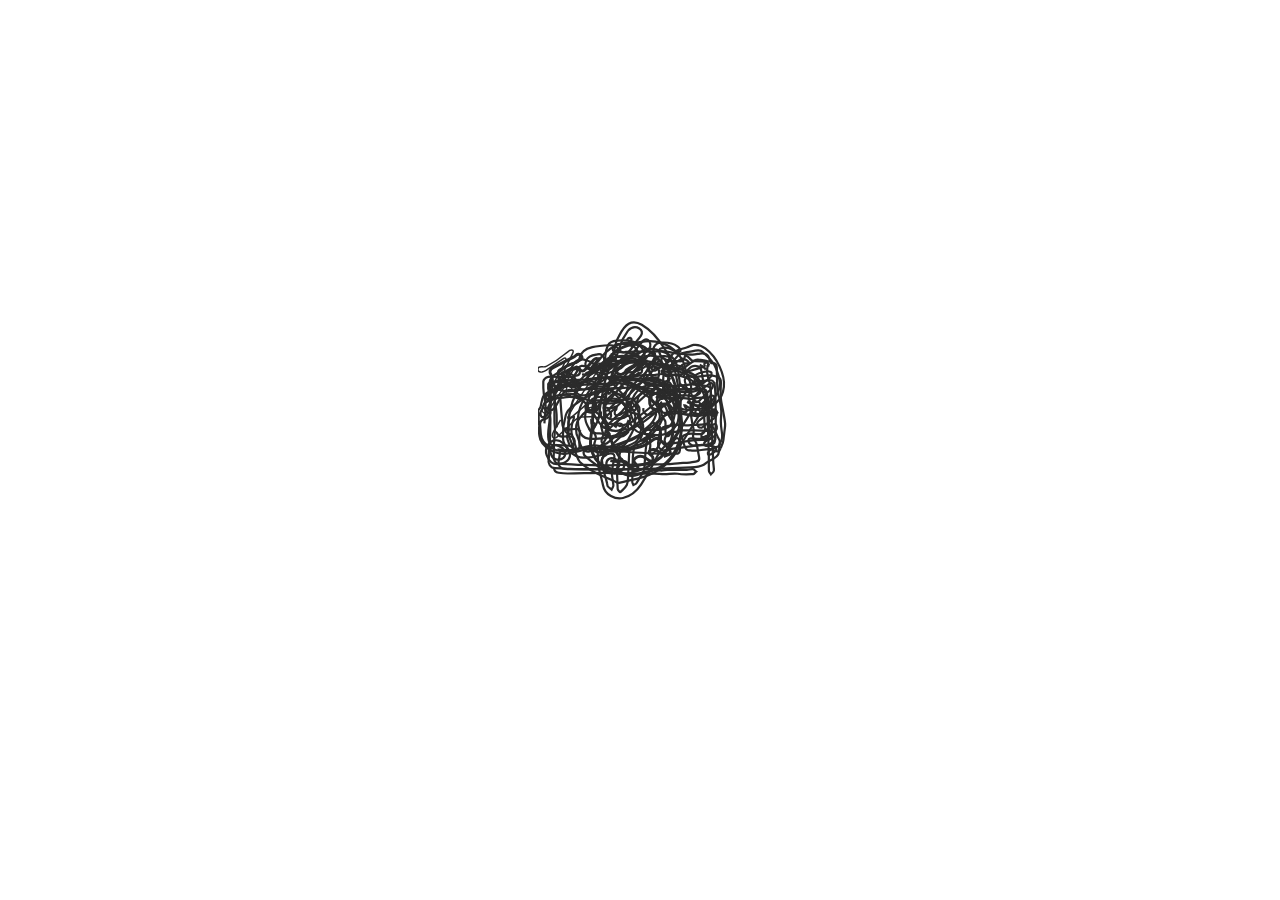
==== commit c23d2a8b: "Updated most ssubpages with media" ====
--- a/index.html
+++ b/index.html
@@ -44,6 +44,11 @@
 				</div>
 				<div class='text-body'>
 
+					<img class='img-wide' src='./img/Slipping.jpg'>
+					<img class='img-wide' src='./img/dollhouse.jpg'>
+					<img class='img-wide' src='./img/inrest.jpeg'>
+					<img class='img-wide' src='./img/blanketed.jpeg'>
+
 					<p>Juicy colors, sculptural paint, lively strokes.</p>
 
 					<p>My relationship with this strange, gooey medium is mashed out of Sunday mornings in Houston's Chinatown, lone nights in my kitchen "painting" corner, and crazy afternoons photographing my friends at school.
@@ -54,13 +59,6 @@
 				</div>
 
 				<a class='backToTop' href='#paint-jumpTo'>top of page</a>
-
-				<div class='image-wrapper'>
-					<img class='img-large' src='./img/Slipping.jpg'>
-					<img class='img-large' src='./img/dollhouse.jpg'>
-					<img class='img-large' src='./img/inrest.jpeg'>
-					<img class='img-large' src='./img/blanketed.jpeg'>
-				</div>
 			</div>
 		</div>
 
@@ -82,6 +80,10 @@
 				</div>
 
 				<div class='text-body'>
+					<img class='img-wide' src='./img/vinci-1.png'>
+					<img class='img-wide' src='./img/vinci-3.jpg'>
+					<img class='img-wide' src='./img/vinci-6.png'>
+					<img class='img-wide' src='./img/vinci-5.jpg'>
 
 				<h4>THE MISSION</h4>
 				<p>600 years ago, Leonardo da Vinci revolutionized communication with his brilliant notebooks. They were filled with fascinating machines, like the world's first helicopter. But it took us hundreds of years to realize his vision because understanding these complex ideas through a flat, 2-dimensional medium is difficult, even for our best scientists. Fast forward 600 years - our world is getting more complicated, but we're still communicating like da Vinci did.</p>
@@ -99,15 +101,6 @@
 				</div>
 
 				<a class='backToTop' href='#vinci-jumpTo'>top of page</a>
-
-				<div class='image-wrapper'>
-					<img class='img-large' src='./img/vinci-3.jpg'>
-					<img class='img-large' src='./img/vinci-1.png'>
-					<img class='img-large' src='./img/vinci-2.png'>
-					<img class='img-large' src='./img/vinci-6.png'>
-					<img class='img-large' src='./img/vinci-5.jpg'>
-					<img class='img-large' src='./img/vinci-4.jpg'>
-				</div>
 			</div>
 		</div>
 
@@ -126,36 +119,31 @@
 				<h1>The Locust Experiment</h1>
 				<h3><span class='tag'>ENTREPRENEURIAL</span><span class='tag'>CODE</span><span class='tag'>DESIGN</span><span class='tag'>BRANDING</span></h3>
 				</div>
-				<div class='text-body'><p>Born out of chance encounters on Locust Walk, hours of Facebook and Instagram stalking, awkward coffee chats, and aggressive iMessaging, The Locust Experiment aims to investigate the hidden art scene on University of Pennsylvania's campus. We discovered 23 creatives who put forth past and new work to Issue I, which came to life in the form of an art book. Our Inaugural Launch Party was held Wednesday, April 26. Artists, writers, and musicians came together to meet, sip the sangria, and browse the book. We printed and sold 80 copies.
+
+				<div class='text-body'>
+					<img class='img-wide' src='./img/gif.gif' style="background-color: #ffe1e5;">
+					<img class='img-wide' src='./img/tle-website.gif'">
+					<img class='img-wide' src='./img/tle-book.gif'">
+					<p>Born out of chance encounters on Locust Walk, hours of Facebook and Instagram stalking, awkward coffee chats, and aggressive iMessaging, The Locust Experiment aims to investigate the hidden art scene on University of Pennsylvania's campus. We discovered 23 creatives who put forth past and new work to Issue I, which came to life in the form of an art book. Our Inaugural Launch Party was held Wednesday, April 26. Artists, writers, and musicians came together to meet, sip the sangria, and browse the book. We printed and sold 80 copies.
 				</p>
-				<p>
-					Fall 2017 marks the beginning of a new chapter. This semester, we'll be investigating interdisciplinary works: particularly in zines and techno-artistic projects via a series of 'Design Sprints'.
-				</p>
+				<img class='img-wide' src='./img/tle-1.jpeg'>
+					<img class='img-wide' src='./img/tle-2.jpg'>
+					<img class='img-wide' src='./img/tle-3.jpg'>
+					<img class='img-wide' src='./img/tle-4.jpg'>
+
 				<p>
 					The Locust Experiment was founded by Bianca Jimenez, Tiffany Yue, and Carlie Ostrom. An odd trio of visual studies, engineering, and business, we were united by a hankering for creating <b>something</b> unlikely and fresh.
 				</p>
+				<img class='img-wide' src='./img/tle-5.jpg'>
+					<img class='img-wide' src='./img/tle-6.jpg'>
+					<img class='img-wide' src='./img/tle-7.jpg'>
 				<br>
 				<br>
 
 				<p>Special thanks to The University of Pennsylvania for Year of Media grant, The Collctve, and the residents of 4033 Pine Street.</p>
-
-
-
-
 				</div>
 
 				<a class='backToTop' href='#tle-jumpTo'>top of page</a>
-
-				<div class='image-wrapper'>
-					<img class='img-large' src='./img/gif.gif' style="background-color: #ffe1e5;">
-					<img class='img-large' src='./img/tle-1.jpeg'>
-					<img class='img-large' src='./img/tle-2.jpg'>
-					<img class='img-large' src='./img/tle-3.jpg'>
-					<img class='img-large' src='./img/tle-4.jpg'>
-					<img class='img-large' src='./img/tle-5.jpg'>
-					<img class='img-large' src='./img/tle-6.jpg'>
-					<img class='img-large' src='./img/tle-7.jpg'>
-				</div>
 			</div>
 
 		</div>
@@ -179,6 +167,13 @@
 
 
 				<div class='text-body'>
+					<img class='img-wide' src='./img/sf-0.png'>
+					<img class='img-wide' src='./img/sf-1.jpg'>
+					<img class='img-wide' src='./img/sf-2.jpg'>
+					<img class='img-wide' src='./img/sf-3.jpg'>
+					<img class='img-wide' src='./img/sf-4.jpg'>
+					<img class='img-wide' src='./img/sf-5.png'>
+
 					<h4>MY ROLE</h4>
 					<p>As the Fall 2016 Creative Director of Strictly Funk Dance Company, I photographed the Meet the Company photoshoot and produced, alongside Araba Ankuma and Chaz Smith, photo and video content and social media collateral for our biannual show.</p>
 					<p>In line with Strictly Funk tradition, each of our biannual shows includes two short films, one before and after our full-company Opener piece. While the first is more conceptual and the second a company introduction, both films are large projects that are meant to
@@ -186,16 +181,6 @@
 				</div>
 
 				<a class='backToTop' href='#funk-jumpTo'>top of page</a>
-
-				<div class='image-wrapper'>
-					<img class='img-large' src='./img/sf-0.png'>
-					<img class='img-large' src='./img/sf-1.jpg'>
-					<img class='img-large' src='./img/sf-2.jpg'>
-					<img class='img-large' src='./img/sf-3.jpg'>
-					<img class='img-large' src='./img/sf-4.jpg'>
-					<img class='img-large' src='./img/sf-5.png'>
-
-				</div>
 			</div>
 
 		</div>
@@ -219,6 +204,12 @@
 
 
 				<div class='text-body'>
+					<img class='img-wide' src='./img/code-1.jpg'>
+					<img class='img-wide' src='./img/code-2.jpg'>
+					<img class='img-wide' src='./img/code-3.jpg'>
+					<img class='img-wide' src='./img/code-4.png'>
+					<img class='img-wide' src='./img/code-5.jpeg'>
+
 					<h4>INSPIRATION</h4>
 					<p>
 					Shotgunning too many redbulls while you hack? Not leaving your desk and getting awful cramps? We know that feel - we are the same way! But it's not healthy, and we can't sacrifice our health for our hacks. Taking smart breaks actually increases productivity and we really should hop on that train. We wanted to make it easy for you super-focused power hackers (and us) to be able to practice smart health during hackathons too, so we made Code Bud.
@@ -241,15 +232,6 @@
 				</div>
 
 				<a class='backToTop' href='#code-jumpTo'>top of page</a>
-
-				<div class='image-wrapper'>
-					<img class='img-large' src='./img/code-1.jpg'>
-					<img class='img-large' src='./img/code-2.jpg'>
-					<img class='img-large' src='./img/code-3.jpg'>
-					<img class='img-large' src='./img/code-4.png'>
-					<img class='img-large' src='./img/code-5.jpeg'>
-
-				</div>
 			</div>
 
 		</div>
@@ -273,9 +255,14 @@
 
 
 				<div class='text-body'>
+					<img class='img-wide' src='./img/landing.png'>
+					<img class='img-wide' src='./img/something-dope.gif'>
+					<img class='img-tall' src='./img/mobilenav-1.gif'>
 					<h4>REBRAND</h4>
-					<p>Once primarily a DJ and Producer group, The Collctve underwent a major change to encompass all visual and performing arts - the mission being to provide a space for driven creatives to produce dope work. As experienced designers, the members of The Locust Experiment were brought onboard to advise strategy and rebranding. Early on, I worked in collaboration with Matthew Mizbani (co-president), Aayush Sanghrajka (co-president), Carlie Ostrom, and Bianca Jimenez to form the new visual identity. Shortly afterwards, I worked with Matthew Mizbani to design and program the new website. We are currently building a user backend to support the newest class of Fall 2017, predicted to include over 60 new members.</p>
-
+					<p>Once primarily a DJ and Producer group, The Collctve underwent a major change to encompass all visual and performing arts - the mission being to provide a space for driven creatives to produce dope work. As experienced designers, the members of The Locust Experiment were brought onboard to advise strategy and rebranding. Early on, I worked in collaboration with Matthew Mizbani (co-president), Aayush Sanghrajka (co-president), Carlie Ostrom, and Bianca Jimenez to form the new visual identity. Shortly afterwards, I worked with Matthew Mizbani to design and program the new website.</p>
+					<br>
+
+					<img class='img-wide' src='./img/co-2.png'>
 					<h4>NIGHT</h4>
 					<p>
 					NIGHT was a project undertaken by The Collctve in 2017 during Penn's 6-day New Student Orientation. Equal parts guidebook, time capsule, and NSO newsletter, NIGHT is a cultural exploration of the formative social experiences every Penn Freshman undergoes during NSO. My role on the project included designing the newsletter layout, as well as contributing to content and implementing the changes daily. The project yielded over 1.6 unique viewers and 2.6 page visits.
@@ -285,14 +272,6 @@
 				</div>
 
 				<a class='backToTop' href='#co-jumpTo'>top of page</a>
-
-
-				<div class='image-wrapper' >
-					<img class='img-large' src='./img/landing.png'>
-					<img class='img-large' src='./img/mobilenav-1.gif'>
-					<img class='img-large' src='./img/co-2.png'>
-					<img class='img-large' src='./img/co-3.png'>
-				</div>
 			</div>
 
 		</div>
--- a/main_new.css
+++ b/main_new.css
@@ -530,7 +530,6 @@
   -moz-transform: rotate(-35deg);
   -o-transform: rotate(-35deg);
   transform: rotate(-35deg);
-
 }
 
 .nav-icon4.open span:nth-child(1) {
--- a/pages.css
+++ b/pages.css
@@ -178,31 +178,20 @@
 
 /* styles */
 
-.img-large {
+.img-wide {
 	display: block;
+	margin-bottom: 4vw;
+	width: 74vw;
 	float: left;
-	margin-right: 83px;
-	height: 57vh;
-}
-
-.img-large-new {
-	position: relative;
-    margin: auto;
-    height: 60vh;
-    display: block;
-    margin-top: 10%;
-}
-
-.img-medium {
-	display: block;
-	float: left;
-	margin-right: 30px;
-	height: 57vh;
-}
-
-.img-small {
+	height: auto;
+}
+
+.img-tall {
 	width: 30%;
 	height: auto;
+	float: left;
+	margin-right: 4vw;
+	margin-bottom: 4vw;
 }
 
 .text-box h1 {
@@ -526,6 +515,3 @@
 	-webkit-animation: 'fadeout' .5s ease forwards;
     animation: 'fadeout' .5s ease forwards;
 }
-
-
-
